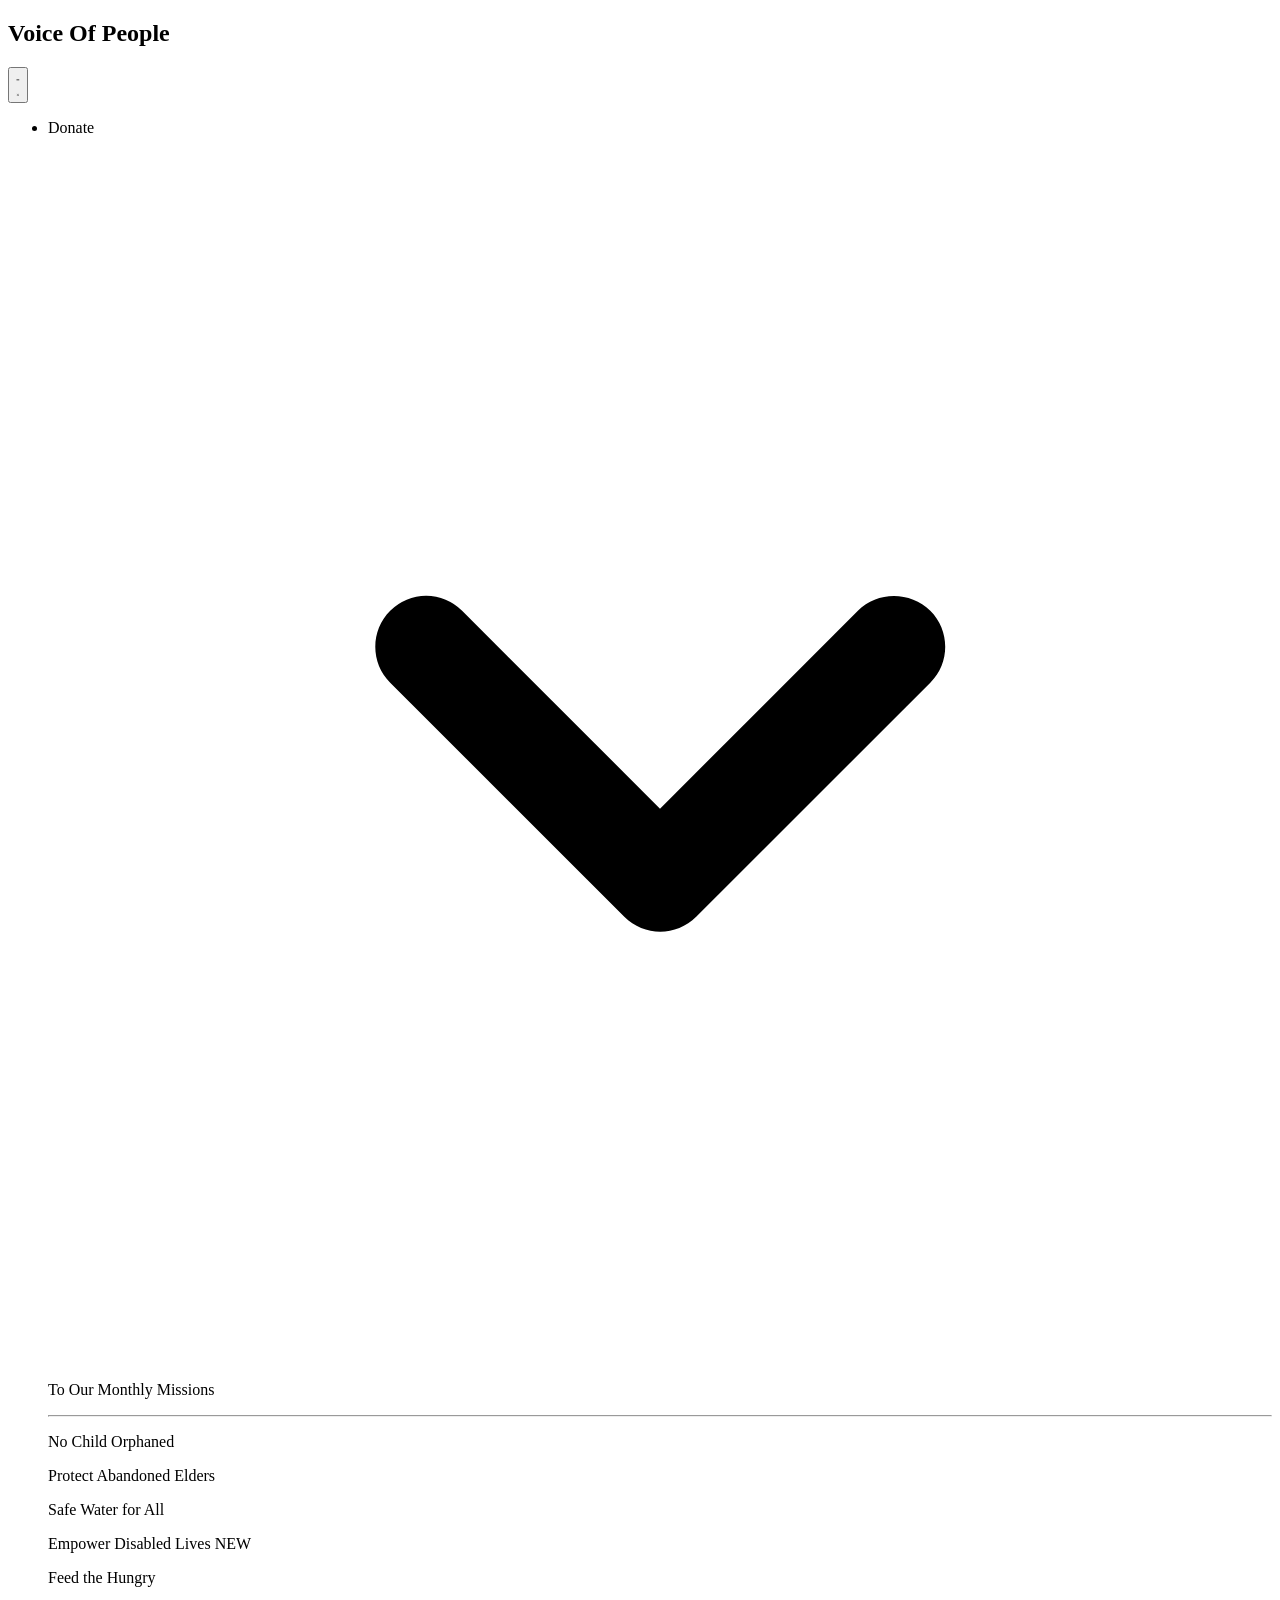
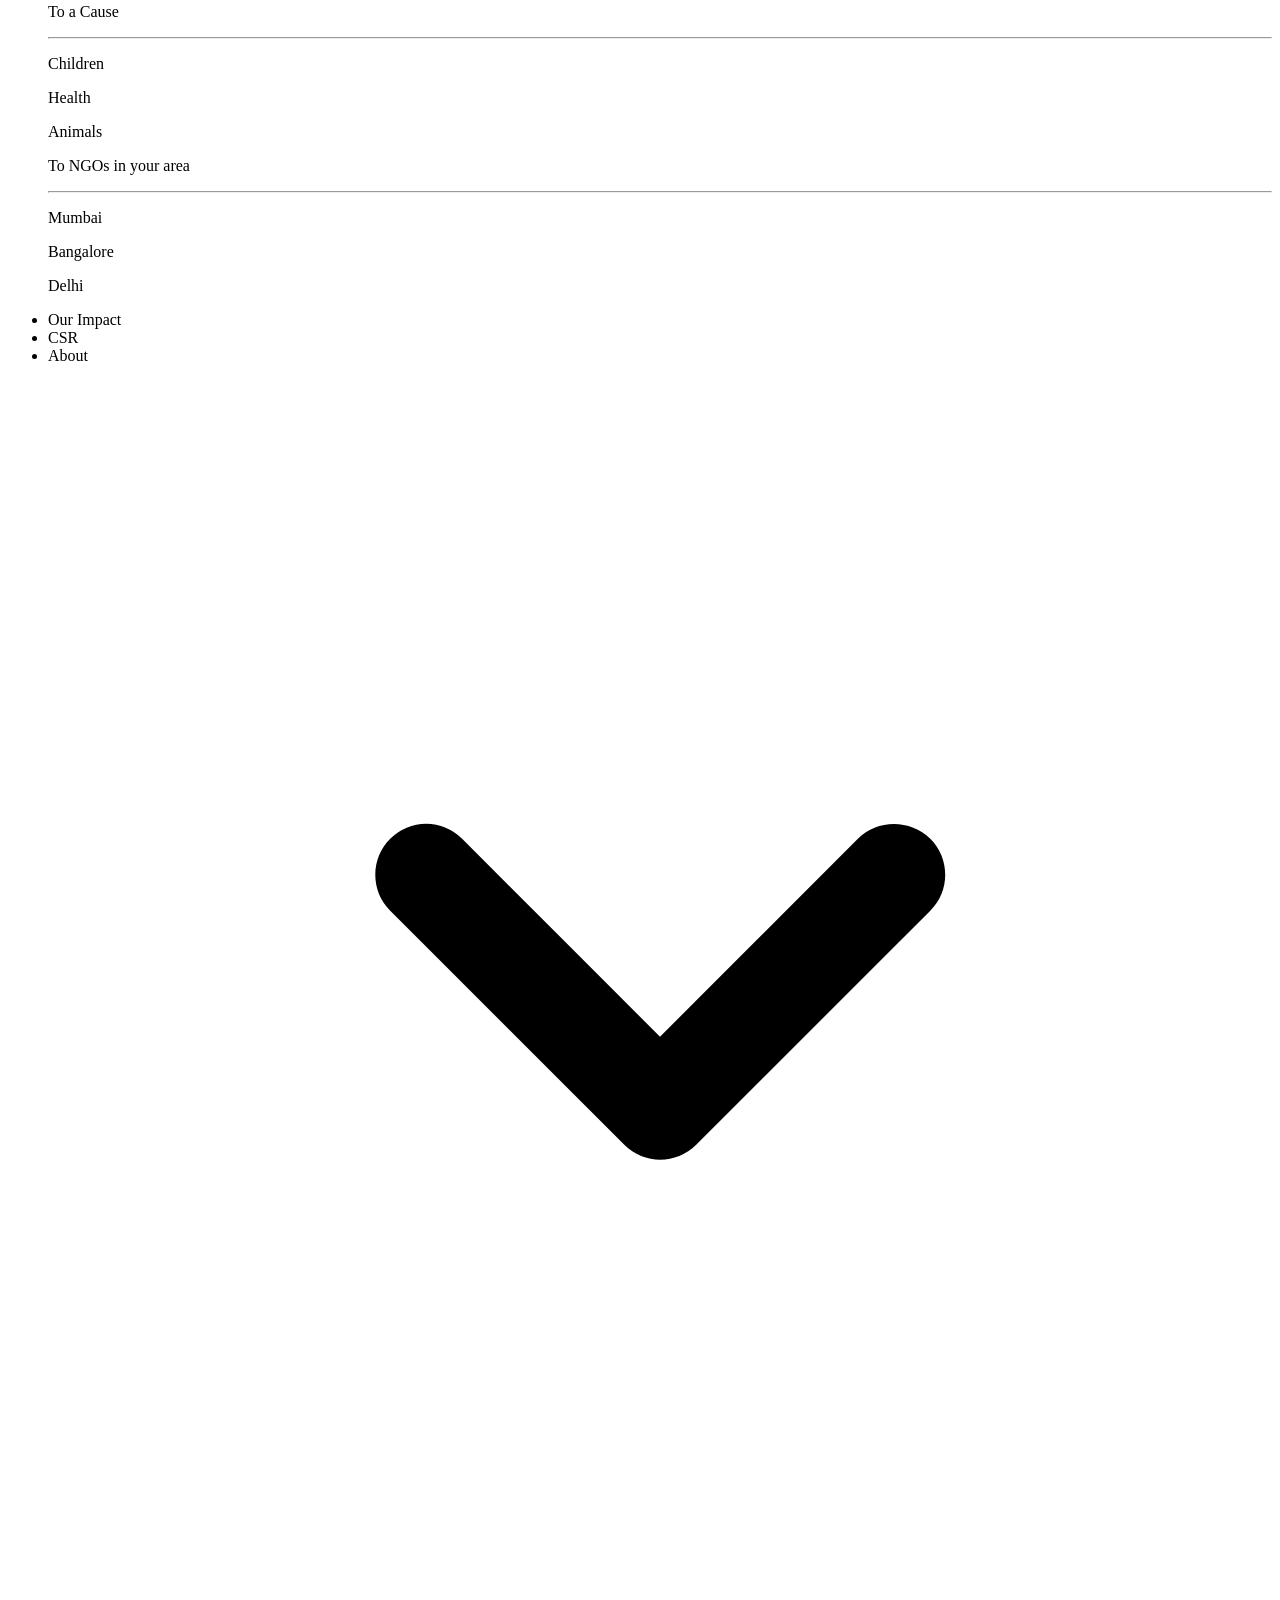
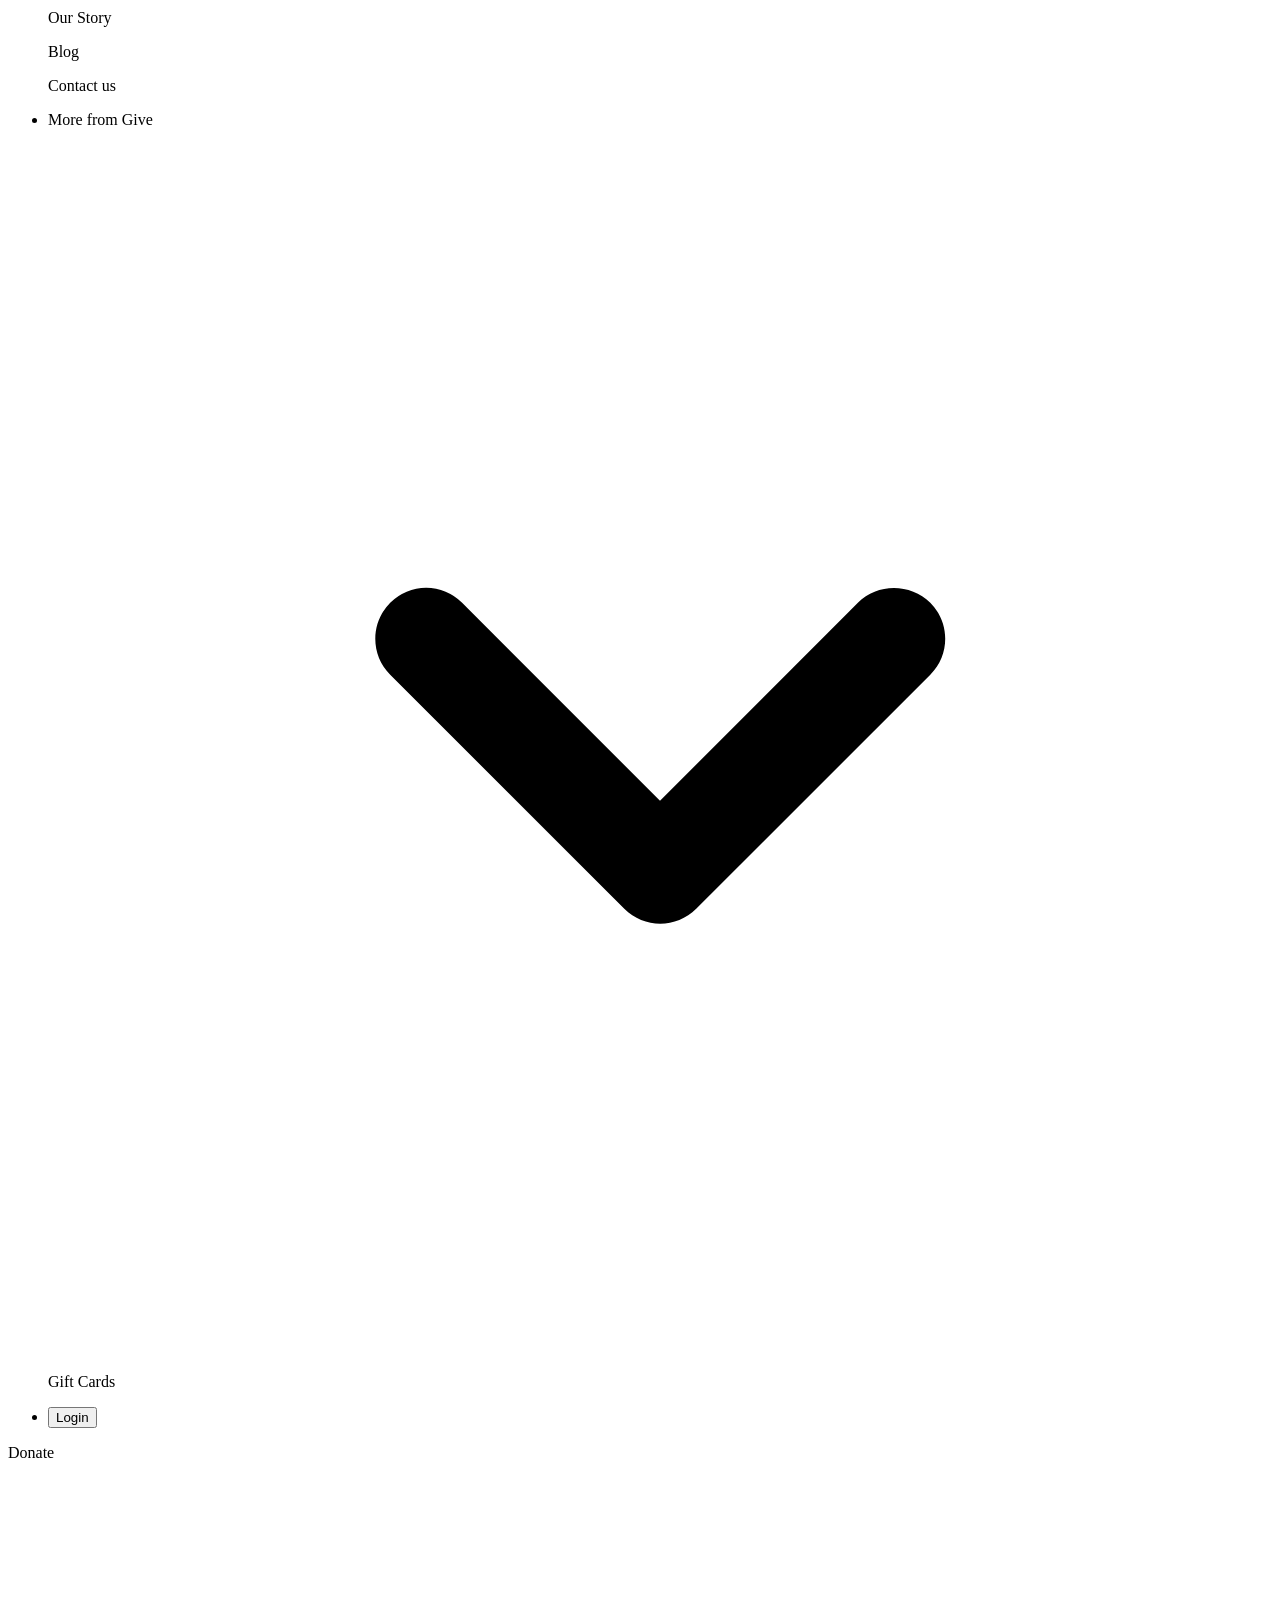
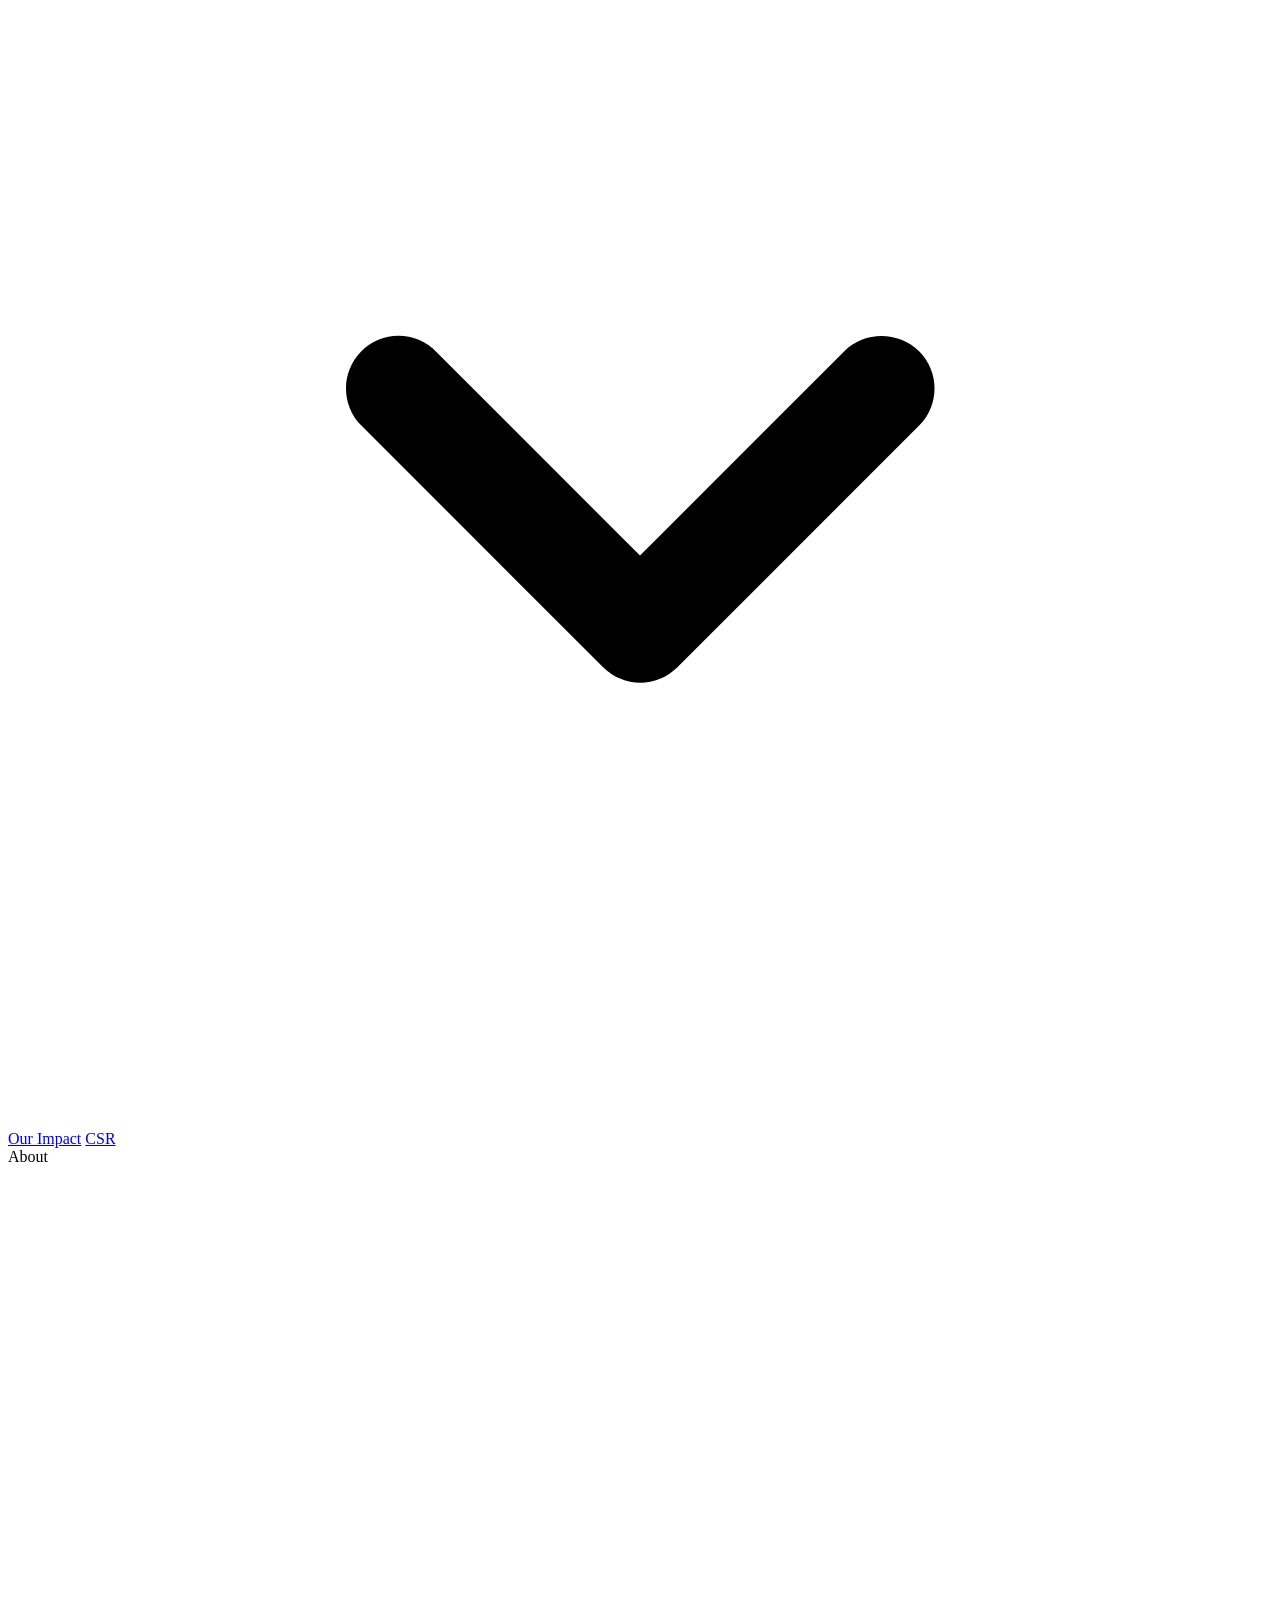
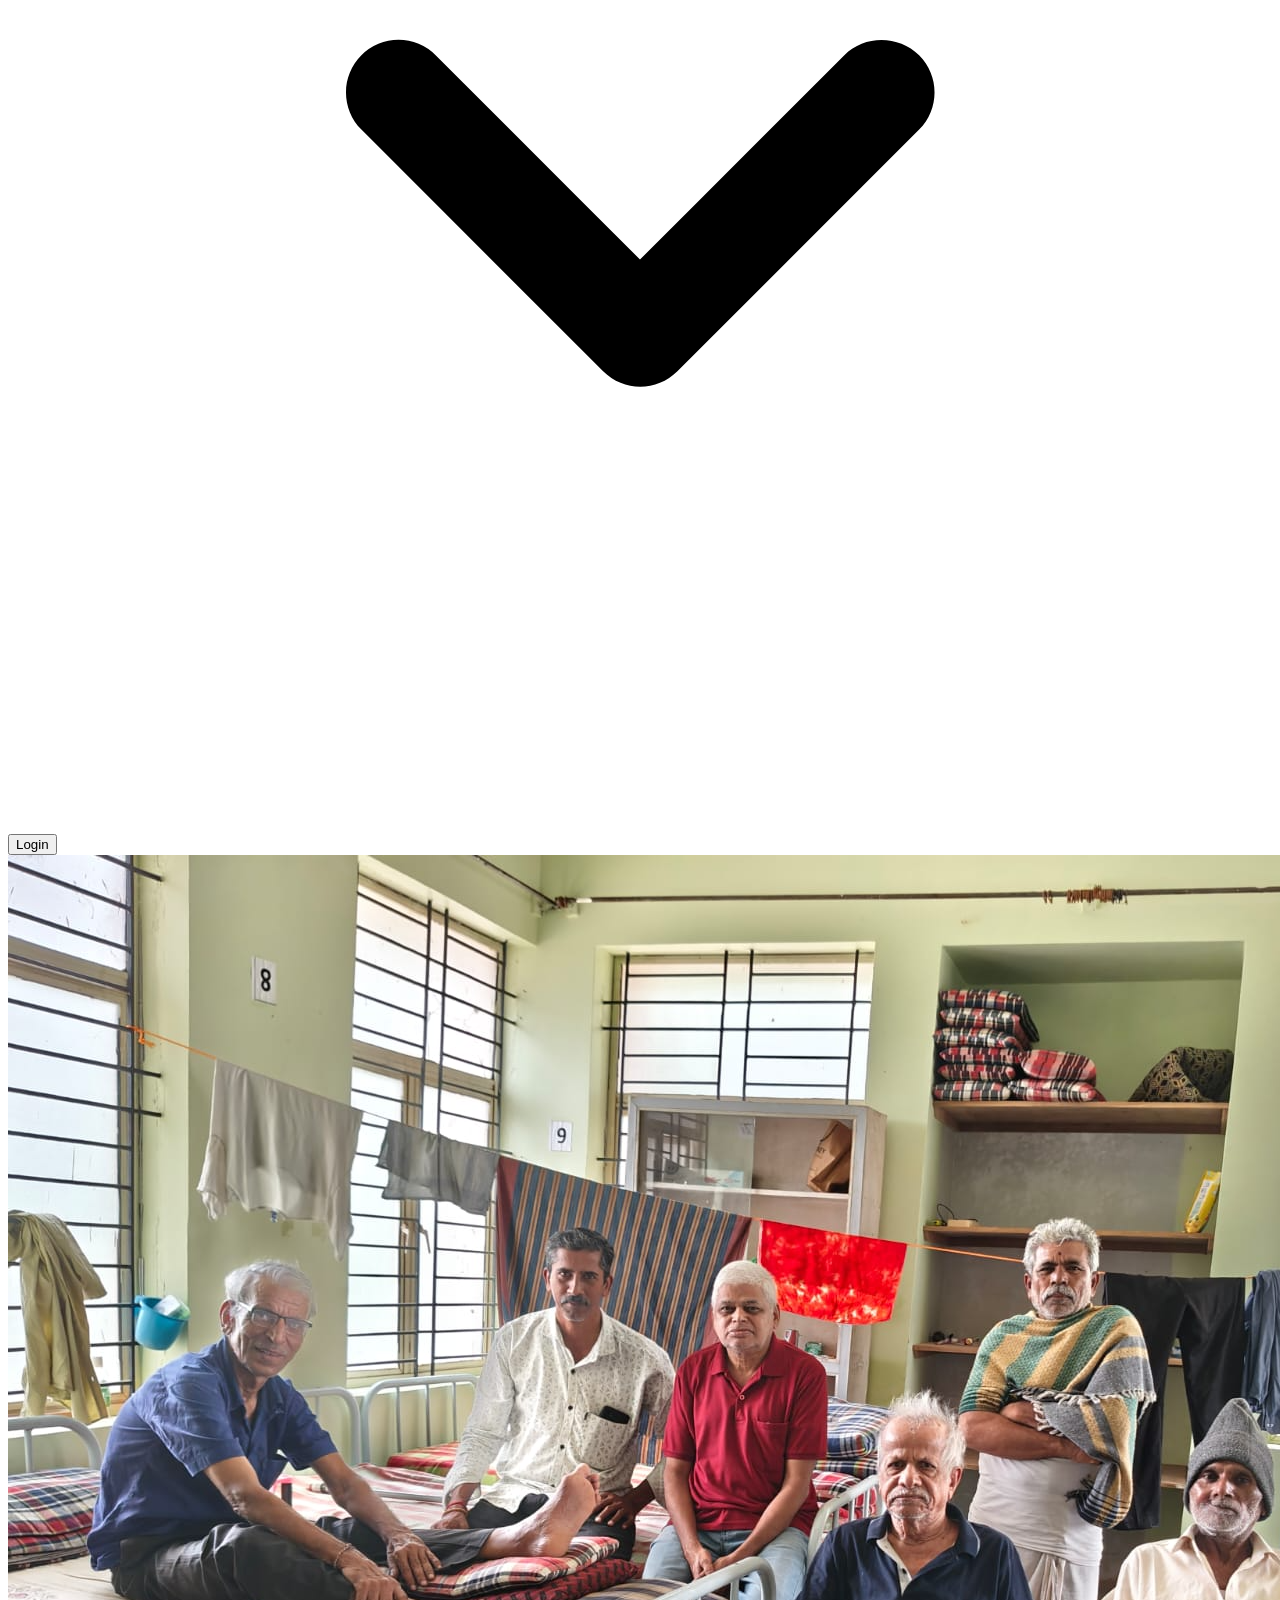
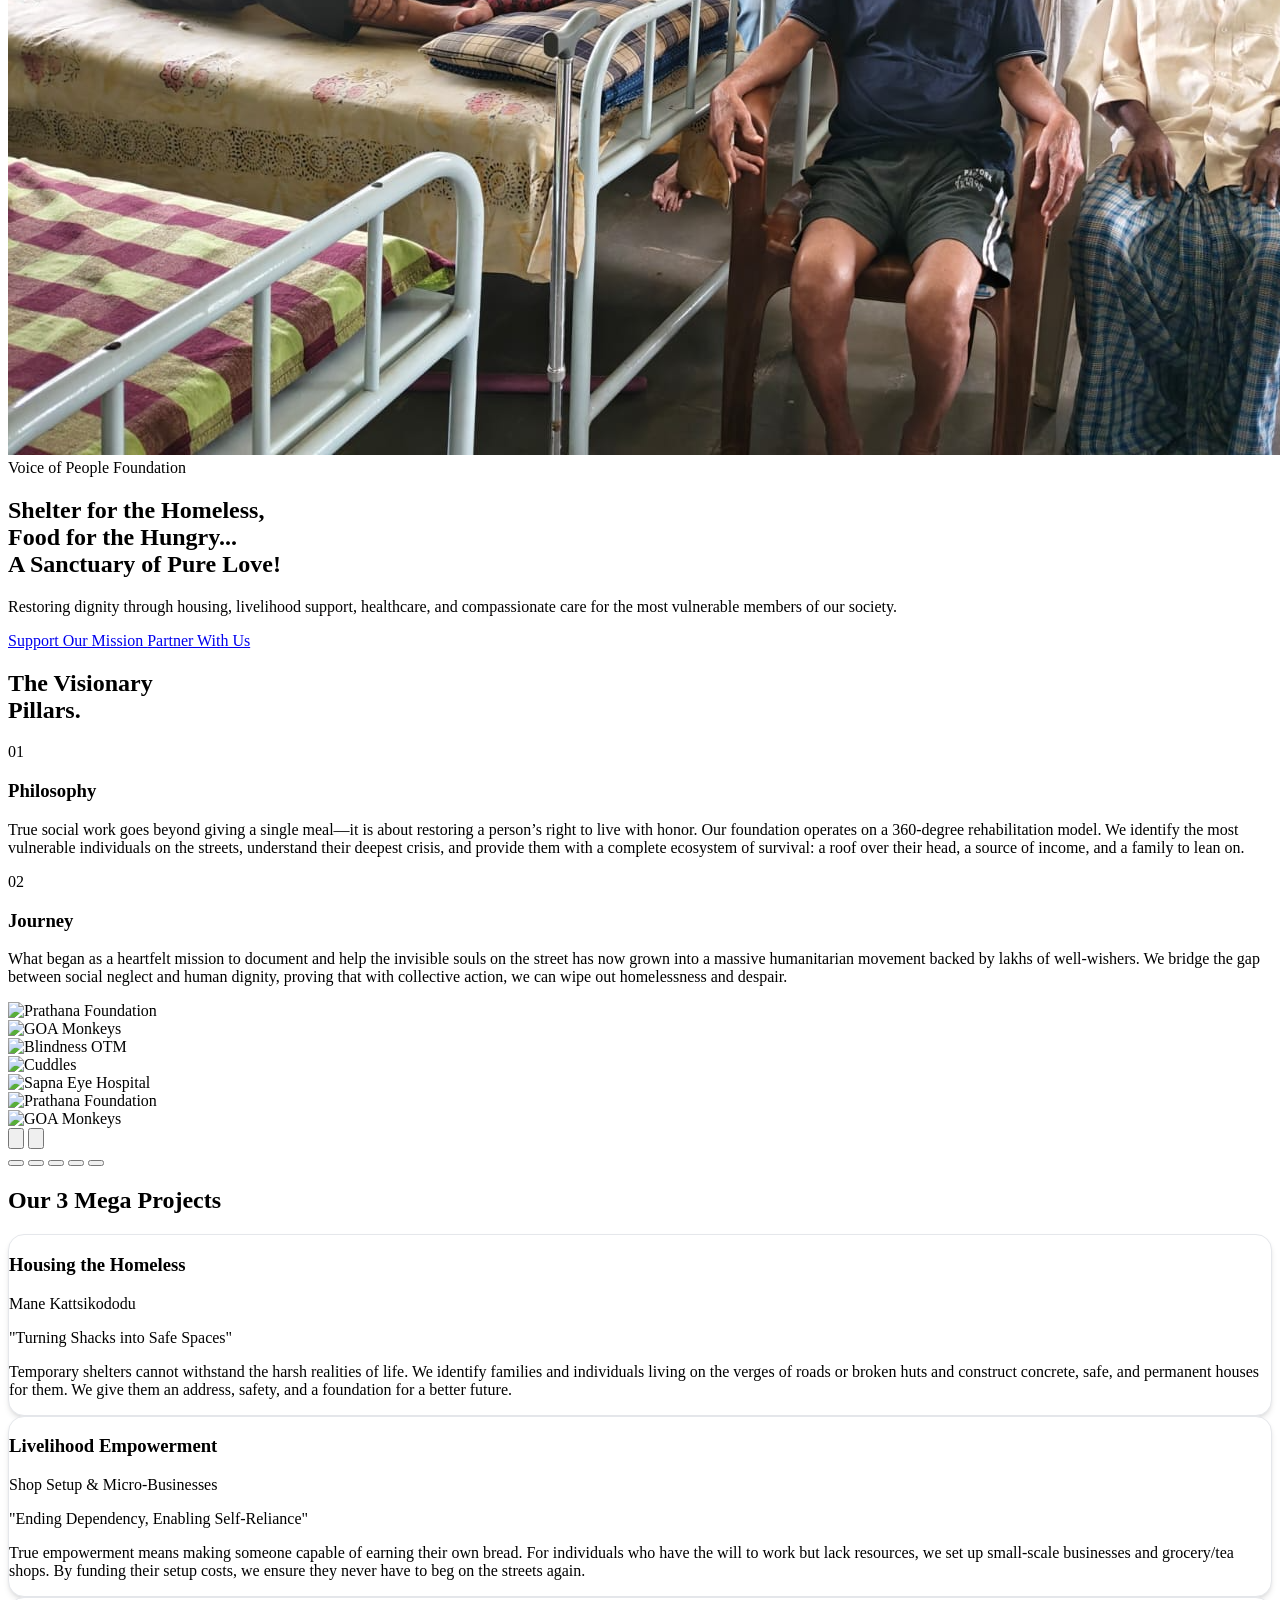
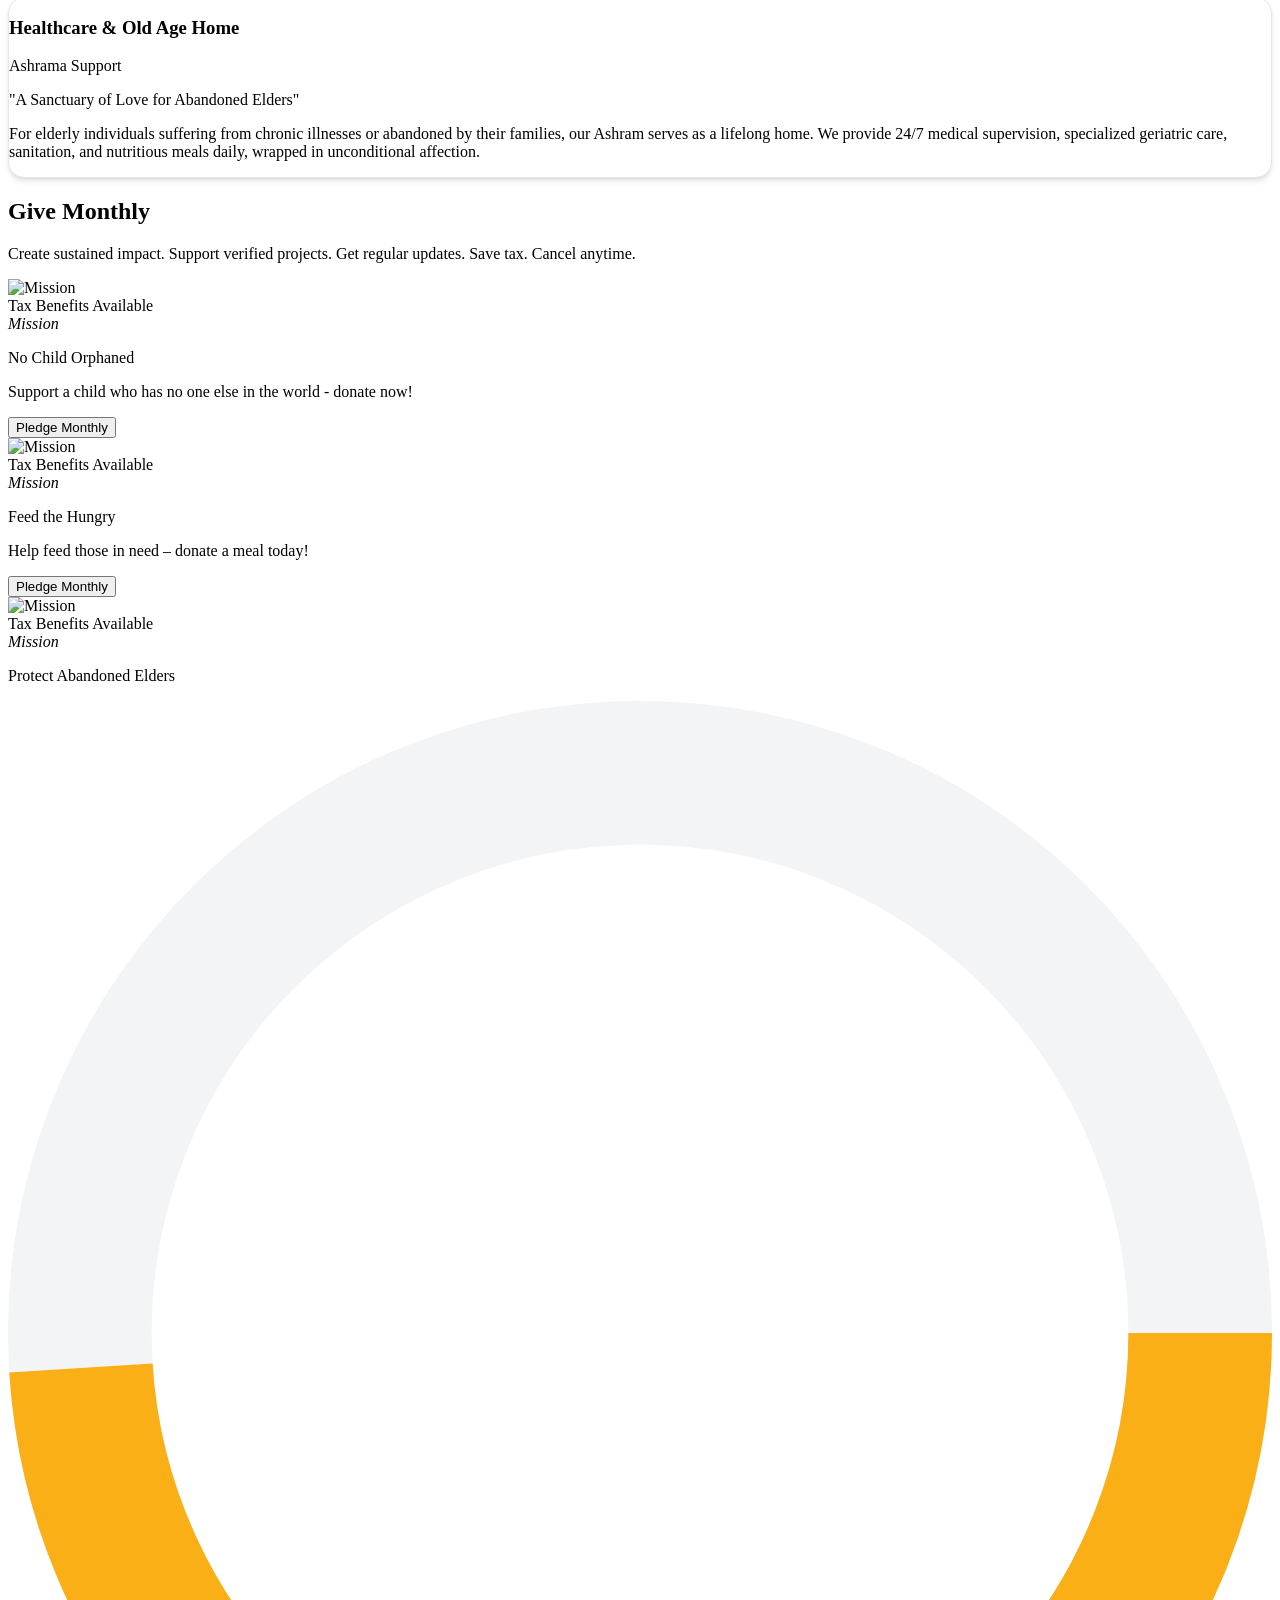
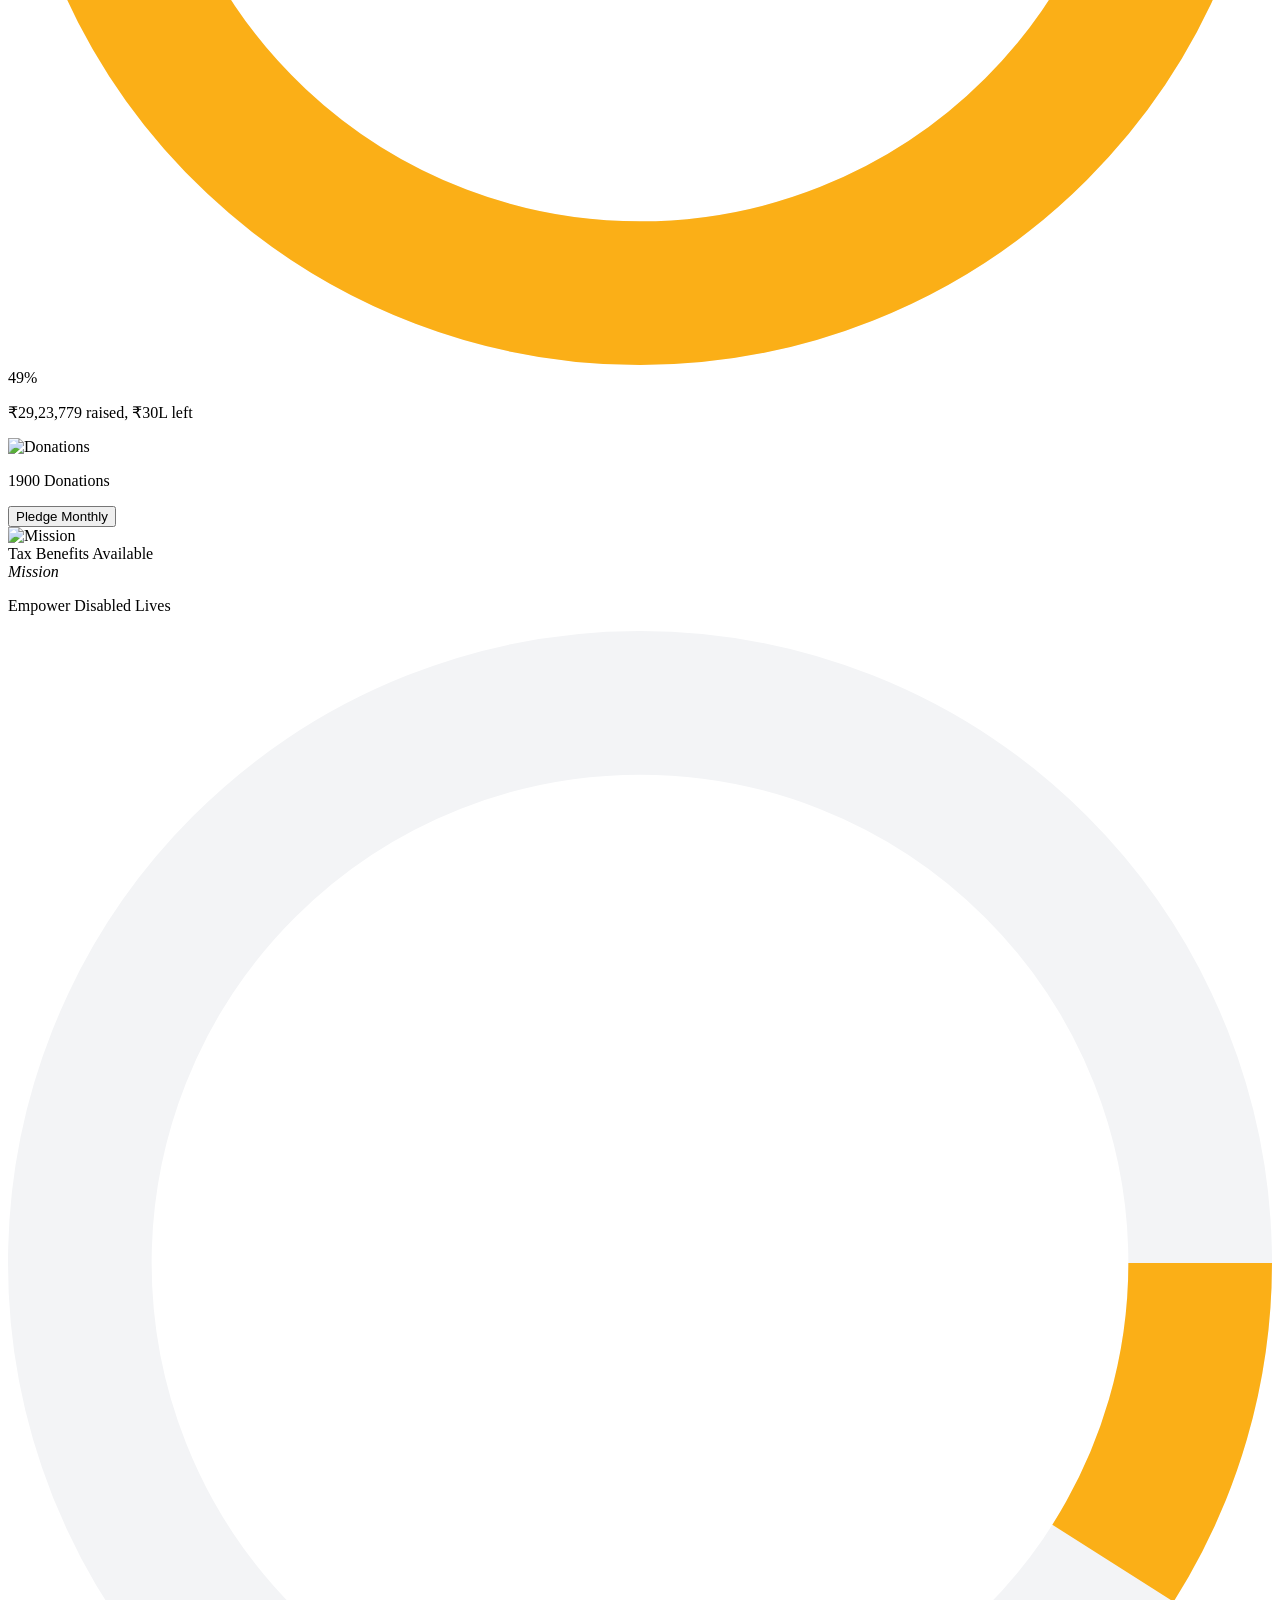
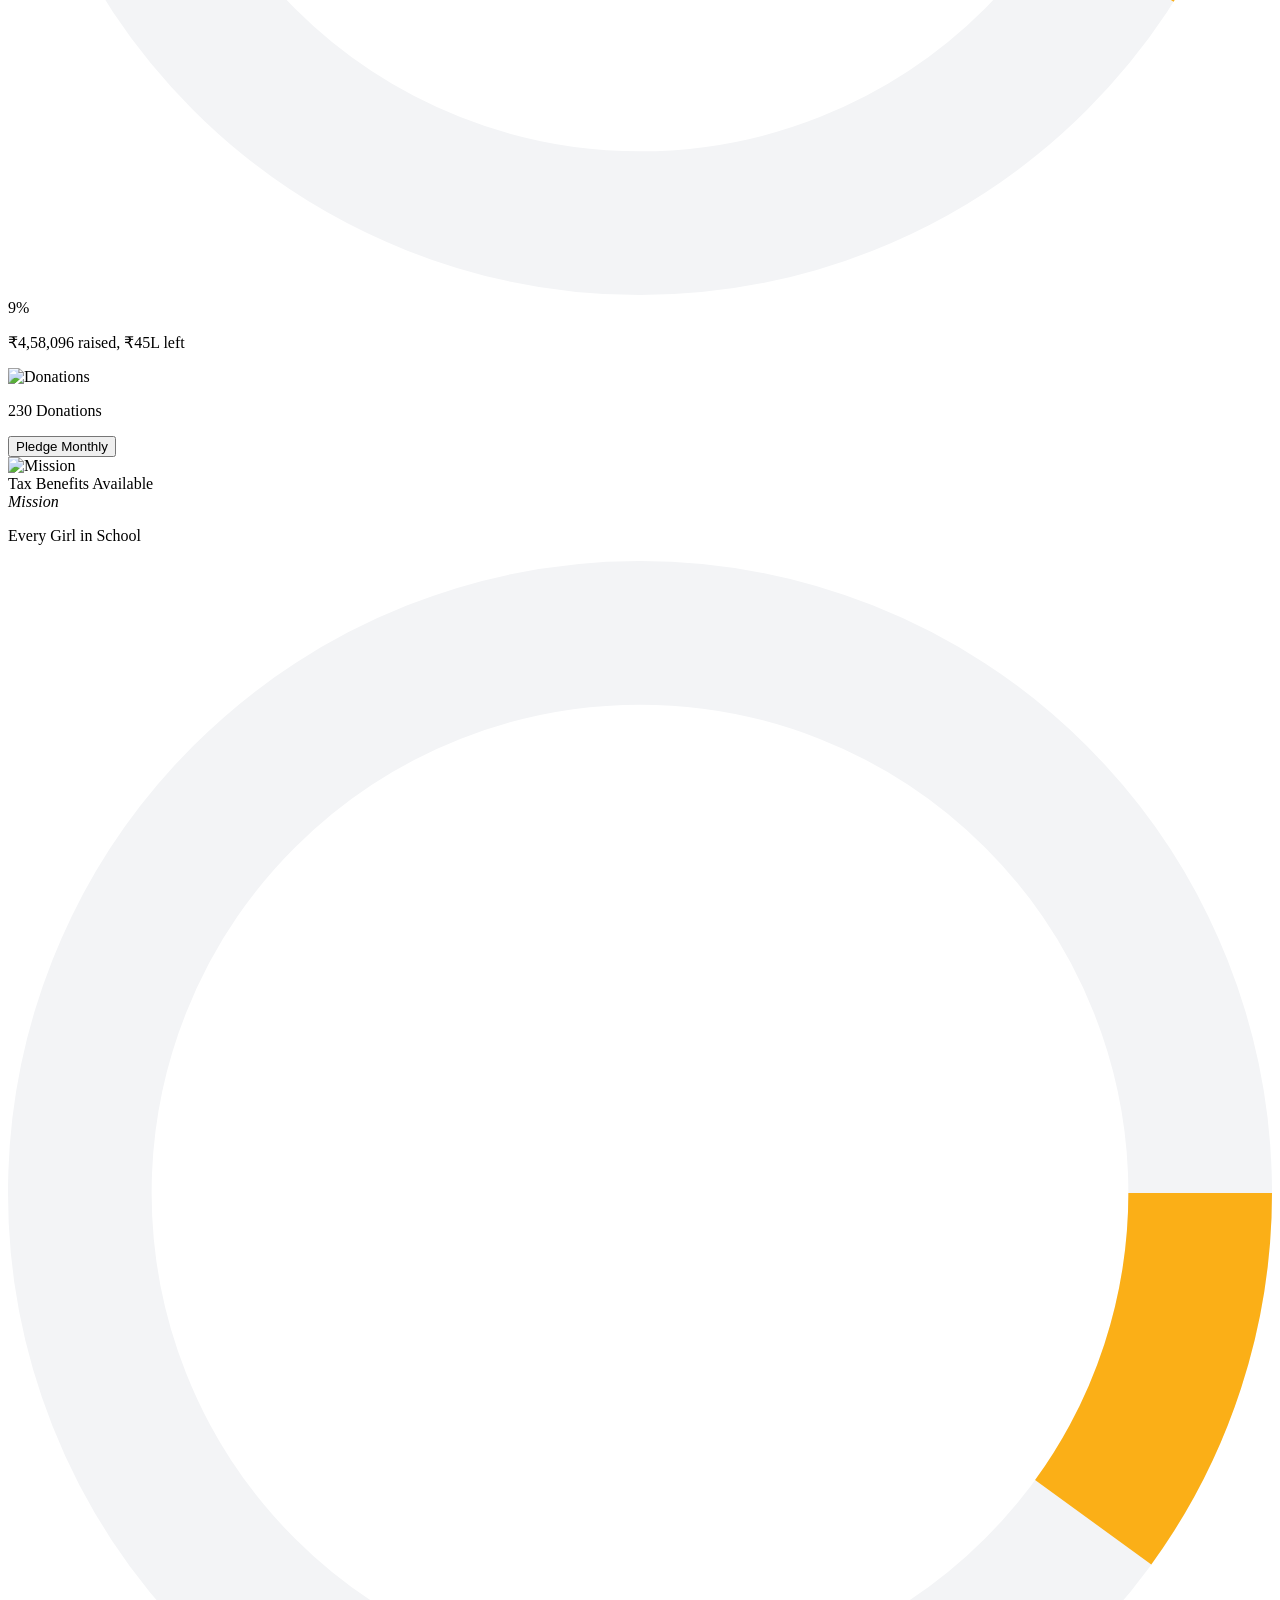
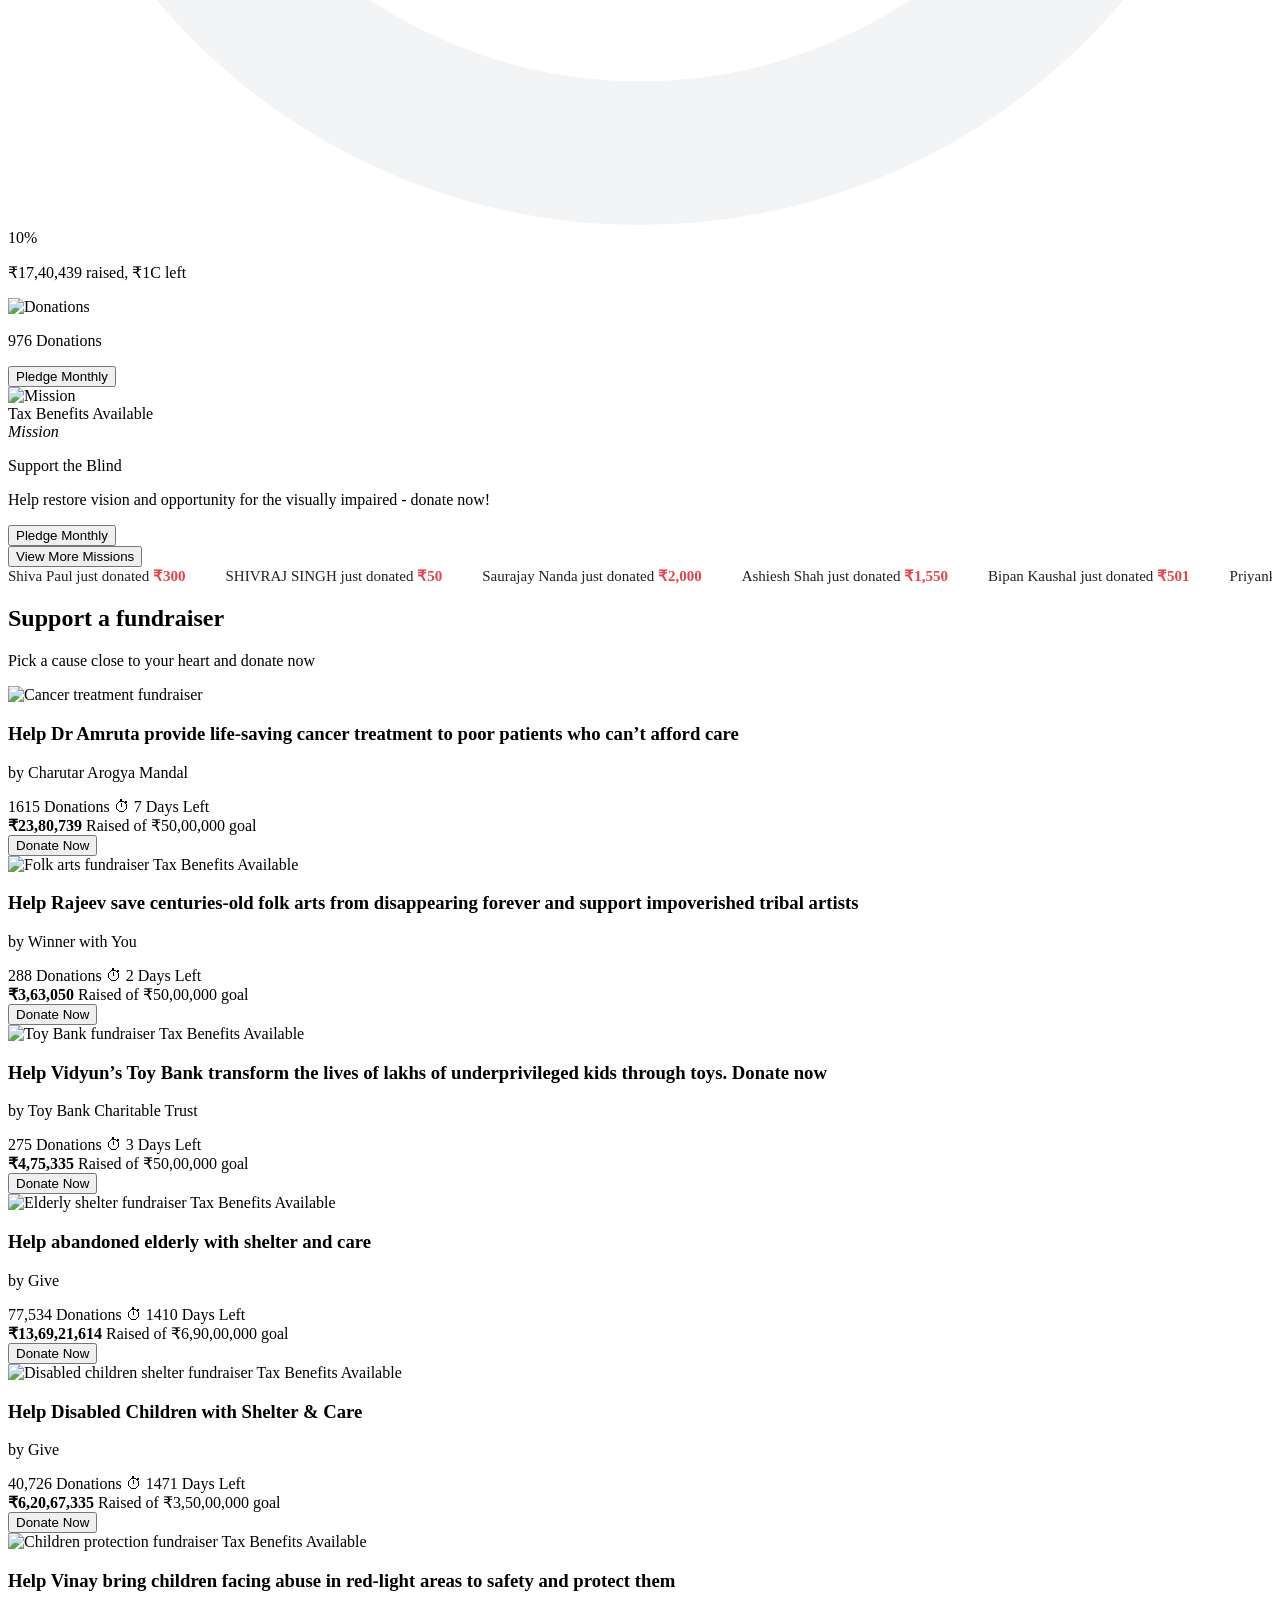
==== index.html @ ca7886cb "fix redirects" ====
<!DOCTYPE html>
<html lang="en">

<head>
    <meta charset="UTF-8">
    <meta name="viewport" content="width=device-width, initial-scale=1.0">
    <title>Responsive Navigation</title>
    <script src="https://cdn.tailwindcss.com"></script>
    <link rel="stylesheet" href="style.css">
</head>

<body class="bg-gray-50 min-h-screen">

    <!-- ================= Navbar Section ================ -->
    <nav id="navbar" class="fixed top-0 left-0 w-full bg-white z-[99] border-b border-gray-100 shadow-sm">
        <div
            class="max-w-[1216px] mx-auto h-[86px] flex items-center justify-between lg:justify-start px-4 sm:px-6 lg:px-8 py-[18px]">

            <!-- Logo -->
            <div class="h-full cursor-pointer flex items-center shrink-0">
                <h1
                    class="text-2xl lg:text-3xl font-black bg-gradient-to-r from-purple-600 via-pink-500 to-red-500 bg-clip-text text-transparent tracking-wide drop-shadow-sm">
                    Voice Of People
                </h1>
            </div>

            <!-- Mobile Hamburger Toggle -->
            <button id="mobile-menu-btn" class="lg:hidden p-2 text-gray-600 hover:text-rose-600 focus:outline-none">
                <!-- Hamburger Icon -->
                <svg id="icon-menu" class="w-8 h-8 fill-current" viewBox="0 0 24 24">
                    <path d="M3 18h18v-2H3zm0-5h18v-2H3zm0-7v2h18V6z"></path>
                </svg>
                <!-- Close (X) Icon (Hidden by default) -->
                <svg id="icon-close" class="w-8 h-8 fill-current hidden" viewBox="0 0 24 24">
                    <path
                        d="M19 6.41L17.59 5 12 10.59 6.41 5 5 6.41 10.59 12 5 17.59 6.41 19 12 13.41 17.59 19 19 17.59 13.41 12z">
                    </path>
                </svg>
            </button>

            <!-- ========================================= -->
            <!-- DESKTOP NAVIGATION (Hidden on Mobile)     -->
            <!-- ========================================= -->
            <div class="hidden lg:flex flex-grow w-full justify-end ml-8">
                <ul class="flex items-center space-x-2 xl:space-x-4">

                    <!-- Donate (Mega Menu) -->
                    <li class="group relative px-3 py-2 cursor-pointer">
                        <div class="flex items-center text-gray-700 hover:text-rose-600 transition-colors">
                            <span class="text-base font-medium">Donate</span>
                            <svg class="w-5 h-5 ml-1 fill-current transition-transform duration-200 group-hover:rotate-180"
                                viewBox="0 0 24 24">
                                <path
                                    d="M15.88 9.29 12 13.17 8.12 9.29a.9959.9959 0 0 0-1.41 0c-.39.39-.39 1.02 0 1.41l4.59 4.59c.39.39 1.02.39 1.41 0l4.59-4.59c.39-.39.39-1.02 0-1.41-.39-.38-1.03-.39-1.42 0">
                                </path>
                            </svg>
                        </div>
                        <!-- Mega Dropdown Inner -->
                        <div
                            class="absolute top-full left-1/2 -translate-x-[60%] pt-4 opacity-0 invisible group-hover:opacity-100 group-hover:visible transition-all duration-300 z-50">
                            <div class="bg-white rounded-2xl shadow-xl border border-gray-100 p-8 flex gap-8 w-max">
                                <div class="flex flex-col gap-4">
                                    <div class="w-full">
                                        <p class="text-[13px] font-bold tracking-wider text-gray-500 uppercase">To Our
                                            Monthly Missions</p>
                                        <hr class="mt-2 border-gray-200">
                                    </div>
                                    <div class="h-[246px] flex flex-col flex-wrap content-start gap-x-12 gap-y-3 pr-4">
                                        <p class="text-[15px] text-gray-700 hover:text-rose-600 transition-colors">No
                                            Child Orphaned</p>
                                        <p class="text-[15px] text-gray-700 hover:text-rose-600 transition-colors">
                                            Protect Abandoned Elders</p>
                                        <p class="text-[15px] text-gray-700 hover:text-rose-600 transition-colors">Safe
                                            Water for All</p>
                                        <p
                                            class="text-[15px] text-gray-700 hover:text-rose-600 transition-colors flex items-center">
                                            Empower Disabled Lives <span
                                                class="ml-2 bg-amber-100 text-amber-700 text-[10px] font-bold px-1.5 py-0.5 rounded">NEW</span>
                                        </p>
                                        <!-- Truncated for brevity, functions exactly as previous desktop code -->
                                        <p class="text-[15px] text-gray-700 hover:text-rose-600 transition-colors">Feed
                                            the Hungry</p>
                                    </div>
                                </div>
                                <div class="w-[176px] flex flex-col gap-4">
                                    <div class="w-full">
                                        <p class="text-[13px] font-bold tracking-wider text-gray-500 uppercase">To a
                                            Cause</p>
                                        <hr class="mt-2 border-gray-200">
                                    </div>
                                    <div class="flex flex-col gap-4">
                                        <p class="text-[15px] text-gray-700 hover:text-rose-600 transition-colors">
                                            Children</p>
                                        <p class="text-[15px] text-gray-700 hover:text-rose-600 transition-colors">
                                            Health</p>
                                        <p class="text-[15px] text-gray-700 hover:text-rose-600 transition-colors">
                                            Animals</p>
                                    </div>
                                </div>
                                <div class="w-[176px] flex flex-col gap-4">
                                    <div class="w-full">
                                        <p class="text-[13px] font-bold tracking-wider text-gray-500 uppercase">To NGOs
                                            in your area</p>
                                        <hr class="mt-2 border-gray-200">
                                    </div>
                                    <div class="flex flex-col gap-4">
                                        <p class="text-[15px] text-gray-700 hover:text-rose-600 transition-colors">
                                            Mumbai</p>
                                        <p class="text-[15px] text-gray-700 hover:text-rose-600 transition-colors">
                                            Bangalore</p>
                                        <p class="text-[15px] text-gray-700 hover:text-rose-600 transition-colors">Delhi
                                        </p>
                                    </div>
                                </div>
                            </div>
                        </div>
                    </li>

                    <!-- Direct Links -->
                    <li class="px-3 py-2 cursor-pointer"><span
                            class="text-base font-medium text-gray-700 hover:text-rose-600 transition-colors">Our
                            Impact</span></li>
                    <li class="px-3 py-2 cursor-pointer"><span
                            class="text-base font-medium text-gray-700 hover:text-rose-600 transition-colors">CSR</span>
                    </li>

                    <!-- About -->
                    <li class="group relative px-3 py-2 cursor-pointer">
                        <div class="flex items-center text-gray-700 hover:text-rose-600 transition-colors">
                            <span class="text-base font-medium">About</span>
                            <svg class="w-5 h-5 ml-1 fill-current transition-transform duration-200 group-hover:rotate-180"
                                viewBox="0 0 24 24">
                                <path
                                    d="M15.88 9.29 12 13.17 8.12 9.29a.9959.9959 0 0 0-1.41 0c-.39.39-.39 1.02 0 1.41l4.59 4.59c.39.39 1.02.39 1.41 0l4.59-4.59c.39-.39.39-1.02 0-1.41-.39-.38-1.03-.39-1.42 0">
                                </path>
                            </svg>
                        </div>
                        <div
                            class="absolute top-full left-0 pt-4 opacity-0 invisible group-hover:opacity-100 group-hover:visible transition-all duration-300 z-50">
                            <div
                                class="bg-white rounded-xl shadow-xl border border-gray-100 py-2 w-[240px] flex flex-col">
                                <p class="px-5 py-2.5 text-[15px] text-gray-700 hover:bg-gray-50 hover:text-rose-600">
                                    Our Story</p>
                                <p class="px-5 py-2.5 text-[15px] text-gray-700 hover:bg-gray-50 hover:text-rose-600">
                                    Blog</p>
                                <p class="px-5 py-2.5 text-[15px] text-gray-700 hover:bg-gray-50 hover:text-rose-600">
                                    Contact us</p>
                            </div>
                        </div>
                    </li>

                    <!-- More -->
                    <li class="group relative px-3 py-2 cursor-pointer">
                        <div class="flex items-center text-gray-700 hover:text-rose-600 transition-colors">
                            <span class="text-base font-medium">More from Give</span>
                            <svg class="w-5 h-5 ml-1 fill-current transition-transform duration-200 group-hover:rotate-180"
                                viewBox="0 0 24 24">
                                <path
                                    d="M15.88 9.29 12 13.17 8.12 9.29a.9959.9959 0 0 0-1.41 0c-.39.39-.39 1.02 0 1.41l4.59 4.59c.39.39 1.02.39 1.41 0l4.59-4.59c.39-.39.39-1.02 0-1.41-.39-.38-1.03-.39-1.42 0">
                                </path>
                            </svg>
                        </div>
                        <div
                            class="absolute top-full left-0 pt-4 opacity-0 invisible group-hover:opacity-100 group-hover:visible transition-all duration-300 z-50">
                            <div
                                class="bg-white rounded-xl shadow-xl border border-gray-100 py-2 w-[276px] flex flex-col">
                                <p class="px-5 py-2.5 text-[15px] text-gray-700 hover:bg-gray-50 hover:text-rose-600">
                                    Gift Cards</p>
                            </div>
                        </div>
                    </li>

                    <!-- Login -->
                    <li class="ml-4 pl-4 border-l border-gray-200">
                        <button
                            class="bg-white border-2 border-rose-500 text-rose-600 hover:bg-rose-50 font-semibold px-6 py-2 rounded-full transition-colors duration-200">Login</button>
                    </li>
                </ul>
            </div>

        </div>

        <!-- ========================================= -->
        <!-- MOBILE NAVIGATION MENU (Hidden on Desktop)-->
        <!-- ========================================= -->
        <div id="mobile-menu-drawer"
            class="hidden lg:hidden bg-white w-full h-[calc(100vh-86px)] overflow-y-auto border-t border-gray-100 absolute left-0 top-[86px]">
            <div class="flex flex-col px-6 py-6 space-y-2">

                <!-- Mobile Donate Accordion -->
                <details class="group border-b border-gray-100 pb-2">
                    <summary
                        class="flex justify-between items-center text-lg font-medium text-gray-800 py-3 cursor-pointer">
                        Donate
                        <svg class="w-6 h-6 fill-current text-gray-500 transition-transform duration-200"
                            viewBox="0 0 24 24">
                            <path
                                d="M15.88 9.29 12 13.17 8.12 9.29a.9959.9959 0 0 0-1.41 0c-.39.39-.39 1.02 0 1.41l4.59 4.59c.39.39 1.02.39 1.41 0l4.59-4.59c.39-.39.39-1.02 0-1.41-.39-.38-1.03-.39-1.42 0">
                            </path>
                        </svg>
                    </summary>
                    <div class="pl-4 pb-4 flex flex-col space-y-4 mt-2">
                        <div>
                            <p class="text-xs font-bold text-gray-400 uppercase tracking-wide mb-2">Missions</p>
                            <ul class="space-y-3">
                                <li class="text-[15px] text-gray-600">No Child Orphaned</li>
                                <li class="text-[15px] text-gray-600">Protect Abandoned Elders</li>
                                <li class="text-[15px] text-gray-600 flex items-center">Support the Blind <span
                                        class="ml-2 bg-amber-100 text-amber-700 text-[10px] font-bold px-1.5 py-0.5 rounded">NEW</span>
                                </li>
                            </ul>
                        </div>
                        <div>
                            <p class="text-xs font-bold text-gray-400 uppercase tracking-wide mb-2">Causes</p>
                            <ul class="space-y-3">
                                <li class="text-[15px] text-gray-600">Children</li>
                                <li class="text-[15px] text-gray-600">Health</li>
                            </ul>
                        </div>
                    </div>
                </details>

                <!-- Mobile Direct Links -->
                <a href="#" class="block text-lg font-medium text-gray-800 py-3 border-b border-gray-100">Our Impact</a>
                <a href="#" class="block text-lg font-medium text-gray-800 py-3 border-b border-gray-100">CSR</a>

                <!-- Mobile About Accordion -->
                <details class="group border-b border-gray-100 pb-2">
                    <summary
                        class="flex justify-between items-center text-lg font-medium text-gray-800 py-3 cursor-pointer">
                        About
                        <svg class="w-6 h-6 fill-current text-gray-500 transition-transform duration-200"
                            viewBox="0 0 24 24">
                            <path
                                d="M15.88 9.29 12 13.17 8.12 9.29a.9959.9959 0 0 0-1.41 0c-.39.39-.39 1.02 0 1.41l4.59 4.59c.39.39 1.02.39 1.41 0l4.59-4.59c.39-.39.39-1.02 0-1.41-.39-.38-1.03-.39-1.42 0">
                            </path>
                        </svg>
                    </summary>
                    <div class="pl-4 pb-2 flex flex-col space-y-3 mt-1">
                        <a href="#" class="text-[15px] text-gray-600 py-1">Our Story</a>
                        <a href="#" class="text-[15px] text-gray-600 py-1">How Your Donation Works</a>
                        <a href="#" class="text-[15px] text-gray-600 py-1">Blog</a>
                        <a href="#" class="text-[15px] text-gray-600 py-1">Contact us</a>
                    </div>
                </details>

                <!-- Mobile Login Button -->
                <div class="pt-8 pb-12">
                    <button
                        class="w-full bg-rose-500 text-white font-semibold text-lg py-3.5 rounded-full shadow-md hover:bg-rose-600 transition-colors">
                        Login
                    </button>
                </div>

            </div>
        </div>
    </nav>

    <!-- ================= Hero Banner Slider ================ -->
    <section id="hero-banner" class="relative min-h-screen flex items-center justify-center overflow-hidden">

        <!-- Background Image -->
        <div class="absolute inset-0">
            <img src="./assests/hero.png" alt="Voice of People" class="w-full h-full object-cover">
            <div class="absolute inset-0 bg-black/55"></div>
        </div>

        <!-- Content -->
        <div class="relative z-10 max-w-5xl mx-auto text-center px-6">
            <span
                class="inline-block px-4 py-2 mb-6 mt-24 text-sm font-semibold tracking-wider uppercase rounded-full bg-white/10 text-white backdrop-blur-sm border border-white/20">
                Voice of People Foundation
            </span>

            <h1 class="text-white text-4xl sm:text-5xl md:text-6xl lg:text-7xl font-extrabold leading-tight mb-8">
                Shelter for the Homeless,
                <br class="hidden md:block" />
                Food for the Hungry...
                <br />
                A Sanctuary of Pure Love!
            </h1>

            <p class="max-w-3xl mx-auto text-lg md:text-xl text-gray-200 mb-10 leading-relaxed">
                Restoring dignity through housing, livelihood support,
                healthcare, and compassionate care for the most vulnerable
                members of our society.
            </p>

            <div class="flex flex-col sm:flex-row justify-center gap-4 sm:gap-6">
                <a href="#donate"
                    class="bg-red-600 text-white font-semibold py-4 px-8 rounded-full shadow-xl hover:bg-red-700 transition duration-300">
                    Support Our Mission
                </a>

                <a href="#partner"
                    class="bg-white/10 backdrop-blur-md border border-white/30 text-white font-semibold py-4 px-8 rounded-full hover:bg-white/20 transition duration-300">
                    Partner With Us
                </a>
            </div>
        </div>
    </section>

    <!-- ================= About Us Section ================ -->
    <section id="about-us" class="py-24 bg-white">
        <div class="max-w-7xl mx-auto px-6 lg:px-8">

            <!-- Structural top border -->
            <div>
                <div class="grid lg:grid-cols-12 gap-16 lg:gap-8">

                    <!-- Left Column: High-Impact Title -->
                    <div class="lg:col-span-5">
                        <h2
                            class="text-4xl md:text-5xl lg:text-6xl font-bold tracking-tight text-gray-900 leading-tight">
                            The Visionary<br />Pillars.
                        </h2>
                    </div>

                    <!-- Right Column: Content Grid -->
                    <div class="lg:col-span-7 grid md:grid-cols-2 gap-12 lg:gap-16">

                        <!-- Core Philosophy -->
                        <div>
                            <!-- Visible numbering and header -->
                            <div class="flex items-center gap-4 mb-5">
                                <span class="text-sm font-mono font-bold text-gray-400">01</span>
                                <h3 class="text-sm font-bold uppercase tracking-widest text-gray-900">
                                    Philosophy
                                </h3>
                            </div>
                            <p class="text-gray-800 text-lg leading-relaxed">
                                True social work goes beyond giving a single meal—it is about restoring a person’s right
                                to live with honor. Our foundation operates on a 360-degree rehabilitation model. We
                                identify the most vulnerable individuals on the streets, understand their deepest
                                crisis, and provide them with a complete ecosystem of survival: a roof over their head,
                                a source of income, and a family to lean on.
                            </p>
                        </div>

                        <!-- Our Journey -->
                        <div>
                            <!-- Visible numbering and header -->
                            <div class="flex items-center gap-4 mb-5">
                                <span class="text-sm font-mono font-bold text-gray-400">02</span>
                                <h3 class="text-sm font-bold uppercase tracking-widest text-gray-900">
                                    Journey
                                </h3>
                            </div>
                            <p class="text-gray-800 text-lg leading-relaxed">
                                What began as a heartfelt mission to document and help the invisible souls on the street
                                has now grown into a massive humanitarian movement backed by lakhs of well-wishers. We
                                bridge the gap between social neglect and human dignity, proving that with collective
                                action, we can wipe out homelessness and despair.
                            </p>
                        </div>

                    </div>
                </div>
            </div>

        </div>
    </section>

    <div class="relative w-full mx-auto group">

        <!-- Slider Track (Center Mode via Padding & Snap) -->
        <!-- CHANGED: md:px-[10%] to md:px-[5%] -->
        <div id="hero-slider" class="slider-track flex overflow-x-auto snap-x snap-mandatory no-scrollbar gap-4">

            <!-- Slide 1: GOA Monkeys -->
            <!-- CHANGED: md:w-[80%] to md:w-[90%] -->
            <div
                class="slide snap-center shrink-0 w-[100%] md:w-[90%] relative h-[180px] sm:h-[320px] transition-transform duration-300">
                <img alt="GOA Monkeys" src="https://cfstatic.give.do/fe08052f-9bfa-40b7-b096-c2d6ac7c63ab.webp"
                    class="w-full h-[72%] md:h-full object-fit md:object-cover rounded-[15px] shadow-md">
            </div>

            <!-- Slide 2: Blindness OTM -->
            <div
                class="slide snap-center shrink-0 w-[100%] md:w-[90%] relative h-[180px] sm:h-[320px] transition-transform duration-300">
                <img alt="Blindness OTM" src="https://cfstatic.give.do/fd21b01d-c414-40ad-846d-87ec40ef2282.webp"
                    class="w-full h-[72%] md:h-full object-fit md:object-cover rounded-[15px] shadow-md">
            </div>

            <!-- Slide 3: Cuddles -->
            <div
                class="slide snap-center shrink-0 w-[100%] md:w-[90%] relative h-[180px] sm:h-[320px] transition-transform duration-300">
                <img alt="Cuddles" src="https://cfstatic.give.do/548ec663-aa3b-4d90-ad4d-4762ee278ff0.webp"
                    class="w-full h-[72%] md:h-full object-fit md:object-cover rounded-[15px] shadow-md">
            </div>

            <!-- Slide 4: Sapna Eye Hospital -->
            <div
                class="slide snap-center shrink-0 w-[100%] md:w-[90%] relative h-[180px] sm:h-[320px] transition-transform duration-300">
                <img alt="Sapna Eye Hospital" src="https://cfstatic.give.do/87e37f4b-5980-4c91-b287-3c1ee2456983.webp"
                    class="w-full h-[72%] md:h-full object-fit md:object-cover rounded-[15px] shadow-md">
            </div>

            <!-- Slide 5: Prathana Foundation -->
            <div
                class="slide snap-center shrink-0 w-[100%] md:w-[90%] relative h-[180px] sm:h-[320px] transition-transform duration-300">
                <img alt="Prathana Foundation" src="https://cfstatic.give.do/74049a58-0912-4264-9d88-0162191799da.webp"
                    class="w-full h-[72%] md:h-full object-fit md:object-cover rounded-[15px] shadow-md">
            </div>

        </div>

        <!-- Navigation Arrows -->
        <button id="prev-btn"
            class="absolute left-2 md:left-6 top-[30%] md:top-1/2 -translate-y-1/2 w-10 h-10 md:w-12 md:h-12 bg-white/90 hover:bg-white text-gray-800 rounded-full shadow-lg flex items-center justify-center transition-all opacity-0 group-hover:opacity-100 focus:opacity-100 z-10"
            aria-label="Previous slide">
            <svg class="w-6 h-6 fill-current" viewBox="0 0 24 24">
                <path d="M15.41 7.41L14 6l-6 6 6 6 1.41-1.41L10.83 12z"></path>
            </svg>
        </button>

        <button id="next-btn"
            class="absolute right-2 md:right-6 top-[30%] md:top-1/2 -translate-y-1/2 w-10 h-10 md:w-12 md:h-12 bg-white/90 hover:bg-white text-gray-800 rounded-full shadow-lg flex items-center justify-center transition-all opacity-0 group-hover:opacity-100 focus:opacity-100 z-10"
            aria-label="Next slide">
            <svg class="w-6 h-6 fill-current" viewBox="0 0 24 24">
                <path d="M10 6L8.59 7.41 13.17 12l-4.58 4.59L10 18l6-6z"></path>
            </svg>
        </button>

        <!-- Pagination Dots -->
        <div class="flex justify-center items-center gap-2 md:mt-6">
            <button
                class="dot active w-2.5 h-2.5 rounded-full border border-gray-300 bg-gray-300 transition-all duration-300"
                data-index="0" aria-label="Go to slide 1"></button>
            <button class="dot w-2.5 h-2.5 rounded-full border border-gray-300 bg-gray-300 transition-all duration-300"
                data-index="1" aria-label="Go to slide 2"></button>
            <button class="dot w-2.5 h-2.5 rounded-full border border-gray-300 bg-gray-300 transition-all duration-300"
                data-index="2" aria-label="Go to slide 3"></button>
            <button class="dot w-2.5 h-2.5 rounded-full border border-gray-300 bg-gray-300 transition-all duration-300"
                data-index="3" aria-label="Go to slide 4"></button>
            <button class="dot w-2.5 h-2.5 rounded-full border border-gray-300 bg-gray-300 transition-all duration-300"
                data-index="4" aria-label="Go to slide 5"></button>
        </div>

    </div>

    <!-- ================= What We Do Section ================ -->
    <section id="what-we-do" class="py-16 lg:py-24 bg-gray-50">
        <div class="max-w-7xl mx-auto px-4 sm:px-6 lg:px-8">
            <div class="text-center mb-12">
                <h2 class="text-4xl md:text-5xl font-bold text-gray-800">Our 3 Mega Projects</h2>
            </div>
            <div class="grid grid-cols-1 md:grid-cols-2 lg:grid-cols-3 gap-8">
                <!-- Card 1 -->
                <div class="project-card">
                    <div class="p-8">
                        <h3 class="text-2xl font-bold text-gray-900">Housing the Homeless</h3>
                        <p class="text-sm font-semibold text-red-600 uppercase tracking-wider mt-1">Mane Kattsikododu
                        </p>
                        <p class="text-lg font-medium text-gray-700 mt-4 italic">"Turning Shacks into Safe Spaces"</p>
                        <p class="text-gray-600 mt-4">
                            Temporary shelters cannot withstand the harsh realities of life. We identify families and
                            individuals living on the verges of roads or broken huts and construct concrete, safe, and
                            permanent houses for them. We give them an address, safety, and a foundation for a better
                            future.
                        </p>
                    </div>
                </div>
                <!-- Card 2 -->
                <div class="project-card">
                    <div class="p-8">
                        <h3 class="text-2xl font-bold text-gray-900">Livelihood Empowerment</h3>
                        <p class="text-sm font-semibold text-red-600 uppercase tracking-wider mt-1">Shop Setup &
                            Micro-Businesses</p>
                        <p class="text-lg font-medium text-gray-700 mt-4 italic">"Ending Dependency, Enabling
                            Self-Reliance"</p>
                        <p class="text-gray-600 mt-4">
                            True empowerment means making someone capable of earning their own bread. For individuals
                            who
                            have the will to work but lack resources, we set up small-scale businesses and grocery/tea
                            shops. By funding their setup costs, we ensure they never have to beg on the streets again.
                        </p>
                    </div>
                </div>
                <!-- Card 3 -->
                <div class="project-card">
                    <div class="p-8">
                        <h3 class="text-2xl font-bold text-gray-900">Healthcare & Old Age Home</h3>
                        <p class="text-sm font-semibold text-red-600 uppercase tracking-wider mt-1">Ashrama Support</p>
                        <p class="text-lg font-medium text-gray-700 mt-4 italic">"A Sanctuary of Love for Abandoned
                            Elders"</p>
                        <p class="text-gray-600 mt-4">
                            For elderly individuals suffering from chronic illnesses or abandoned by their families, our
                            Ashram serves as a lifelong home. We provide 24/7 medical supervision, specialized geriatric
                            care, sanitation, and nutritious meals daily, wrapped in unconditional affection.
                        </p>
                    </div>
                </div>
            </div>
        </div>
    </section>

    <!-- ================= Monthly Missions Section ================ -->
    <section id="monthly-missions" class="max-w-[1216px] mx-auto px-4 sm:px-6 lg:px-8 pt-16">
        <!-- Section Header -->
        <div class="text-center mb-10">
            <h2 class="text-3xl font-bold text-gray-900 mb-3">Give Monthly</h2>
            <p class="text-[17px] text-gray-600 max-w-2xl mx-auto leading-relaxed">
                Create sustained impact. Support verified projects. Get regular updates. Save tax. Cancel anytime.
            </p>
        </div>

        <!-- Missions Grid -->
        <div class="grid grid-cols-1 sm:grid-cols-2 lg:grid-cols-3 gap-6">

            <!-- Card 1: No Child Orphaned -->
            <div
                class="bg-white rounded-2xl border border-gray-100 shadow-[0_4px_16px_rgba(0,0,0,0.04)] hover:shadow-[0_8px_24px_rgba(0,0,0,0.08)] transition-shadow duration-300 flex flex-col overflow-hidden">
                <div class="relative h-48 w-full shrink-0">
                    <img alt="Mission" src="https://cfstatic.give.do/11c63b49-8a95-412d-89ad-88949c6c9e1b.webp"
                        class="object-cover w-full h-full">
                    <!-- Gradient Overlay -->
                    <div class="absolute inset-0 bg-gradient-to-t from-black/80 via-black/20 to-transparent"></div>
                    <!-- Tax Badge -->
                    <div
                        class="absolute top-3 left-3 bg-black/60 backdrop-blur-sm text-white text-[10px] font-bold px-2.5 py-1 rounded-md uppercase tracking-wide">
                        Tax Benefits Available
                    </div>
                    <!-- Mission Title -->
                    <div class="absolute bottom-3 left-4 text-white">
                        <i class="text-[11px] opacity-90 font-serif tracking-wide">Mission</i>
                        <p class="text-lg font-bold leading-tight mt-0.5">No Child Orphaned</p>
                    </div>
                </div>
                <div class="p-5 flex-grow flex flex-col">
                    <p class="text-[15px] font-semibold text-[#222] leading-[24px]">
                        Support a child who has no one else in the world - <span class="text-[#E7424B] font-bold">donate
                            now!</span>
                    </p>
                </div>
                <div class="p-5 pt-0 mt-auto">
                    <button
                        class="animate-shiny-button w-full bg-[#E7424B] hover:bg-[#d43740] text-white font-semibold py-2.5 rounded-lg transition-colors text-[15px]">
                        Pledge Monthly
                    </button>
                </div>
            </div>

            <!-- Card 2: Feed the Hungry -->
            <div
                class="bg-white rounded-2xl border border-gray-100 shadow-[0_4px_16px_rgba(0,0,0,0.04)] hover:shadow-[0_8px_24px_rgba(0,0,0,0.08)] transition-shadow duration-300 flex flex-col overflow-hidden">
                <div class="relative h-48 w-full shrink-0">
                    <img alt="Mission" src="https://cfstatic.give.do/eed03c53-fe9f-4550-8eac-5d21f7d41511.webp"
                        class="object-cover w-full h-full">
                    <div class="absolute inset-0 bg-gradient-to-t from-black/80 via-black/20 to-transparent"></div>
                    <div
                        class="absolute top-3 left-3 bg-black/60 backdrop-blur-sm text-white text-[10px] font-bold px-2.5 py-1 rounded-md uppercase tracking-wide">
                        Tax Benefits Available
                    </div>
                    <div class="absolute bottom-3 left-4 text-white">
                        <i class="text-[11px] opacity-90 font-serif tracking-wide">Mission</i>
                        <p class="text-lg font-bold leading-tight mt-0.5">Feed the Hungry</p>
                    </div>
                </div>
                <div class="p-5 flex-grow flex flex-col">
                    <p class="text-[15px] font-semibold text-[#222] leading-[24px]">
                        Help feed those in need – <span class="text-[#E7424B] font-bold">donate a meal</span> today!
                    </p>
                </div>
                <div class="p-5 pt-0 mt-auto">
                    <button
                        class="animate-shiny-button w-full bg-[#E7424B] hover:bg-[#d43740] text-white font-semibold py-2.5 rounded-lg transition-colors text-[15px]">
                        Pledge Monthly
                    </button>
                </div>
            </div>

            <!-- Card 3: Protect Abandoned Elders (49%) -->
            <div
                class="bg-white rounded-2xl border border-gray-100 shadow-[0_4px_16px_rgba(0,0,0,0.04)] hover:shadow-[0_8px_24px_rgba(0,0,0,0.08)] transition-shadow duration-300 flex flex-col overflow-hidden">
                <div class="relative h-48 w-full shrink-0">
                    <img alt="Mission" src="https://cfstatic.give.do/5d693490-2265-424a-aa10-bbd3fc06b771.webp"
                        class="object-cover w-full h-full">
                    <div class="absolute inset-0 bg-gradient-to-t from-black/80 via-black/20 to-transparent"></div>
                    <div
                        class="absolute top-3 left-3 bg-black/60 backdrop-blur-sm text-white text-[10px] font-bold px-2.5 py-1 rounded-md uppercase tracking-wide">
                        Tax Benefits Available
                    </div>
                    <div class="absolute bottom-3 left-4 text-white">
                        <i class="text-[11px] opacity-90 font-serif tracking-wide">Mission</i>
                        <p class="text-lg font-bold leading-tight mt-0.5">Protect Abandoned Elders</p>
                    </div>
                </div>
                <div class="p-5 flex-grow flex flex-col justify-center">
                    <div class="flex items-start gap-4">
                        <!-- Exact SVG Circular Progress (49%) -->
                        <div class="relative w-[40px] h-[40px] shrink-0 flex items-center justify-center">
                            <svg class="absolute inset-0 transform -rotate-90 w-full h-full" viewBox="22 22 44 44">
                                <circle cx="44" cy="44" r="19.5" fill="none" stroke="#f3f4f6" stroke-width="5"
                                    stroke-dasharray="122.522" stroke-dashoffset="0"></circle>
                                <circle cx="44" cy="44" r="19.5" fill="none" stroke="#fbaf17" stroke-width="5"
                                    stroke-dasharray="122.522" stroke-dashoffset="62.486"></circle>
                            </svg>
                            <span class="text-[11px] font-bold text-gray-800 absolute">49%</span>
                        </div>

                        <div class="flex flex-col">
                            <p class="text-[14px] text-[#222]">
                                <span class="text-[#E7424B] font-bold tracking-tight">₹29,23,779</span> raised,
                                <span class="font-bold tracking-tight">₹30L</span> left
                            </p>
                            <div class="flex items-center gap-1.5 mt-2">
                                <img src="https://cfstatic.give.do/cfb41077-269b-4376-a68a-aa45355843fd.webp"
                                    alt="Donations" class="h-4 w-auto object-contain">
                                <p class="text-xs text-gray-500 font-medium">1900 Donations</p>
                            </div>
                        </div>
                    </div>
                </div>
                <div class="p-5 pt-0 mt-auto">
                    <button
                        class="animate-shiny-button w-full bg-[#E7424B] hover:bg-[#d43740] text-white font-semibold py-2.5 rounded-lg transition-colors text-[15px]">
                        Pledge Monthly
                    </button>
                </div>
            </div>

            <!-- Card 4: Empower Disabled Lives (9%) -->
            <div
                class="bg-white rounded-2xl border border-gray-100 shadow-[0_4px_16px_rgba(0,0,0,0.04)] hover:shadow-[0_8px_24px_rgba(0,0,0,0.08)] transition-shadow duration-300 flex flex-col overflow-hidden">
                <div class="relative h-48 w-full shrink-0">
                    <img alt="Mission" src="https://cfstatic.give.do/e0ef4921-2747-477c-9561-2247f26ee428.webp"
                        class="object-cover w-full h-full">
                    <div class="absolute inset-0 bg-gradient-to-t from-black/80 via-black/20 to-transparent"></div>
                    <div
                        class="absolute top-3 left-3 bg-black/60 backdrop-blur-sm text-white text-[10px] font-bold px-2.5 py-1 rounded-md uppercase tracking-wide">
                        Tax Benefits Available
                    </div>
                    <div class="absolute bottom-3 left-4 text-white">
                        <i class="text-[11px] opacity-90 font-serif tracking-wide">Mission</i>
                        <p class="text-lg font-bold leading-tight mt-0.5">Empower Disabled Lives</p>
                    </div>
                </div>
                <div class="p-5 flex-grow flex flex-col justify-center">
                    <div class="flex items-start gap-4">
                        <!-- Exact SVG Circular Progress (9%) -->
                        <div class="relative w-[40px] h-[40px] shrink-0 flex items-center justify-center">
                            <svg class="absolute inset-0 transform -rotate-90 w-full h-full" viewBox="22 22 44 44">
                                <circle cx="44" cy="44" r="19.5" fill="none" stroke="#f3f4f6" stroke-width="5"
                                    stroke-dasharray="122.522" stroke-dashoffset="0"></circle>
                                <circle cx="44" cy="44" r="19.5" fill="none" stroke="#fbaf17" stroke-width="5"
                                    stroke-dasharray="122.522" stroke-dashoffset="111.495"></circle>
                            </svg>
                            <span class="text-[11px] font-bold text-gray-800 absolute">9%</span>
                        </div>

                        <div class="flex flex-col">
                            <p class="text-[14px] text-[#222]">
                                <span class="text-[#E7424B] font-bold tracking-tight">₹4,58,096</span> raised,
                                <span class="font-bold tracking-tight">₹45L</span> left
                            </p>
                            <div class="flex items-center gap-1.5 mt-2">
                                <img src="https://cfstatic.give.do/cfb41077-269b-4376-a68a-aa45355843fd.webp"
                                    alt="Donations" class="h-4 w-auto object-contain">
                                <p class="text-xs text-gray-500 font-medium">230 Donations</p>
                            </div>
                        </div>
                    </div>
                </div>
                <div class="p-5 pt-0 mt-auto">
                    <button
                        class="animate-shiny-button w-full bg-[#E7424B] hover:bg-[#d43740] text-white font-semibold py-2.5 rounded-lg transition-colors text-[15px]">
                        Pledge Monthly
                    </button>
                </div>
            </div>

            <!-- Card 5: Every Girl in School (10%) -->
            <div
                class="bg-white rounded-2xl border border-gray-100 shadow-[0_4px_16px_rgba(0,0,0,0.04)] hover:shadow-[0_8px_24px_rgba(0,0,0,0.08)] transition-shadow duration-300 flex flex-col overflow-hidden">
                <div class="relative h-48 w-full shrink-0">
                    <img alt="Mission" src="https://cfstatic.give.do/dd034353-70ec-4ec8-8586-78dfbc700f24.webp"
                        class="object-cover w-full h-full">
                    <div class="absolute inset-0 bg-gradient-to-t from-black/80 via-black/20 to-transparent"></div>
                    <div
                        class="absolute top-3 left-3 bg-black/60 backdrop-blur-sm text-white text-[10px] font-bold px-2.5 py-1 rounded-md uppercase tracking-wide">
                        Tax Benefits Available
                    </div>
                    <div class="absolute bottom-3 left-4 text-white">
                        <i class="text-[11px] opacity-90 font-serif tracking-wide">Mission</i>
                        <p class="text-lg font-bold leading-tight mt-0.5">Every Girl in School</p>
                    </div>
                </div>
                <div class="p-5 flex-grow flex flex-col justify-center">
                    <div class="flex items-start gap-4">
                        <!-- Exact SVG Circular Progress (10%) -->
                        <div class="relative w-[40px] h-[40px] shrink-0 flex items-center justify-center">
                            <svg class="absolute inset-0 transform -rotate-90 w-full h-full" viewBox="22 22 44 44">
                                <circle cx="44" cy="44" r="19.5" fill="none" stroke="#f3f4f6" stroke-width="5"
                                    stroke-dasharray="122.522" stroke-dashoffset="0"></circle>
                                <circle cx="44" cy="44" r="19.5" fill="none" stroke="#fbaf17" stroke-width="5"
                                    stroke-dasharray="122.522" stroke-dashoffset="110.27"></circle>
                            </svg>
                            <span class="text-[11px] font-bold text-gray-800 absolute">10%</span>
                        </div>

                        <div class="flex flex-col">
                            <p class="text-[14px] text-[#222]">
                                <span class="text-[#E7424B] font-bold tracking-tight">₹17,40,439</span> raised,
                                <span class="font-bold tracking-tight">₹1C</span> left
                            </p>
                            <div class="flex items-center gap-1.5 mt-2">
                                <img src="https://cfstatic.give.do/cfb41077-269b-4376-a68a-aa45355843fd.webp"
                                    alt="Donations" class="h-4 w-auto object-contain">
                                <p class="text-xs text-gray-500 font-medium">976 Donations</p>
                            </div>
                        </div>
                    </div>
                </div>
                <div class="p-5 pt-0 mt-auto">
                    <button
                        class="animate-shiny-button w-full bg-[#E7424B] hover:bg-[#d43740] text-white font-semibold py-2.5 rounded-lg transition-colors text-[15px]">
                        Pledge Monthly
                    </button>
                </div>
            </div>

            <!-- Card 6: Support the Blind -->
            <div
                class="bg-white rounded-2xl border border-gray-100 shadow-[0_4px_16px_rgba(0,0,0,0.04)] hover:shadow-[0_8px_24px_rgba(0,0,0,0.08)] transition-shadow duration-300 flex flex-col overflow-hidden">
                <div class="relative h-48 w-full shrink-0">
                    <img alt="Mission" src="https://cfstatic.give.do/221a2750-86c3-48b1-afd9-90f9fd83ed4d.webp"
                        class="object-cover w-full h-full">
                    <div class="absolute inset-0 bg-gradient-to-t from-black/80 via-black/20 to-transparent"></div>
                    <div
                        class="absolute top-3 left-3 bg-black/60 backdrop-blur-sm text-white text-[10px] font-bold px-2.5 py-1 rounded-md uppercase tracking-wide">
                        Tax Benefits Available
                    </div>
                    <div class="absolute bottom-3 left-4 text-white">
                        <i class="text-[11px] opacity-90 font-serif tracking-wide">Mission</i>
                        <p class="text-lg font-bold leading-tight mt-0.5">Support the Blind</p>
                    </div>
                </div>
                <div class="p-5 flex-grow flex flex-col">
                    <p class="text-[15px] font-semibold text-[#222] leading-[24px]">
                        Help restore vision and opportunity for the visually impaired - <span
                            class="text-[#E7424B] font-bold">donate now!</span>
                    </p>
                </div>
                <div class="p-5 pt-0 mt-auto">
                    <button
                        class="animate-shiny-button w-full bg-[#E7424B] hover:bg-[#d43740] text-white font-semibold py-2.5 rounded-lg transition-colors text-[15px]">
                        Pledge Monthly
                    </button>
                </div>
            </div>

        </div>

        <!-- View More Button -->
        <div class="mt-12 flex justify-center">
            <button
                class="border-[1.5px] border-gray-300 text-gray-700 hover:text-[#E7424B] hover:border-[#E7424B] bg-transparent font-semibold py-2.5 px-8 rounded-full transition-colors text-[15px]">
                View More Missions
            </button>
        </div>
    </section>

    <!-- Donation Ticker -->
    <section class="w-full bg-[#FFF5F5] py-3 mt-8 overflow-hidden">

        <div class="ticker-wrapper">
            <div class="ticker-track">

                <!-- Item -->
                <div class="ticker-item">
                    Shiva Paul just donated <b>₹300</b>
                </div>

                <div class="ticker-item">
                    SHIVRAJ SINGH just donated <b>₹50</b>
                </div>

                <div class="ticker-item">
                    Saurajay Nanda just donated <b>₹2,000</b>
                </div>

                <div class="ticker-item">
                    Ashiesh Shah just donated <b>₹1,550</b>
                </div>

                <div class="ticker-item">
                    Bipan Kaushal just donated <b>₹501</b>
                </div>

                <div class="ticker-item">
                    Priyanka just donated <b>₹1,500</b>
                </div>

                <div class="ticker-item">
                    Gavin Desa just donated <b>₹500</b>
                </div>

                <!-- Duplicate for smooth infinite loop -->
                <div class="ticker-item">
                    Shiva Paul just donated <b>₹300</b>
                </div>

                <div class="ticker-item">
                    SHIVRAJ SINGH just donated <b>₹50</b>
                </div>

                <div class="ticker-item">
                    Saurajay Nanda just donated <b>₹2,000</b>
                </div>

                <div class="ticker-item">
                    Ashiesh Shah just donated <b>₹1,550</b>
                </div>

                <div class="ticker-item">
                    Bipan Kaushal just donated <b>₹501</b>
                </div>

                <div class="ticker-item">
                    Priyanka just donated <b>₹1,500</b>
                </div>

                <div class="ticker-item">
                    Gavin Desa just donated <b>₹500</b>
                </div>

            </div>
        </div>

    </section>

    <section class="w-full bg-white py-16">
        <div class="max-w-7xl mx-auto px-6 lg:px-10">

            <!-- Section Header -->
            <div class="text-center mb-12">
                <h2 class="text-3xl md:text-4xl font-bold text-gray-900 mb-3">Support a fundraiser</h2>
                <p class="text-gray-600 text-lg">Pick a cause close to your heart and donate now</p>
            </div>

            <!-- Campaign Cards Grid -->
            <div class="grid grid-cols-1 md:grid-cols-2 lg:grid-cols-3 gap-8">

                <!-- Card 1 -->
                <div
                    class="group bg-white rounded-2xl overflow-hidden shadow-md border border-gray-100 flex flex-col transition-all duration-300 md:hover:shadow-xl md:hover:-translate-y-1">
                    <div class="relative h-56">
                        <img src="https://cfstatic.give.do/7b5924bd-6af8-4a3f-a468-53691eab9377.webp"
                            alt="Cancer treatment fundraiser" class="w-full h-full object-cover" />
                    </div>
                    <div class="p-6 flex flex-col flex-grow">
                        <h3 class="text-lg font-bold text-gray-900 leading-snug mb-1 line-clamp-2">
                            Help Dr Amruta provide life-saving cancer treatment to poor patients who can’t afford care
                        </h3>
                        <p class="text-sm text-gray-500 mb-6">by <span class="font-medium text-gray-700">Charutar Arogya
                                Mandal</span></p>

                        <div class="mt-auto">
                            <!-- Always Visible Info -->
                            <div class="flex justify-between text-sm text-gray-600 font-medium mb-3">
                                <span>1615 Donations</span>
                                <span>⏱ 7 Days Left</span>
                            </div>

                            <div class="relative flex flex-col md:block">
                                <!-- Stats (Visible on mobile, Fades out on md+ hover) -->
                                <div
                                    class="transition-all duration-300 md:group-hover:opacity-10 md:group-hover:blur-[2px]">
                                    <div class="w-full bg-gray-200 h-2 rounded-full mb-3 overflow-hidden">
                                        <div class="bg-red-500 h-full rounded-full" style="width: 48%;"></div>
                                    </div>
                                    <div class="text-sm">
                                        <strong class="text-gray-900 text-base font-bold">₹23,80,739</strong>
                                        <span class="text-gray-500">Raised of ₹50,00,000 goal</span>
                                    </div>
                                </div>

                                <!-- Donate Button (Static on mobile, Absolute Overlay on md+ hover) -->
                                <div
                                    class="mt-4 md:mt-0 md:absolute md:inset-0 flex items-center justify-center md:opacity-0 md:pointer-events-none md:group-hover:opacity-100 md:group-hover:pointer-events-auto transition-all duration-300 z-10">
                                    <button
                                        class="w-full py-3 md:py-2.5 rounded-lg bg-red-500 text-white font-semibold shadow-md hover:bg-red-600 transition-transform transform md:scale-95 md:group-hover:scale-100">
                                        Donate Now
                                    </button>
                                </div>
                            </div>
                        </div>
                    </div>
                </div>

                <!-- Card 2 -->
                <div
                    class="group bg-white rounded-2xl overflow-hidden shadow-md border border-gray-100 flex flex-col transition-all duration-300 md:hover:shadow-xl md:hover:-translate-y-1">
                    <div class="relative h-56">
                        <img src="https://cfstatic.give.do/a0a9b9d9-5c24-4cda-a3f6-e24fd56815f4.webp"
                            alt="Folk arts fundraiser" class="w-full h-full object-cover" />
                        <span
                            class="absolute top-4 left-4 bg-white/90 backdrop-blur-sm text-xs font-semibold px-3 py-1 rounded-full text-green-700 shadow-sm">
                            Tax Benefits Available
                        </span>
                    </div>
                    <div class="p-6 flex flex-col flex-grow">
                        <h3 class="text-lg font-bold text-gray-900 leading-snug mb-1 line-clamp-2">
                            Help Rajeev save centuries-old folk arts from disappearing forever and support impoverished
                            tribal artists
                        </h3>
                        <p class="text-sm text-gray-500 mb-6">by <span class="font-medium text-gray-700">Winner with
                                You</span></p>

                        <div class="mt-auto">
                            <!-- Always Visible Info -->
                            <div class="flex justify-between text-sm text-gray-600 font-medium mb-3">
                                <span>288 Donations</span>
                                <span>⏱ 2 Days Left</span>
                            </div>

                            <div class="relative flex flex-col md:block">
                                <!-- Stats (Visible on mobile, Fades out on md+ hover) -->
                                <div
                                    class="transition-all duration-300 md:group-hover:opacity-10 md:group-hover:blur-[2px]">
                                    <div class="w-full bg-gray-200 h-2 rounded-full mb-3 overflow-hidden">
                                        <div class="bg-red-500 h-full rounded-full" style="width: 7%;"></div>
                                    </div>
                                    <div class="text-sm">
                                        <strong class="text-gray-900 text-base font-bold">₹3,63,050</strong>
                                        <span class="text-gray-500">Raised of ₹50,00,000 goal</span>
                                    </div>
                                </div>

                                <!-- Donate Button -->
                                <div
                                    class="mt-4 md:mt-0 md:absolute md:inset-0 flex items-center justify-center md:opacity-0 md:pointer-events-none md:group-hover:opacity-100 md:group-hover:pointer-events-auto transition-all duration-300 z-10">
                                    <button
                                        class="w-full py-3 md:py-2.5 rounded-lg bg-red-500 text-white font-semibold shadow-md hover:bg-red-600 transition-transform transform md:scale-95 md:group-hover:scale-100">
                                        Donate Now
                                    </button>
                                </div>
                            </div>
                        </div>
                    </div>
                </div>

                <!-- Card 3 -->
                <div
                    class="group bg-white rounded-2xl overflow-hidden shadow-md border border-gray-100 flex flex-col transition-all duration-300 md:hover:shadow-xl md:hover:-translate-y-1">
                    <div class="relative h-56">
                        <img src="https://cfstatic.give.do/489b5434-33b4-4ab5-aea6-847a1ddc7935.webp"
                            alt="Toy Bank fundraiser" class="w-full h-full object-cover" />
                        <span
                            class="absolute top-4 left-4 bg-white/90 backdrop-blur-sm text-xs font-semibold px-3 py-1 rounded-full text-green-700 shadow-sm">
                            Tax Benefits Available
                        </span>
                    </div>
                    <div class="p-6 flex flex-col flex-grow">
                        <h3 class="text-lg font-bold text-gray-900 leading-snug mb-1 line-clamp-2">
                            Help Vidyun’s Toy Bank transform the lives of lakhs of underprivileged kids through toys.
                            Donate now
                        </h3>
                        <p class="text-sm text-gray-500 mb-6">by <span class="font-medium text-gray-700">Toy Bank
                                Charitable Trust</span></p>

                        <div class="mt-auto">
                            <!-- Always Visible Info -->
                            <div class="flex justify-between text-sm text-gray-600 font-medium mb-3">
                                <span>275 Donations</span>
                                <span>⏱ 3 Days Left</span>
                            </div>

                            <div class="relative flex flex-col md:block">
                                <!-- Stats (Visible on mobile, Fades out on md+ hover) -->
                                <div
                                    class="transition-all duration-300 md:group-hover:opacity-10 md:group-hover:blur-[2px]">
                                    <div class="w-full bg-gray-200 h-2 rounded-full mb-3 overflow-hidden">
                                        <div class="bg-red-500 h-full rounded-full" style="width: 10%;"></div>
                                    </div>
                                    <div class="text-sm">
                                        <strong class="text-gray-900 text-base font-bold">₹4,75,335</strong>
                                        <span class="text-gray-500">Raised of ₹50,00,000 goal</span>
                                    </div>
                                </div>

                                <!-- Donate Button -->
                                <div
                                    class="mt-4 md:mt-0 md:absolute md:inset-0 flex items-center justify-center md:opacity-0 md:pointer-events-none md:group-hover:opacity-100 md:group-hover:pointer-events-auto transition-all duration-300 z-10">
                                    <button
                                        class="w-full py-3 md:py-2.5 rounded-lg bg-red-500 text-white font-semibold shadow-md hover:bg-red-600 transition-transform transform md:scale-95 md:group-hover:scale-100">
                                        Donate Now
                                    </button>
                                </div>
                            </div>
                        </div>
                    </div>
                </div>

                <!-- Card 4 -->
                <div
                    class="group bg-white rounded-2xl overflow-hidden shadow-md border border-gray-100 flex flex-col transition-all duration-300 md:hover:shadow-xl md:hover:-translate-y-1">
                    <div class="relative h-56">
                        <img src="https://cfstatic.give.do/58d1e335-c879-44dd-b34c-88623294819d.webp"
                            alt="Elderly shelter fundraiser" class="w-full h-full object-cover" />
                        <span
                            class="absolute top-4 left-4 bg-white/90 backdrop-blur-sm text-xs font-semibold px-3 py-1 rounded-full text-green-700 shadow-sm">
                            Tax Benefits Available
                        </span>
                    </div>
                    <div class="p-6 flex flex-col flex-grow">
                        <h3 class="text-lg font-bold text-gray-900 leading-snug mb-1 line-clamp-2">
                            Help abandoned elderly with shelter and care
                        </h3>
                        <p class="text-sm text-gray-500 mb-6">by <span class="font-medium text-gray-700">Give</span></p>

                        <div class="mt-auto">
                            <!-- Always Visible Info -->
                            <div class="flex justify-between text-sm text-gray-600 font-medium mb-3">
                                <span>77,534 Donations</span>
                                <span>⏱ 1410 Days Left</span>
                            </div>

                            <div class="relative flex flex-col md:block">
                                <!-- Stats (Visible on mobile, Fades out on md+ hover) -->
                                <div
                                    class="transition-all duration-300 md:group-hover:opacity-10 md:group-hover:blur-[2px]">
                                    <div class="w-full bg-gray-200 h-2 rounded-full mb-3 overflow-hidden">
                                        <div class="bg-red-500 h-full rounded-full" style="width: 100%;"></div>
                                    </div>
                                    <div class="text-sm">
                                        <strong class="text-gray-900 text-base font-bold">₹13,69,21,614</strong>
                                        <span class="text-gray-500">Raised of ₹6,90,00,000 goal</span>
                                    </div>
                                </div>

                                <!-- Donate Button -->
                                <div
                                    class="mt-4 md:mt-0 md:absolute md:inset-0 flex items-center justify-center md:opacity-0 md:pointer-events-none md:group-hover:opacity-100 md:group-hover:pointer-events-auto transition-all duration-300 z-10">
                                    <button
                                        class="w-full py-3 md:py-2.5 rounded-lg bg-red-500 text-white font-semibold shadow-md hover:bg-red-600 transition-transform transform md:scale-95 md:group-hover:scale-100">
                                        Donate Now
                                    </button>
                                </div>
                            </div>
                        </div>
                    </div>
                </div>

                <!-- Card 5 -->
                <div
                    class="group bg-white rounded-2xl overflow-hidden shadow-md border border-gray-100 flex flex-col transition-all duration-300 md:hover:shadow-xl md:hover:-translate-y-1">
                    <div class="relative h-56">
                        <img src="https://cfstatic.give.do/a2e3adb9-4809-4ac8-a0bc-6c1c25edeff9.webp"
                            alt="Disabled children shelter fundraiser" class="w-full h-full object-cover" />
                        <span
                            class="absolute top-4 left-4 bg-white/90 backdrop-blur-sm text-xs font-semibold px-3 py-1 rounded-full text-green-700 shadow-sm">
                            Tax Benefits Available
                        </span>
                    </div>
                    <div class="p-6 flex flex-col flex-grow">
                        <h3 class="text-lg font-bold text-gray-900 leading-snug mb-1 line-clamp-2">
                            Help Disabled Children with Shelter & Care
                        </h3>
                        <p class="text-sm text-gray-500 mb-6">by <span class="font-medium text-gray-700">Give</span></p>

                        <div class="mt-auto">
                            <!-- Always Visible Info -->
                            <div class="flex justify-between text-sm text-gray-600 font-medium mb-3">
                                <span>40,726 Donations</span>
                                <span>⏱ 1471 Days Left</span>
                            </div>

                            <div class="relative flex flex-col md:block">
                                <!-- Stats (Visible on mobile, Fades out on md+ hover) -->
                                <div
                                    class="transition-all duration-300 md:group-hover:opacity-10 md:group-hover:blur-[2px]">
                                    <div class="w-full bg-gray-200 h-2 rounded-full mb-3 overflow-hidden">
                                        <div class="bg-red-500 h-full rounded-full" style="width: 100%;"></div>
                                    </div>
                                    <div class="text-sm">
                                        <strong class="text-gray-900 text-base font-bold">₹6,20,67,335</strong>
                                        <span class="text-gray-500">Raised of ₹3,50,00,000 goal</span>
                                    </div>
                                </div>

                                <!-- Donate Button -->
                                <div
                                    class="mt-4 md:mt-0 md:absolute md:inset-0 flex items-center justify-center md:opacity-0 md:pointer-events-none md:group-hover:opacity-100 md:group-hover:pointer-events-auto transition-all duration-300 z-10">
                                    <button
                                        class="w-full py-3 md:py-2.5 rounded-lg bg-red-500 text-white font-semibold shadow-md hover:bg-red-600 transition-transform transform md:scale-95 md:group-hover:scale-100">
                                        Donate Now
                                    </button>
                                </div>
                            </div>
                        </div>
                    </div>
                </div>

                <!-- Card 6 -->
                <div
                    class="group bg-white rounded-2xl overflow-hidden shadow-md border border-gray-100 flex flex-col transition-all duration-300 md:hover:shadow-xl md:hover:-translate-y-1">
                    <div class="relative h-56">
                        <img src="https://cfstatic.give.do/8484bab7-7bd7-49dd-8a03-840f14344985.webp"
                            alt="Children protection fundraiser" class="w-full h-full object-cover" />
                        <span
                            class="absolute top-4 left-4 bg-white/90 backdrop-blur-sm text-xs font-semibold px-3 py-1 rounded-full text-green-700 shadow-sm">
                            Tax Benefits Available
                        </span>
                    </div>
                    <div class="p-6 flex flex-col flex-grow">
                        <h3 class="text-lg font-bold text-gray-900 leading-snug mb-1 line-clamp-2">
                            Help Vinay bring children facing abuse in red-light areas to safety and protect them
                        </h3>
                        <p class="text-sm text-gray-500 mb-6">by <span class="font-medium text-gray-700">Social
                                Activities Integration</span></p>

                        <div class="mt-auto">
                            <!-- Always Visible Info -->
                            <div class="flex justify-between text-sm text-gray-600 font-medium mb-3">
                                <span>8,528 Donations</span>
                                <span>⏱ 2 Days Left</span>
                            </div>

                            <div class="relative flex flex-col md:block">
                                <!-- Stats (Visible on mobile, Fades out on md+ hover) -->
                                <div
                                    class="transition-all duration-300 md:group-hover:opacity-10 md:group-hover:blur-[2px]">
                                    <div class="w-full bg-gray-200 h-2 rounded-full mb-3 overflow-hidden">
                                        <div class="bg-red-500 h-full rounded-full" style="width: 100%;"></div>
                                    </div>
                                    <div class="text-sm">
                                        <strong class="text-gray-900 text-base font-bold">₹96,57,453</strong>
                                        <span class="text-gray-500">Raised of ₹90,00,000 goal</span>
                                    </div>
                                </div>

                                <!-- Donate Button -->
                                <div
                                    class="mt-4 md:mt-0 md:absolute md:inset-0 flex items-center justify-center md:opacity-0 md:pointer-events-none md:group-hover:opacity-100 md:group-hover:pointer-events-auto transition-all duration-300 z-10">
                                    <button
                                        class="w-full py-3 md:py-2.5 rounded-lg bg-red-500 text-white font-semibold shadow-md hover:bg-red-600 transition-transform transform md:scale-95 md:group-hover:scale-100">
                                        Donate Now
                                    </button>
                                </div>
                            </div>
                        </div>
                    </div>
                </div>

            </div>

            <!-- See More Button -->
            <div class="mt-12 flex justify-center">
                <button
                    class="px-8 py-3 rounded-full border-2 border-gray-300 text-gray-700 font-medium hover:border-gray-900 hover:text-gray-900 transition flex items-center gap-2">
                    See More
                    <span aria-hidden="true">&rarr;</span>
                </button>
            </div>

        </div>
    </section>

    <!-- ================= NGO Partners Section ================ -->
    <section id="ngo-partners" class="w-full overflow-hidden bg-white pt-16">
        <div class="max-w-[1216px] mx-auto px-4 sm:px-6 lg:px-8">

            <!-- Section Header -->
            <div class="mb-10 text-center">
                <h2 class="text-3xl md:text-4xl font-bold text-[#222] mb-3">
                    Our trusted NGO partners
                </h2>
                <p class="text-[17px] text-gray-600">
                    We have been raising funds for credible nonprofits for 20+ years
                </p>
            </div>

            <!-- Draggable/Scrollable Partners Container -->
            <div id="ngo-slider"
                class="snap-container flex gap-5 overflow-x-auto snap-x snap-mandatory no-scrollbar cursor-grab active:cursor-grabbing pb-8 pt-2">

                <!-- Partner Card 1 -->
                <div
                    class="snap-start shrink-0 w-[200px] bg-white rounded-xl shadow-[0_2px_8px_rgba(0,0,0,0.06)] border border-gray-100 flex flex-col overflow-hidden hover:shadow-[0_4px_16px_rgba(0,0,0,0.1)] transition-shadow duration-300 select-none pointer-events-none">
                    <div class="h-[120px] w-full p-4 flex items-center justify-center bg-white">
                        <img alt="Saint Hardyal Educational and Orphans Welfare Society"
                            src="https://cfstatic.give.do/066c13ff-9391-4175-b22e-93d6a6b0121e.jpg"
                            class="max-h-full max-w-full object-contain">
                    </div>
                    <div
                        class="h-[80px] p-3 border-t border-gray-50 flex items-center justify-center text-center bg-gray-50/50">
                        <p class="text-[13px] font-semibold text-gray-700 leading-tight line-clamp-3">Saint Hardyal
                            Educational and Orphans Welfare Society</p>
                    </div>
                </div>

                <!-- Partner Card 2 -->
                <div
                    class="snap-start shrink-0 w-[200px] bg-white rounded-xl shadow-[0_2px_8px_rgba(0,0,0,0.06)] border border-gray-100 flex flex-col overflow-hidden hover:shadow-[0_4px_16px_rgba(0,0,0,0.1)] transition-shadow duration-300 select-none pointer-events-none">
                    <div class="h-[120px] w-full p-4 flex items-center justify-center bg-white">
                        <img alt="Sharanalayam" src="https://cfstatic.give.do/a8185fad-f8cb-408c-b741-4e769db0bf3c.png"
                            class="max-h-full max-w-full object-contain">
                    </div>
                    <div
                        class="h-[80px] p-3 border-t border-gray-50 flex items-center justify-center text-center bg-gray-50/50">
                        <p class="text-[13px] font-semibold text-gray-700 leading-tight line-clamp-3">Sharanalayam</p>
                    </div>
                </div>

                <!-- Partner Card 3 -->
                <div
                    class="snap-start shrink-0 w-[200px] bg-white rounded-xl shadow-[0_2px_8px_rgba(0,0,0,0.06)] border border-gray-100 flex flex-col overflow-hidden hover:shadow-[0_4px_16px_rgba(0,0,0,0.1)] transition-shadow duration-300 select-none pointer-events-none">
                    <div class="h-[120px] w-full p-4 flex items-center justify-center bg-white">
                        <img alt="The Akshaya Patra Foundation"
                            src="https://cfstatic.give.do/f5e6e43e-36e0-4a9b-aff7-aabdfda2b29e.png"
                            class="max-h-full max-w-full object-contain">
                    </div>
                    <div
                        class="h-[80px] p-3 border-t border-gray-50 flex items-center justify-center text-center bg-gray-50/50">
                        <p class="text-[13px] font-semibold text-gray-700 leading-tight line-clamp-3">The Akshaya Patra
                            Foundation</p>
                    </div>
                </div>

                <!-- Partner Card 4 -->
                <div
                    class="snap-start shrink-0 w-[200px] bg-white rounded-xl shadow-[0_2px_8px_rgba(0,0,0,0.06)] border border-gray-100 flex flex-col overflow-hidden hover:shadow-[0_4px_16px_rgba(0,0,0,0.1)] transition-shadow duration-300 select-none pointer-events-none">
                    <div class="h-[120px] w-full p-4 flex items-center justify-center bg-white">
                        <img alt="Satya Special School"
                            src="https://cfstatic.give.do/c6bd5ee4-223b-4d90-81c0-176981309b74.png"
                            class="max-h-full max-w-full object-contain">
                    </div>
                    <div
                        class="h-[80px] p-3 border-t border-gray-50 flex items-center justify-center text-center bg-gray-50/50">
                        <p class="text-[13px] font-semibold text-gray-700 leading-tight line-clamp-3">Satya Special
                            School</p>
                    </div>
                </div>

                <!-- Partner Card 5 -->
                <div
                    class="snap-start shrink-0 w-[200px] bg-white rounded-xl shadow-[0_2px_8px_rgba(0,0,0,0.06)] border border-gray-100 flex flex-col overflow-hidden hover:shadow-[0_4px_16px_rgba(0,0,0,0.1)] transition-shadow duration-300 select-none pointer-events-none">
                    <div class="h-[120px] w-full p-4 flex items-center justify-center bg-white">
                        <img alt="Jeevan Aanand Sanstha"
                            src="https://cfstatic.give.do/98a6bc26-4246-4c53-96ec-39e6d772603d.png"
                            class="max-h-full max-w-full object-contain">
                    </div>
                    <div
                        class="h-[80px] p-3 border-t border-gray-50 flex items-center justify-center text-center bg-gray-50/50">
                        <p class="text-[13px] font-semibold text-gray-700 leading-tight line-clamp-3">Jeevan Aanand
                            Sanstha</p>
                    </div>
                </div>

                <!-- Partner Card 6 -->
                <div
                    class="snap-start shrink-0 w-[200px] bg-white rounded-xl shadow-[0_2px_8px_rgba(0,0,0,0.06)] border border-gray-100 flex flex-col overflow-hidden hover:shadow-[0_4px_16px_rgba(0,0,0,0.1)] transition-shadow duration-300 select-none pointer-events-none">
                    <div class="h-[120px] w-full p-4 flex items-center justify-center bg-white">
                        <img alt="Udayan Care" src="https://cfstatic.give.do/617e1e69-72aa-4cc7-9799-05a3948aa2e2.jpg"
                            class="max-h-full max-w-full object-contain">
                    </div>
                    <div
                        class="h-[80px] p-3 border-t border-gray-50 flex items-center justify-center text-center bg-gray-50/50">
                        <p class="text-[13px] font-semibold text-gray-700 leading-tight line-clamp-3">Udayan Care</p>
                    </div>
                </div>

                <!-- Partner Card 7 -->
                <div
                    class="snap-start shrink-0 w-[200px] bg-white rounded-xl shadow-[0_2px_8px_rgba(0,0,0,0.06)] border border-gray-100 flex flex-col overflow-hidden hover:shadow-[0_4px_16px_rgba(0,0,0,0.1)] transition-shadow duration-300 select-none pointer-events-none">
                    <div class="h-[120px] w-full p-4 flex items-center justify-center bg-white">
                        <img alt="Gandhi Bhavan International Trust"
                            src="https://cfstatic.give.do/b54326ac-3a34-4228-a9e9-21daada60d49.jpg"
                            class="max-h-full max-w-full object-contain">
                    </div>
                    <div
                        class="h-[80px] p-3 border-t border-gray-50 flex items-center justify-center text-center bg-gray-50/50">
                        <p class="text-[13px] font-semibold text-gray-700 leading-tight line-clamp-3">Gandhi Bhavan
                            International Trust</p>
                    </div>
                </div>

                <!-- Partner Card 8 -->
                <div
                    class="snap-start shrink-0 w-[200px] bg-white rounded-xl shadow-[0_2px_8px_rgba(0,0,0,0.06)] border border-gray-100 flex flex-col overflow-hidden hover:shadow-[0_4px_16px_rgba(0,0,0,0.1)] transition-shadow duration-300 select-none pointer-events-none">
                    <div class="h-[120px] w-full p-4 flex items-center justify-center bg-white">
                        <img alt="Bhumi" src="https://cfstatic.give.do/3775b557-fcc0-4b35-8d72-531efb281f15.jpg"
                            class="max-h-full max-w-full object-contain">
                    </div>
                    <div
                        class="h-[80px] p-3 border-t border-gray-50 flex items-center justify-center text-center bg-gray-50/50">
                        <p class="text-[13px] font-semibold text-gray-700 leading-tight line-clamp-3">Bhumi</p>
                    </div>
                </div>

                <!-- Partner Card 9 -->
                <div
                    class="snap-start shrink-0 w-[200px] bg-white rounded-xl shadow-[0_2px_8px_rgba(0,0,0,0.06)] border border-gray-100 flex flex-col overflow-hidden hover:shadow-[0_4px_16px_rgba(0,0,0,0.1)] transition-shadow duration-300 select-none pointer-events-none">
                    <div class="h-[120px] w-full p-4 flex items-center justify-center bg-white">
                        <img alt="Cuddles Foundation"
                            src="https://cfstatic.give.do/3400e187-5eba-4728-8abc-cb93be955633.jpg"
                            class="max-h-full max-w-full object-contain">
                    </div>
                    <div
                        class="h-[80px] p-3 border-t border-gray-50 flex items-center justify-center text-center bg-gray-50/50">
                        <p class="text-[13px] font-semibold text-gray-700 leading-tight line-clamp-3">Cuddles Foundation
                        </p>
                    </div>
                </div>

                <!-- Partner Card 10 -->
                <div
                    class="snap-start shrink-0 w-[200px] bg-white rounded-xl shadow-[0_2px_8px_rgba(0,0,0,0.06)] border border-gray-100 flex flex-col overflow-hidden hover:shadow-[0_4px_16px_rgba(0,0,0,0.1)] transition-shadow duration-300 select-none pointer-events-none">
                    <div class="h-[120px] w-full p-4 flex items-center justify-center bg-white">
                        <img alt="Anbagam Rehabilitation Center"
                            src="https://cfstatic.give.do/2a0c7cd3-b703-4320-a8ec-e82f581a122e.jpg"
                            class="max-h-full max-w-full object-contain">
                    </div>
                    <div
                        class="h-[80px] p-3 border-t border-gray-50 flex items-center justify-center text-center bg-gray-50/50">
                        <p class="text-[13px] font-semibold text-gray-700 leading-tight line-clamp-3">Anbagam
                            Rehabilitation Center</p>
                    </div>
                </div>

                <!-- Partner Card 11 -->
                <div
                    class="snap-start shrink-0 w-[200px] bg-white rounded-xl shadow-[0_2px_8px_rgba(0,0,0,0.06)] border border-gray-100 flex flex-col overflow-hidden hover:shadow-[0_4px_16px_rgba(0,0,0,0.1)] transition-shadow duration-300 select-none pointer-events-none">
                    <div class="h-[120px] w-full p-4 flex items-center justify-center bg-white">
                        <img alt="VOICE OF SLUM" src="https://cfstatic.give.do/d87b5e98-c19a-48d5-9a50-4084a81793aa.png"
                            class="max-h-full max-w-full object-contain">
                    </div>
                    <div
                        class="h-[80px] p-3 border-t border-gray-50 flex items-center justify-center text-center bg-gray-50/50">
                        <p class="text-[13px] font-semibold text-gray-700 leading-tight line-clamp-3">VOICE OF SLUM</p>
                    </div>
                </div>

                <!-- Partner Card 12 -->
                <div
                    class="snap-start shrink-0 w-[200px] bg-white rounded-xl shadow-[0_2px_8px_rgba(0,0,0,0.06)] border border-gray-100 flex flex-col overflow-hidden hover:shadow-[0_4px_16px_rgba(0,0,0,0.1)] transition-shadow duration-300 select-none pointer-events-none">
                    <div class="h-[120px] w-full p-4 flex items-center justify-center bg-white">
                        <img alt="Apni Shala Foundation"
                            src="https://cfstatic.give.do/d36750c5-9864-4c3c-a064-8b30e78705c3.png"
                            class="max-h-full max-w-full object-contain">
                    </div>
                    <div
                        class="h-[80px] p-3 border-t border-gray-50 flex items-center justify-center text-center bg-gray-50/50">
                        <p class="text-[13px] font-semibold text-gray-700 leading-tight line-clamp-3">Apni Shala
                            Foundation</p>
                    </div>
                </div>

            </div>
        </div>
    </section>

    <!-- ================= Impact Section ================ -->
    <section id="impact" class="w-full bg-white border-y border-gray-100 py-16 lg:py-24">
        <div class="max-w-[1216px] mx-auto px-4 sm:px-6 lg:px-8">

            <!-- Flex Container (Stacks on mobile, row on large screens) -->
            <div class="flex flex-col lg:flex-row items-center justify-between gap-12 lg:gap-8">

                <!-- Left Side: Main Heading & Stats -->
                <div class="w-full lg:w-3/5 flex flex-col items-center lg:items-start text-center lg:text-left">

                    <!-- Voice Of People Logo -->
                    <div class="mb-8">
                        <div class="inline-block">
                            <h1
                                class="text-3xl sm:text-4xl font-extrabold bg-gradient-to-r from-purple-600 via-pink-500 to-red-500 bg-clip-text text-transparent tracking-wide leading-none">
                                Voice Of People
                            </h1>
                        </div>
                    </div>

                    <!-- Heading -->
                    <h1
                        class="text-[36px] sm:text-[44px] md:text-[52px] leading-[1.1] font-bold text-[#222] mb-12 tracking-tight">
                        India’s most trusted online <br class="hidden sm:block"> donation platform
                    </h1>

                    <!-- Stats Grid -->
                    <div class="grid sm:grid-cols-3 gap-8">
                        <!-- Badge 1 -->
                        <div class="impact-badge">
                            <div class="text-4xl mb-3">🏠</div>
                            <div class="text-3xl font-extrabold text-gray-800" id="homes-built-counter">150+</div>
                            <p class="text-base font-semibold text-gray-600 mt-1">Permanent Homes Built</p>
                        </div>
                        <!-- Badge 2 -->
                        <div class="impact-badge">
                            <div class="text-4xl mb-3">🏪</div>
                            <div class="text-3xl font-extrabold text-gray-800" id="livelihoods-counter">50+</div>
                            <p class="text-base font-semibold text-gray-600 mt-1">Livelihoods Created</p>
                        </div>
                        <!-- Badge 3 -->
                        <div class="impact-badge">
                            <div class="text-4xl mb-3">👴</div>
                            <div class="text-3xl font-extrabold text-gray-800" id="elders-rehab-counter">300+</div>
                            <p class="text-base font-semibold text-gray-600 mt-1">Abandoned Elders Rehabilitated</p>
                        </div>
                    </div>
                </div>

                <!-- Right Side: Impact Card -->
                <div class="w-full sm:w-[80%] md:w-[60%] lg:w-2/5 max-w-md mx-auto lg:mx-0">
                    <div
                        class="bg-[#faf9f9] border border-gray-100 rounded-3xl p-8 sm:p-10 flex flex-col items-center text-center shadow-[0_4px_24px_rgba(0,0,0,0.03)] hover:shadow-[0_8px_32px_rgba(0,0,0,0.06)] transition-shadow duration-300">

                        <!-- Illustration -->
                        <div class="mb-8 w-40 h-40 flex items-center justify-center">
                            <img alt="platform_change"
                                src="https://cfstatic.give.do/0e989cea-e90f-4882-bc88-46e2cbfd9718.png"
                                class="w-full h-full object-contain">
                        </div>

                        <!-- Card Text -->
                        <p class="text-[22px] sm:text-[24px] font-bold text-[#222] mb-3 leading-tight">
                            Witness the positive change we’ve made!
                        </p>
                        <p class="text-[15px] text-gray-600 mb-8 leading-relaxed">
                            Read about the impact that we have created over the past years
                        </p>

                        <!-- CTA Button (Full Width) -->
                        <button
                            class="w-full bg-[#E7424B] hover:bg-[#d43740] text-white font-semibold text-[16px] py-3.5 rounded-xl transition-colors duration-200 shadow-sm">
                            Read about our Impact
                        </button>

                    </div>
                </div>

            </div>
        </div>
    </section>

    <!-- ================= Testimonials Section ================ -->
    <section id="testimonials" class="w-full overflow-hidden bg-white py-16 border-y border-gray-100">
        <div class="max-w-[1216px] mx-auto px-4 sm:px-6 lg:px-8">

            <!-- Section Header -->
            <div class="mb-10 text-center md:text-left">
                <h2 class="text-3xl md:text-4xl font-bold text-[#222]">
                    What our partners say about <span class="text-[#E7424B]">Voice Of People</span>
                </h2>
            </div>

            <!-- Scrollable Cards Container (Grabbing/Swiping UI) -->
            <div id="testimonial-slider"
                class="snap-container flex gap-6 overflow-x-auto snap-x snap-mandatory no-scrollbar cursor-grab active:cursor-grabbing pb-8">

                <!-- Testimonial Card 1 -->
                <div
                    class="snap-center shrink-0 w-[85vw] sm:w-[400px] bg-[#f9fafb] rounded-2xl p-8 flex flex-col justify-between border border-gray-100 select-none">
                    <p class="text-[16px] leading-[26px] text-gray-700 mb-8">
                        "Voice Of People makes generosity effortless with its user-friendly platform, offering a
                        wide range of
                        trusted NGOs and causes to support. Whether you prefer monthly contributions for sustained
                        impact or a one-time donation, the choice is yours. Plus, transparent usage reports ensure you
                        know exactly how your kindness transforms lives."
                    </p>
                    <div class="flex items-center gap-4 mt-auto">
                        <div class="w-14 h-14 rounded-full overflow-hidden bg-gray-200 shrink-0 pointer-events-none">
                            <img src="https://cfstatic.give.do/a6c957eb-1827-4f9a-a0a4-5c05ef53d3f0.png"
                                alt="K P K Purushothaman" class="w-full h-full object-cover">
                        </div>
                        <div>
                            <p class="font-bold text-[16px] text-gray-900">K P K Purushothaman</p>
                            <p class="text-[14px] text-gray-500 mt-0.5">Believes in trustworthy and impactful giving</p>
                        </div>
                    </div>
                </div>

                <!-- Testimonial Card 2 -->
                <div
                    class="snap-center shrink-0 w-[85vw] sm:w-[400px] bg-[#f9fafb] rounded-2xl p-8 flex flex-col justify-between border border-gray-100 select-none">
                    <p class="text-[16px] leading-[26px] text-gray-700 mb-8">
                        "When Nick & I decided to start our #TogetherForIndia fundraiser for the COVID-19 crisis, we
                        wanted a partner with experience & boots on the ground. So we turned to GiveIndia. They were
                        transparent, providing regular updates on where & how funds were deployed. Their team of
                        professional, passionate people ensured aid was given where most needed."
                    </p>
                    <div class="flex items-center gap-4 mt-auto">
                        <div class="w-14 h-14 rounded-full overflow-hidden bg-gray-200 shrink-0 pointer-events-none">
                            <div
                                class="w-full h-full bg-[#E7424B]/10 flex items-center justify-center text-[#E7424B] font-bold text-xl">
                                PC</div>
                        </div>
                        <div>
                            <p class="font-bold text-[16px] text-gray-900">Priyanka Chopra</p>
                            <p class="text-[14px] text-gray-500 mt-0.5">#TogetherForIndia Campaign</p>
                        </div>
                    </div>
                </div>

                <!-- Testimonial Card 3 -->
                <div
                    class="snap-center shrink-0 w-[85vw] sm:w-[400px] bg-[#f9fafb] rounded-2xl p-8 flex flex-col justify-between border border-gray-100 select-none">
                    <p class="text-[16px] leading-[26px] text-gray-700 mb-8">
                        "What truly resonated with me about Voice Of People was the platform's trustworthiness and
                        the assurance
                        that my donation would be used effectively. The transparency of information about the NGOs, the
                        ease of use, and the excellent customer support all contributed to a positive giving
                        experience."
                    </p>
                    <div class="flex items-center gap-4 mt-auto">
                        <div class="w-14 h-14 rounded-full overflow-hidden bg-gray-200 shrink-0 pointer-events-none">
                            <img src="https://cfstatic.give.do/21121ccd-4fe8-44f0-b981-aeebd14407be.webp"
                                alt="Sudip Karmakar" class="w-full h-full object-cover">
                        </div>
                        <div>
                            <p class="font-bold text-[16px] text-gray-900">Sudip Karmakar</p>
                            <p class="text-[14px] text-gray-500 mt-0.5">Joined the mission to turn compassion into
                                action</p>
                        </div>
                    </div>
                </div>

                <!-- Testimonial Card 4 -->
                <div
                    class="snap-center shrink-0 w-[85vw] sm:w-[400px] bg-[#f9fafb] rounded-2xl p-8 flex flex-col justify-between border border-gray-100 select-none">
                    <p class="text-[16px] leading-[26px] text-gray-700 mb-8">
                        "What truly sets Voice Of People apart is the platform's commitment to transparency. The
                        comprehensive
                        information provided about each NGO, combined with the ease of navigation and secure payment
                        options, instilled a deep sense of trust. Knowing that I am contributing to a meaningful cause
                        further solidified my confidence."
                    </p>
                    <div class="flex items-center gap-4 mt-auto">
                        <div class="w-14 h-14 rounded-full overflow-hidden bg-gray-200 shrink-0 pointer-events-none">
                            <img src="https://cfstatic.give.do/9d0b90d3-94fb-4780-a33f-d0d964e00526.webp"
                                alt="Ravinder Kaur" class="w-full h-full object-cover">
                        </div>
                        <div>
                            <p class="font-bold text-[16px] text-gray-900">Ravinder Kaur</p>
                            <p class="text-[14px] text-gray-500 mt-0.5">Committed donor since 2023</p>
                        </div>
                    </div>
                </div>

                <!-- Testimonial Card 5 -->
                <div
                    class="snap-center shrink-0 w-[85vw] sm:w-[400px] bg-[#f9fafb] rounded-2xl p-8 flex flex-col justify-between border border-gray-100 select-none">
                    <p class="text-[16px] leading-[26px] text-gray-700 mb-8">
                        "People often wonder where the money would go. I can tell you, I started working with GiveIndia
                        when the pandemic first broke a year ago. We validate them, it's a very good, reliable
                        organization. People should have confidence in giving to GiveIndia and know that the money will
                        be used immediately to help somebody."
                    </p>
                    <div class="flex items-center gap-4 mt-auto">
                        <div class="w-14 h-14 rounded-full overflow-hidden bg-gray-200 shrink-0 pointer-events-none">
                            <div
                                class="w-full h-full bg-[#E7424B]/10 flex items-center justify-center text-[#E7424B] font-bold text-xl">
                                VK</div>
                        </div>
                        <div>
                            <p class="font-bold text-[16px] text-gray-900">Vinod Khosla</p>
                            <p class="text-[14px] text-gray-500 mt-0.5">Khosla Ventures</p>
                        </div>
                    </div>
                </div>

            </div>
        </div>
    </section>

    <section class="w-full bg-[#f8f8f8] py-16 overflow-hidden">
        <div class="max-w-7xl mx-auto px-6 lg:px-10">

            <div class="grid grid-cols-1 lg:grid-cols-2 gap-10 items-start">

                <!-- Left -->
                <div class="space-y-5">
                    <h2 class="text-4xl md:text-5xl font-bold text-gray-900">
                        Blog
                    </h2>

                    <p class="text-gray-600 text-lg leading-relaxed max-w-md">
                        Packed with information, initiatives and impact of the social sector
                    </p>

                    <button
                        class="px-6 py-3 rounded-full border border-black text-black font-medium hover:bg-black hover:text-white transition-all duration-300">
                        Learn More
                    </button>
                </div>

                <!-- Right -->
                <div class="relative">

                    <!-- Slider -->
                    <div id="blogSlider"
                        class="flex gap-6 overflow-x-auto scrollbar-hide snap-x snap-mandatory cursor-grab active:cursor-grabbing select-none">

                    </div>

                    <!-- Buttons -->
                    <div class="flex items-center gap-3 mt-6">
                        <button id="prevBtn"
                            class="w-11 h-11 rounded-full border border-gray-300 flex items-center justify-center hover:bg-black hover:text-white transition">
                            ←
                        </button>

                        <button id="nextBtn"
                            class="w-11 h-11 rounded-full border border-gray-300 flex items-center justify-center hover:bg-black hover:text-white transition">
                            →
                        </button>
                    </div>

                </div>

            </div>
        </div>
    </section>
    <!-- Hide Scrollbar -->
    <style>
        .scrollbar-hide::-webkit-scrollbar {
            display: none;
        }

        .scrollbar-hide {
            -ms-overflow-style: none;
            scrollbar-width: none;
        }
    </style>
    <script>
        const blogs = [
            {
                title: "Fight starvation with Mission: Feed the Hungry",
                date: "7 June 2024",
                image:
                    "https://cfstatic.give.do/27ad7f74-2241-4c0e-90db-a048963caa5b.webp",
                link:
                    "https://give.do/blog/mission-feed-the-hungry-fights-starvation-one-food-donation-at-a-time/",
                image: "https://cfstatic.give.do/27ad7f74-2241-4c0e-90db-a048963caa5b.webp",
                link: "#",
            },

            {
                title:
                    "What do dogs, cats, buffaloes and hens have in common?",
                title: "What do dogs, cats, buffaloes and hens have in common?",
                date: "1 May 2024",
                image:
                    "https://cfstatic.give.do/74ea06a5-7a84-4254-ad52-e219d06a9528.webp",
                link:
                    "https://give.do/blog/india-animal-foundation-what-do-dogs-cats-horses-buffaloes-and-hens-have-in-common/",
                image: "https://cfstatic.give.do/74ea06a5-7a84-4254-ad52-e219d06a9528.webp",
                link: "#",
            },

            {
                title:
                    "Your monthly donation can help children & elders in need",
                title: "Your monthly donation can help children & elders in need",
                date: "24 April 2024",
                image:
                    "https://cfstatic.give.do/c90f020b-a875-4ec3-89ea-29ad183aae75.webp",
                link:
                    "https://give.do/blog/your-monthly-donation-can-help-orphans-elders-and-schoolgirls/",
                image: "https://cfstatic.give.do/c90f020b-a875-4ec3-89ea-29ad183aae75.webp",
                link: "#",
            },

            {
                title:
                    "10 FAQs on tax savings and 80G deductions for donations",
                title: "10 FAQs on tax savings and 80G deductions for donations",
                date: "3 April 2024",
                image:
                    "https://cfstatic.give.do/c190a492-0c1d-44fb-93ec-c78c2d676e04.webp",
                link:
                    "https://give.do/blog/10-faqs-on-tax-savings-and-80g-deduction-on-your-charitable-donations/",
                image: "https://cfstatic.give.do/c190a492-0c1d-44fb-93ec-c78c2d676e04.webp",
                link: "#",
            },

            {
                title:
                    "Make a birthday donation to an NGO in your loved one’s name",
                title: "Make a birthday donation to an NGO in your loved one’s name",
                date: "19 March 2024",
                image:
                    "https://cfstatic.give.do/8c24da6c-3f4a-439c-bd6f-d1c6c13f6690.webp",
                link:
                    "https://give.do/blog/heres-how-a-birthday-donation-to-an-ngo-is-a-unique-and-meaningful-idea/",
                image: "https://cfstatic.give.do/8c24da6c-3f4a-439c-bd6f-d1c6c13f6690.webp",
                link: "#",
            },

            {
                title:
                    "10 cancer care NGOs in India helping the poor",
                title: "10 cancer care NGOs in India helping the poor",
                date: "4 February 2024",
                image:
                    "https://cfstatic.give.do/011237e4-ce6c-4e29-9882-cfd9a1948632.webp",
                link:
                    "https://give.do/blog/10-cancer-care-ngos-in-india-helping-poor-to-fight-cancer/",
                image: "https://cfstatic.give.do/011237e4-ce6c-4e29-9882-cfd9a1948632.webp",
                link: "#",
            },
        ];
        // SLIDER
        const slider = document.getElementById("blogSlider");

        // RENDER CARDS
        blogs.forEach((blog) => {
            slider.innerHTML += `
            <a href="${blog.link}"
               class="min-w-[320px] bg-white rounded-3xl overflow-hidden shadow-sm snap-start block">

                <img src="${blog.image}"
                    class="w-full h-56 object-cover pointer-events-none" />

                <div class="p-5">
                    <h3 class="text-lg font-semibold text-gray-900 leading-snug">
                        ${blog.title}
                    </h3>

                    <p class="text-sm text-gray-500 mt-3">
                        ${blog.date}
                    </p>
                </div>
            </a>
        `;
        });

        // BUTTONS
        document.getElementById('nextBtn').onclick = () => {
            slider.scrollBy({
                left: 350,
                behavior: 'smooth'
            });
        };

        document.getElementById('prevBtn').onclick = () => {
            slider.scrollBy({
                left: -350,
                behavior: 'smooth'
            });
        };

        // DRAG SCROLL
        let isDown = false;
        let startX;
        let scrollLeft;

        slider.addEventListener('mousedown', (e) => {
            isDown = true;

            startX = e.pageX - slider.offsetLeft;
            scrollLeft = slider.scrollLeft;

            slider.classList.add('cursor-grabbing');
        });

        slider.addEventListener('mouseleave', () => {
            isDown = false;
            slider.classList.remove('cursor-grabbing');
        });

        slider.addEventListener('mouseup', () => {
            isDown = false;
            slider.classList.remove('cursor-grabbing');
        });

        slider.addEventListener('mousemove', (e) => {
            if (!isDown) return;

            e.preventDefault();

            const x = e.pageX - slider.offsetLeft;
            const walk = (x - startX) * 2;

            slider.scrollLeft = scrollLeft - walk;
        });
    </script>

    <!-- ================= Get Involved Section ================ -->

    <section class="w-full mb-10">
        <div class="max-w-7xl mx-auto p-4 sm:p-6 lg:p-8">

            <!-- Content Wrapper with Custom RGB Gradient -->
            <!-- Changes direction: top-to-bottom on mobile, left-to-right on desktop -->
            <div
                class="bg-gradient-to-b md:bg-gradient-to-r from-[rgb(250,233,225)] to-[rgb(250,234,225)] rounded-3xl p-6 sm:p-10 lg:p-14 flex flex-col md:flex-row items-center justify-between gap-8 md:gap-12 overflow-hidden">

                <!-- Left Side: Text & Buttons -->
                <div class="w-full md:w-1/2 flex flex-col items-center md:items-start text-center md:text-left z-10">

                    <!-- Heading -->
                    <h2 class="text-3xl sm:text-4xl lg:text-5xl font-bold text-gray-900 leading-tight mb-4">
                        Get involved in social change in India
                    </h2>

                    <!-- Sub-title -->
                    <p class="text-base sm:text-lg text-gray-700 mb-8 max-w-md">
                        Discover and donate to fundraisers or start your own
                    </p>

                    <!-- Buttons Wrapper -->
                    <div
                        class="flex flex-col sm:flex-row items-center justify-center md:justify-start gap-4 w-full sm:w-auto">

                        <!-- Primary Button -->
                        <button
                            class="w-full sm:w-auto bg-[#E7424B] hover:bg-[#d43740] text-white font-semibold text-sm sm:text-base py-3 px-8 rounded-xl transition-all duration-200 shadow-[0_4px_12px_rgba(231,66,75,0.2)] hover:shadow-[0_6px_16px_rgba(231,66,75,0.3)] whitespace-nowrap">
                            Start a Fundraiser
                        </button>

                        <!-- Secondary Button -->
                        <button
                            class="w-full sm:w-auto bg-transparent border-2 border-[#E7424B] text-[#E7424B] hover:bg-[#E7424B] hover:text-white font-semibold text-sm sm:text-base py-3 px-8 rounded-xl transition-all duration-200 whitespace-nowrap">
                            Donate to a fundraiser
                        </button>

                    </div>
                </div>

                <!-- Right Side: Swapping Banner Images -->
                <!-- The 'mix-blend-multiply' class makes the white fades in the PNG disappear into the background color -->
                <div class="w-full md:w-1/2 flex justify-center md:justify-end mt-4 md:mt-0 mix-blend-multiply">
                    <picture class="w-full max-w-[360px] md:max-w-[480px] lg:max-w-[550px]">
                        <!-- Desktop Image -->
                        <source media="(min-width: 768px)"
                            srcset="https://cfstatic.give.do/60e932a9-70d6-4d84-89d1-f69a50349dcb.png">
                        <!-- Mobile Image -->
                        <img alt="Social change in India banner"
                            src="https://cfstatic.give.do/8ba1a0a6-8e7c-4898-88ad-40b7240a7482.png"
                            class="w-full h-auto object-contain" loading="lazy">
                    </picture>
                </div>

            </div>

        </div>
    </section>

    <!-- ================= Contact Section ================ -->
    <section id="contact" class="bg-white mb-16 py-16 lg:py-24">
        <div class="max-w-7xl mx-auto px-4 sm:px-6 lg:px-8">
            <div class="grid grid-cols-1 md:grid-cols-2 gap-12 items-center">
                <!-- Left: Info -->
                <div class="space-y-8">
                    <div>
                        <h2 class="text-4xl md:text-5xl font-bold text-gray-800 mb-4">Get In Touch</h2>
                        <p class="text-lg text-gray-600">We would love to hear from you. Here's how you can reach us.
                        </p>
                    </div>
                    <div class="space-y-6">
                        <!-- Address -->
                        <div class="flex items-start gap-4">
                            <div class="contact-icon">
                                <svg xmlns="http://www.w3.org/2000/svg" class="h-6 w-6" fill="none" viewBox="0 0 24 24"
                                    stroke="currentColor" stroke-width="2">
                                    <path stroke-linecap="round" stroke-linejoin="round"
                                        d="M17.657 16.657L13.414 20.9a1.998 1.998 0 01-2.827 0l-4.244-4.243a8 8 0 1111.314 0z" />
                                    <path stroke-linecap="round" stroke-linejoin="round"
                                        d="M15 11a3 3 0 11-6 0 3 3 0 016 0z" />
                                </svg>
                            </div>
                            <div>
                                <h3 class="text-lg font-semibold text-gray-900">Our Ashrama</h3>
                                <p class="text-gray-600">Voice of People Ashrama<br>Davanagere-Harihara
                                    Road,<br>Opposite
                                    Bathi Lake</p>
                            </div>
                        </div>
                        <!-- Email -->
                        <div class="flex items-start gap-4">
                            <div class="contact-icon">
                                <svg xmlns="http://www.w3.org/2000/svg" class="h-6 w-6" fill="none" viewBox="0 0 24 24"
                                    stroke="currentColor" stroke-width="2">
                                    <path stroke-linecap="round" stroke-linejoin="round"
                                        d="M3 8l7.89 5.26a2 2 0 002.22 0L21 8M5 19h14a2 2 0 002-2V7a2 2 0 00-2-2H5a2 2 0 00-2 2v10a2 2 0 002 2z" />
                                </svg>
                            </div>
                            <div>
                                <h3 class="text-lg font-semibold text-gray-900">Email Us</h3>
                                <a href="mailto:voiceofpeoplegvt@gmail.com"
                                    class="text-red-600 hover:underline">voiceofpeoplegvt@gmail.com</a>
                            </div>
                        </div>
                        <!-- Phone -->
                        <div class="flex items-start gap-4">
                            <div class="contact-icon">
                                <svg xmlns="http://www.w3.org/2000/svg" class="h-6 w-6" fill="none" viewBox="0 0 24 24"
                                    stroke="currentColor" stroke-width="2">
                                    <path stroke-linecap="round" stroke-linejoin="round"
                                        d="M3 5a2 2 0 012-2h3.28a1 1 0 01.948.684l1.498 4.493a1 1 0 01-.502 1.21l-2.257 1.13a11.042 11.042 0 005.516 5.516l1.13-2.257a1 1 0 011.21-.502l4.493 1.498a1 1 0 01.684.949V19a2 2 0 01-2 2h-1C9.716 21 3 14.284 3 6V5z" />
                                </svg>
                            </div>
                            <div>
                                <h3 class="text-lg font-semibold text-gray-900">Call Us</h3>
                                <p class="text-gray-600">8660210206</p>
                            </div>
                        </div>
                        <!-- Instagram -->
                        <div class="flex items-start gap-4">
                            <div class="contact-icon">
                                <svg xmlns="http://www.w3.org/2000/svg" class="h-6 w-6" fill="none" viewBox="0 0 24 24"
                                    stroke="currentColor" stroke-width="2">
                                    <rect width="20" height="20" x="2" y="2" rx="5" ry="5" />
                                    <path d="M16 11.37A4 4 0 1 1 12.63 8 4 4 0 0 1 16 11.37zM17.5 6.5h.01" />
                                </svg>
                            </div>
                            <div>
                                <h3 class="text-lg font-semibold text-gray-900">Follow Us</h3>
                                <a href="#" class="text-red-600 hover:underline">@thevoiceofpeople</a>
                            </div>
                        </div>
                    </div>
                </div>
                <!-- Right: Map/Image placeholder -->
                <div class="h-80 md:h-full w-full bg-gray-200 rounded-2xl flex items-center justify-center">
                    <p class="text-gray-500">Map Placeholder</p>
                </div>
            </div>
        </div>
    </section>

    <!-- ================= FAQ Section ================ -->
    <section id="faq"
        class="max-w-[1216px] mx-auto px-4 sm:px-6 lg:px-8 bg-white py-16 rounded-2xl shadow-sm border border-gray-100">
        <section>
            <!-- Grid Container: Stacks on mobile, side-by-side on md+ screens -->
            <div class="flex flex-col md:flex-row gap-10 lg:gap-16">

                <!-- Left Side: Title & Subtitle (md: 5 columns equivalent) -->
                <div class="md:w-5/12 flex flex-col">
                    <h2 id="faq_title" class="text-3xl md:text-4xl font-bold text-[#222] mb-4">
                        FAQs
                    </h2>
                    <p class="text-[16px] text-gray-600 leading-relaxed max-w-md">
                        Everything you need to know about our initiatives, if you have any other questions please reach
                        out to us at:
                        <a href="mailto:support@voiceofpeoplengo.org" id="open_fc_widget"
                            class="text-[#E7424B] font-semibold hover:underline">
                            support@voiceofpeoplengo.org
                        </a>
                    </p>
                </div>

                <!-- Right Side: Accordion Items (md: 7 columns equivalent) -->
                <div class="md:w-7/12 flex flex-col space-y-4">

                    <!-- Accordion 1 -->
                    <div
                        class="accordion-item border border-gray-200 rounded-xl overflow-hidden transition-colors duration-300 hover:border-gray-300">
                        <button
                            class="accordion-header w-full flex justify-between items-center p-5 text-left bg-white hover:bg-gray-50 focus:outline-none">
                            <span class="text-[16px] sm:text-[17px] font-semibold text-gray-800 pr-4">What does Voice Of
                                People NGO
                                do?</span>
                            <span class="text-gray-400 shrink-0">
                                <!-- Plus Icon -->
                                <svg class="icon-plus w-6 h-6 fill-current" focusable="false" aria-hidden="true"
                                    viewBox="0 0 24 24">
                                    <path
                                        d="M13 7h-2v4H7v2h4v4h2v-4h4v-2h-4zm-1-5C6.49 2 2 6.49 2 12s4.49 10 10 10 10-4.49 10-10S17.51 2 12 2m0 18c-4.41 0-8-3.59-8-8s3.59-8 8-8 8 3.59 8 8-3.59 8-8 8">
                                    </path>
                                </svg>
                                <!-- Minus Icon (Hidden by default) -->
                                <svg class="icon-minus w-6 h-6 fill-current hidden" focusable="false" aria-hidden="true"
                                    viewBox="0 0 24 24">
                                    <path
                                        d="M7 11h10v2H7zm5-9C6.48 2 2 6.48 2 12s4.48 10 10 10 10-4.48 10-10S17.52 2 12 2zm0 18c-4.41 0-8-3.59-8-8s3.59-8 8-8 8 3.59 8 8-3.59 8-8 8z">
                                    </path>
                                </svg>
                            </span>
                        </button>
                        <div class="accordion-content bg-white">
                            <div class="accordion-inner">
                                <p class="px-5 pb-5 text-[15px] text-gray-600 leading-relaxed">
                                    Voice Of People is India's most trusted online donation platform. We help you
                                    support
                                    verified non-profits and causes you care about, ensuring your contributions create a
                                    real, measurable impact on the ground.
                                </p>
                            </div>
                        </div>
                    </div>

                    <!-- Accordion 2 -->
                    <div
                        class="accordion-item border border-gray-200 rounded-xl overflow-hidden transition-colors duration-300 hover:border-gray-300">
                        <button
                            class="accordion-header w-full flex justify-between items-center p-5 text-left bg-white hover:bg-gray-50 focus:outline-none">
                            <span class="text-[16px] sm:text-[17px] font-semibold text-gray-800 pr-4">How can I donate
                                online?</span>
                            <span class="text-gray-400 shrink-0">
                                <svg class="icon-plus w-6 h-6 fill-current" focusable="false" aria-hidden="true"
                                    viewBox="0 0 24 24">
                                    <path
                                        d="M13 7h-2v4H7v2h4v4h2v-4h4v-2h-4zm-1-5C6.49 2 2 6.49 2 12s4.49 10 10 10 10-4.49 10-10S17.51 2 12 2m0 18c-4.41 0-8-3.59-8-8s3.59-8 8-8 8 3.59 8 8-3.59 8-8 8">
                                    </path>
                                </svg>
                                <svg class="icon-minus w-6 h-6 fill-current hidden" focusable="false" aria-hidden="true"
                                    viewBox="0 0 24 24">
                                    <path
                                        d="M7 11h10v2H7zm5-9C6.48 2 2 6.48 2 12s4.48 10 10 10 10-4.48 10-10S17.52 2 12 2zm0 18c-4.41 0-8-3.59-8-8s3.59-8 8-8 8 3.59 8 8-3.59 8-8 8z">
                                    </path>
                                </svg>
                            </span>
                        </button>
                        <div class="accordion-content bg-white">
                            <div class="accordion-inner">
                                <p class="px-5 pb-5 text-[15px] text-gray-600 leading-relaxed">
                                    You can easily donate by selecting a mission or a specific NGO, choosing your
                                    desired donation amount, and completing the transaction using our secure payment
                                    gateway (Cards, UPI, Net Banking, etc.).
                                </p>
                            </div>
                        </div>
                    </div>

                    <!-- Accordion 3 -->
                    <div
                        class="accordion-item border border-gray-200 rounded-xl overflow-hidden transition-colors duration-300 hover:border-gray-300">
                        <button
                            class="accordion-header w-full flex justify-between items-center p-5 text-left bg-white hover:bg-gray-50 focus:outline-none">
                            <span class="text-[16px] sm:text-[17px] font-semibold text-gray-800 pr-4">Is there a minimum
                                donation amount?</span>
                            <span class="text-gray-400 shrink-0">
                                <svg class="icon-plus w-6 h-6 fill-current" focusable="false" aria-hidden="true"
                                    viewBox="0 0 24 24">
                                    <path
                                        d="M13 7h-2v4H7v2h4v4h2v-4h4v-2h-4zm-1-5C6.49 2 2 6.49 2 12s4.49 10 10 10 10-4.49 10-10S17.51 2 12 2m0 18c-4.41 0-8-3.59-8-8s3.59-8 8-8 8 3.59 8 8-3.59 8-8 8">
                                    </path>
                                </svg>
                                <svg class="icon-minus w-6 h-6 fill-current hidden" focusable="false" aria-hidden="true"
                                    viewBox="0 0 24 24">
                                    <path
                                        d="M7 11h10v2H7zm5-9C6.48 2 2 6.48 2 12s4.48 10 10 10 10-4.48 10-10S17.52 2 12 2zm0 18c-4.41 0-8-3.59-8-8s3.59-8 8-8 8 3.59 8 8-3.59 8-8 8z">
                                    </path>
                                </svg>
                            </span>
                        </button>
                        <div class="accordion-content bg-white">
                            <div class="accordion-inner">
                                <p class="px-5 pb-5 text-[15px] text-gray-600 leading-relaxed">
                                    The minimum donation amount typically depends on the payment gateway requirements,
                                    but generally, you can start making an impact with as little as ₹100.
                                </p>
                            </div>
                        </div>
                    </div>

                    <!-- Accordion 4 -->
                    <div
                        class="accordion-item border border-gray-200 rounded-xl overflow-hidden transition-colors duration-300 hover:border-gray-300">
                        <button
                            class="accordion-header w-full flex justify-between items-center p-5 text-left bg-white hover:bg-gray-50 focus:outline-none">
                            <span class="text-[16px] sm:text-[17px] font-semibold text-gray-800 pr-4">How do I claim tax
                                exemption against my donation?</span>
                            <span class="text-gray-400 shrink-0">
                                <svg class="icon-plus w-6 h-6 fill-current" focusable="false" aria-hidden="true"
                                    viewBox="0 0 24 24">
                                    <path
                                        d="M13 7h-2v4H7v2h4v4h2v-4h4v-2h-4zm-1-5C6.49 2 2 6.49 2 12s4.49 10 10 10 10-4.49 10-10S17.51 2 12 2m0 18c-4.41 0-8-3.59-8-8s3.59-8 8-8 8 3.59 8 8-3.59 8-8 8">
                                    </path>
                                </svg>
                                <svg class="icon-minus w-6 h-6 fill-current hidden" focusable="false" aria-hidden="true"
                                    viewBox="0 0 24 24">
                                    <path
                                        d="M7 11h10v2H7zm5-9C6.48 2 2 6.48 2 12s4.48 10 10 10 10-4.48 10-10S17.52 2 12 2zm0 18c-4.41 0-8-3.59-8-8s3.59-8 8-8 8 3.59 8 8-3.59 8-8 8z">
                                    </path>
                                </svg>
                            </span>
                        </button>
                        <div class="accordion-content bg-white">
                            <div class="accordion-inner">
                                <p class="px-5 pb-5 text-[15px] text-gray-600 leading-relaxed">
                                    Upon successful donation, you will automatically receive an 80G tax exemption
                                    receipt on your registered email address, which you can use while filing your IT
                                    returns.
                                </p>
                            </div>
                        </div>
                    </div>

                    <!-- Accordion 5 -->
                    <div
                        class="accordion-item border border-gray-200 rounded-xl overflow-hidden transition-colors duration-300 hover:border-gray-300">
                        <button
                            class="accordion-header w-full flex justify-between items-center p-5 text-left bg-white hover:bg-gray-50 focus:outline-none">
                            <span class="text-[16px] sm:text-[17px] font-semibold text-gray-800 pr-4">What are the
                                causes I can support through Voice Of People?</span>
                            <span class="text-gray-400 shrink-0">
                                <svg class="icon-plus w-6 h-6 fill-current" focusable="false" aria-hidden="true"
                                    viewBox="0 0 24 24">
                                    <path
                                        d="M13 7h-2v4H7v2h4v4h2v-4h4v-2h-4zm-1-5C6.49 2 2 6.49 2 12s4.49 10 10 10 10-4.49 10-10S17.51 2 12 2m0 18c-4.41 0-8-3.59-8-8s3.59-8 8-8 8 3.59 8 8-3.59 8-8 8">
                                    </path>
                                </svg>
                                <svg class="icon-minus w-6 h-6 fill-current hidden" focusable="false" aria-hidden="true"
                                    viewBox="0 0 24 24">
                                    <path
                                        d="M7 11h10v2H7zm5-9C6.48 2 2 6.48 2 12s4.48 10 10 10 10-4.48 10-10S17.52 2 12 2zm0 18c-4.41 0-8-3.59-8-8s3.59-8 8-8 8 3.59 8 8-3.59 8-8 8z">
                                    </path>
                                </svg>
                            </span>
                        </button>
                        <div class="accordion-content bg-white">
                            <div class="accordion-inner">
                                <p class="px-5 pb-5 text-[15px] text-gray-600 leading-relaxed">
                                    We host a wide array of causes ranging from child education, hunger eradication, and
                                    elderly care to environmental protection, animal welfare, and women empowerment.
                                </p>
                            </div>
                        </div>
                    </div>

                    <!-- Accordion 6 -->
                    <div
                        class="accordion-item border border-gray-200 rounded-xl overflow-hidden transition-colors duration-300 hover:border-gray-300">
                        <button
                            class="accordion-header w-full flex justify-between items-center p-5 text-left bg-white hover:bg-gray-50 focus:outline-none">
                            <span class="text-[16px] sm:text-[17px] font-semibold text-gray-800 pr-4">How do I know if
                                my donation has reached the beneficiary?</span>
                            <span class="text-gray-400 shrink-0">
                                <svg class="icon-plus w-6 h-6 fill-current" focusable="false" aria-hidden="true"
                                    viewBox="0 0 24 24">
                                    <path
                                        d="M13 7h-2v4H7v2h4v4h2v-4h4v-2h-4zm-1-5C6.49 2 2 6.49 2 12s4.49 10 10 10 10-4.49 10-10S17.51 2 12 2m0 18c-4.41 0-8-3.59-8-8s3.59-8 8-8 8 3.59 8 8-3.59 8-8 8">
                                    </path>
                                </svg>
                                <svg class="icon-minus w-6 h-6 fill-current hidden" focusable="false" aria-hidden="true"
                                    viewBox="0 0 24 24">
                                    <path
                                        d="M7 11h10v2H7zm5-9C6.48 2 2 6.48 2 12s4.48 10 10 10 10-4.48 10-10S17.52 2 12 2zm0 18c-4.41 0-8-3.59-8-8s3.59-8 8-8 8 3.59 8 8-3.59 8-8 8z">
                                    </path>
                                </svg>
                            </span>
                        </button>
                        <div class="accordion-content bg-white">
                            <div class="accordion-inner">
                                <p class="px-5 pb-5 text-[15px] text-gray-600 leading-relaxed">
                                    We believe in 100% transparency. You will receive regular email updates, impact
                                    reports, and occasionally pictures or messages from the ground showing exactly how
                                    your funds are being utilized.
                                </p>
                            </div>
                        </div>
                    </div>

                    <!-- Accordion 7 -->
                    <div
                        class="accordion-item border border-gray-200 rounded-xl overflow-hidden transition-colors duration-300 hover:border-gray-300">
                        <button
                            class="accordion-header w-full flex justify-between items-center p-5 text-left bg-white hover:bg-gray-50 focus:outline-none">
                            <span class="text-[16px] sm:text-[17px] font-semibold text-gray-800 pr-4">Why donate
                                monthly?</span>
                            <span class="text-gray-400 shrink-0">
                                <svg class="icon-plus w-6 h-6 fill-current" focusable="false" aria-hidden="true"
                                    viewBox="0 0 24 24">
                                    <path
                                        d="M13 7h-2v4H7v2h4v4h2v-4h4v-2h-4zm-1-5C6.49 2 2 6.49 2 12s4.49 10 10 10 10-4.49 10-10S17.51 2 12 2m0 18c-4.41 0-8-3.59-8-8s3.59-8 8-8 8 3.59 8 8-3.59 8-8 8">
                                    </path>
                                </svg>
                                <svg class="icon-minus w-6 h-6 fill-current hidden" focusable="false" aria-hidden="true"
                                    viewBox="0 0 24 24">
                                    <path
                                        d="M7 11h10v2H7zm5-9C6.48 2 2 6.48 2 12s4.48 10 10 10 10-4.48 10-10S17.52 2 12 2zm0 18c-4.41 0-8-3.59-8-8s3.59-8 8-8 8 3.59 8 8-3.59 8-8 8z">
                                    </path>
                                </svg>
                            </span>
                        </button>
                        <div class="accordion-content bg-white">
                            <div class="accordion-inner">
                                <p class="px-5 pb-5 text-[15px] text-gray-600 leading-relaxed">
                                    Monthly donations provide a steady and predictable source of funding for NGOs,
                                    allowing them to plan long-term interventions and execute ongoing, sustainable
                                    projects effectively without the fear of sudden resource depletion.
                                </p>
                            </div>
                        </div>
                    </div>

                </div>
            </div>
        </section>
    </section>

    <!-- ================= Footer Section ================ -->
    <footer class="bg-white border-t border-gray-200 pt-12 pb-8 mt-16">
        <div class="max-w-[1216px] mx-auto px-4 sm:px-6 lg:px-8">

            <!-- Top Section: Links & Utilities Grid -->
            <div class="grid grid-cols-2 sm:grid-cols-3 md:grid-cols-5 gap-8 mb-12">

                <!-- Column 1: About Us -->
                <div class="flex flex-col">
                    <h3 class="text-sm font-bold text-gray-900 mb-4">About Us</h3>
                    <ul class="space-y-3 text-[15px] text-gray-600">
                        <li><a href="#about-us" class="hover:text-rose-600 transition-colors">About Us</a></li>
                        <li><a href="#blog" class="hover:text-rose-600 transition-colors">Blog</a></li>
                        <li><a href="#" class="hover:text-rose-600 transition-colors">Indian Festival Calendar</a></li>
                        <li><a href="#" class="hover:text-rose-600 transition-colors">Careers</a></li>
                        <li><a href="#contact" class="hover:text-rose-600 transition-colors">Contact us</a>
                        </li>
                    </ul>
                </div>

                <!-- Column 2: Fundraiser Support -->
                <div class="flex flex-col">
                    <h3 class="text-sm font-bold text-gray-900 mb-4">Fundraiser Support</h3>
                    <ul class="space-y-3 text-[15px] text-gray-600">
                        <li><a href="#faq" class="hover:text-rose-600 transition-colors">FAQs</a></li>
                        <li><a href="#contact" class="hover:text-rose-600 transition-colors">Reach out</a>
                        </li>
                    </ul>
                </div>

                <!-- Column 3: Start a Fundraiser -->
                <div class="flex flex-col">
                    <h3 class="text-sm font-bold text-gray-900 mb-4">Start a Fundraiser for</h3>
                    <ul class="space-y-3 text-[15px] text-gray-600">
                        <li><a href="#" class="hover:text-rose-600 transition-colors">NGO</a></li>
                    </ul>
                </div>

                <!-- Column 4: Donate to -->
                <div class="flex flex-col">
                    <h3 class="text-sm font-bold text-gray-900 mb-4">Donate to</h3>
                    <ul class="space-y-3 text-[15px] text-gray-600">
                        <li><a href="#what-we-do" class="hover:text-rose-600 transition-colors">Social
                                Causes</a></li>
                        <li><a href="#ngo-partners" class="hover:text-rose-600 transition-colors">NGOs</a></li>
                    </ul>
                </div>

                <!-- Column 5: Currency & Social Media -->
                <div class="flex flex-col col-span-2 sm:col-span-1">
                    <!-- Currency Selector -->
                    <div class="mb-6 w-full sm:w-max">
                        <button
                            class="flex items-center justify-between w-full sm:w-[100px] border border-gray-300 rounded px-3 py-1.5 text-sm font-medium text-gray-700 hover:border-gray-400 focus:outline-none transition-colors">
                            <span class="flex items-center gap-1">INR <span
                                    class="text-gray-400 font-normal">(₹)</span></span>
                            <svg class="w-5 h-5 text-gray-500 fill-current" focusable="false" aria-hidden="true"
                                viewBox="0 0 24 24">
                                <path d="M7.41 8.59 12 13.17l4.59-4.58L18 10l-6 6-6-6z"></path>
                            </svg>
                        </button>
                    </div>

                    <!-- Social Icons -->
                    <ul class="flex flex-wrap items-center gap-2 mt-auto">
                        <li>
                            <a href="#"
                                class="flex p-2 text-gray-400 hover:text-blue-600 hover:bg-gray-100 rounded-full transition-all">
                                <svg class="w-5 h-5 fill-current" viewBox="0 0 24 24">
                                    <path
                                        d="M5 3h14a2 2 0 0 1 2 2v14a2 2 0 0 1-2 2H5a2 2 0 0 1-2-2V5a2 2 0 0 1 2-2m13 2h-2.5A3.5 3.5 0 0 0 12 8.5V11h-2v3h2v7h3v-7h3v-3h-3V9a1 1 0 0 1 1-1h2V5z">
                                    </path>
                                </svg>
                            </a>
                        </li>
                        <li>
                            <a href="#"
                                class="flex p-2 text-gray-400 hover:text-sky-500 hover:bg-gray-100 rounded-full transition-all">
                                <svg class="w-5 h-5 fill-current" viewBox="0 0 24 24">
                                    <path
                                        d="M22.46 6c-.77.35-1.6.58-2.46.69.88-.53 1.56-1.37 1.88-2.38-.83.5-1.75.85-2.72 1.05C18.37 4.5 17.26 4 16 4c-2.35 0-4.27 1.92-4.27 4.29 0 .34.04.67.11.98C8.28 9.09 5.11 7.38 3 4.79c-.37.63-.58 1.37-.58 2.15 0 1.49.75 2.81 1.91 3.56-.71 0-1.37-.2-1.95-.5v.03c0 2.08 1.48 3.82 3.44 4.21a4.22 4.22 0 0 1-1.93.07 4.28 4.28 0 0 0 4 2.98 8.521 8.521 0 0 1-5.33 1.84c-.34 0-.68-.02-1.02-.06C3.44 20.29 5.7 21 8.12 21 16 21 20.33 14.46 20.33 8.79c0-.19 0-.37-.01-.56.84-.6 1.56-1.36 2.14-2.23z">
                                    </path>
                                </svg>
                            </a>
                        </li>
                        <li>
                            <a href="#"
                                class="flex p-2 text-gray-400 hover:text-pink-600 hover:bg-gray-100 rounded-full transition-all">
                                <svg class="w-5 h-5 fill-current" viewBox="0 0 24 24">
                                    <path
                                        d="M7.8 2h8.4C19.4 2 22 4.6 22 7.8v8.4a5.8 5.8 0 0 1-5.8 5.8H7.8C4.6 22 2 19.4 2 16.2V7.8A5.8 5.8 0 0 1 7.8 2m-.2 2A3.6 3.6 0 0 0 4 7.6v8.8C4 18.39 5.61 20 7.6 20h8.8a3.6 3.6 0 0 0 3.6-3.6V7.6C20 5.61 18.39 4 16.4 4H7.6m9.65 1.5a1.25 1.25 0 0 1 1.25 1.25A1.25 1.25 0 0 1 17.25 8 1.25 1.25 0 0 1 16 6.75a1.25 1.25 0 0 1 1.25-1.25M12 7a5 5 0 0 1 5 5 5 5 0 0 1-5 5 5 5 0 0 1-5-5 5 5 0 0 1 5-5m0 2a3 3 0 0 0-3 3 3 3 0 0 0 3 3 3 3 0 0 0 3-3 3 3 0 0 0-3-3z">
                                    </path>
                                </svg>
                            </a>
                        </li>
                        <li>
                            <a href="#"
                                class="flex p-2 text-gray-400 hover:text-blue-700 hover:bg-gray-100 rounded-full transition-all">
                                <svg class="w-5 h-5 fill-current" viewBox="0 0 24 24">
                                    <path
                                        d="M19 3a2 2 0 0 1 2 2v14a2 2 0 0 1-2 2H5a2 2 0 0 1-2-2V5a2 2 0 0 1 2-2h14m-.5 15.5v-5.3a3.26 3.26 0 0 0-3.26-3.26c-.85 0-1.84.52-2.32 1.3v-1.11h-2.79v8.37h2.79v-4.93c0-.77.62-1.4 1.39-1.4a1.4 1.4 0 0 1 1.4 1.4v4.93h2.79M6.88 8.56a1.68 1.68 0 0 0 1.68-1.68c0-.93-.75-1.69-1.68-1.69a1.69 1.69 0 0 0-1.69 1.69c0 .93.76 1.68 1.69 1.68m1.39 9.94v-8.37H5.5v8.37h2.77z">
                                    </path>
                                </svg>
                            </a>
                        </li>
                        <li>
                            <a href="#" target="_blank" rel="noopener noreferrer"
                                class="flex p-2 text-gray-400 hover:text-red-600 hover:bg-gray-100 rounded-full transition-all">
                                <svg class="w-5 h-5 fill-current" viewBox="0 0 24 24">
                                    <path
                                        d="M10 15l5.19-3L10 9v6m11.56-7.83c.13.47.22 1.1.28 1.9.07.8.1 1.49.1 2.09L22 12c0 2.19-.16 3.8-.44 4.83-.25.9-.83 1.48-1.73 1.73-.47.13-1.33.22-2.65.28-1.3.07-2.49.1-3.59.1L12 19c-4.19 0-6.8-.16-7.83-.44-.9-.25-1.48-.83-1.73-1.73-.13-.47-.22-1.1-.28-1.9-.07-.8-.1-1.49-.1-2.09L2 12c0-2.19.16-3.8.44-4.83.25-.9.83-1.48 1.73-1.73.47-.13 1.33-.22 2.65-.28 1.3-.07 2.49-.1 3.59-.1L12 5c4.19 0 6.8.16 7.83.44.9.25 1.48.83 1.73 1.73z">
                                    </path>
                                </svg>
                            </a>
                        </li>
                    </ul>
                </div>
            </div>

            <!-- Disclaimer Section -->
            <div class="border-t border-gray-100 pt-8 pb-4">
                <h5 class="text-[15px] font-bold text-gray-900 mb-2">Disclaimer</h5>
                <p class="text-xs text-gray-500 leading-relaxed max-w-full text-justify sm:text-left">
                    Use of children’s information including images, videos, testimonials, etc. in the Campaign is
                    necessary for creating awareness about the charitable cause in order to bring traction to the said
                    charitable cause and obtain donations which can then be used for charitable activities. Information
                    is used and processed with valid consent. This statement is issued in compliance with the Consumer
                    Protection Act, 2019, as amended from time to time.
                </p>
            </div>

            <!-- Bottom Meta Section -->
            <div class="flex flex-col md:flex-row justify-between items-center border-t border-gray-100 pt-6">
                <span class="text-sm text-gray-600 mb-4 md:mb-0">© Voice Of People</span>
                <ul class="flex flex-wrap items-center gap-6 text-sm text-gray-600">
                    <li class="flex flex-col sm:flex-row sm:items-center sm:gap-2">
                      <a href="#" class="hover:text-rose-600 transition-colors">Terms</a>
                        <span class="text-xs text-gray-400 mt-1 sm:mt-0">Updated on 1 April, 2026</span>
                    </li>
                    <li>
                      <a href="#" class="hover:text-rose-600 transition-colors">Privacy Policy</a>
                    </li>
                </ul>
            </div>

        </div>
    </footer>

    <!-- ========================================= -->
    <!--                 SCRIPTS                   -->
    <!-- ========================================= -->
    <script src="script.js"></script>

</body>

</html>
---- style.css ----
/* Accordion animation for FAQ section */
.accordion-content {
    display: grid;
    grid-template-rows: 0fr;
    transition: grid-template-rows 0.3s ease-in-out;
}

.accordion-item.is-open .accordion-content {
    grid-template-rows: 1fr;
}

.accordion-inner {
    overflow: hidden;
}

/* Utility to hide scrollbars on draggable sections */
.no-scrollbar::-webkit-scrollbar {
    display: none;
}

/* Hide scrollbar for IE, Edge and Firefox */
.no-scrollbar {
    -ms-overflow-style: none;
    /* IE and Edge */
    scrollbar-width: none;
    /* Firefox */
}

/* Smooth scrolling for snap containers, disabled when actively dragging */
.snap-container {
    scroll-behavior: smooth;
}


/* Active Dot Styling */
.dot.active {
    background-color: #E7424B;
    width: 24px;
    border-color: #E7424B;
}

/* Smooth behavior */
.slider-track {
    scroll-behavior: smooth;
}

.snap-container.active {
    scroll-behavior: auto;
}

/* Custom scrollbar style for desktop mega menus */
.mega-menu-scroll::-webkit-scrollbar {
    width: 6px;
    height: 6px;
}

.mega-menu-scroll::-webkit-scrollbar-thumb {
    background-color: #cbd5e1;
    border-radius: 4px;
}

/* Remove default arrow from details/summary for mobile accordion */
details>summary {
    list-style: none;
}

details>summary::-webkit-details-marker {
    display: none;
}

/* Rotate arrow icon when mobile accordion (details) is open */
details[open] summary svg {
    transform: rotate(180deg);
}

/* Custom shiny animation for buttons */
.animate-shiny-button {
    position: relative;
    overflow: hidden;
}

.animate-shiny-button::after {
    content: '';
    position: absolute;
    top: 0;
    left: -100%;
    width: 50%;
    height: 100%;
    background: linear-gradient(to right, transparent, rgba(255, 255, 255, 0.3), transparent);
    transform: skewX(-20deg);
    animation: shine 3s infinite;
}

/* Keyframes for the shiny button animation */
@keyframes shine {
    0% {
        left: -100%;
    }

    20% {
        left: 200%;
    }

    100% {
        left: 200%;
    }
}

/* Donation Ticker */

.ticker-wrapper {
    width: 100%;
    overflow: hidden;
    position: relative;
}

.ticker-track {
    display: flex;
    align-items: center;
    gap: 40px;
    width: max-content;
    animation: ticker-scroll 30s linear infinite;
}

.ticker-item {
    flex-shrink: 0;
    white-space: nowrap;
    font-size: 15px;
    color: #222;
}

.ticker-item b {
    color: #E7424B;
}

@keyframes ticker-scroll {
    from {
        transform: translateX(0);
    }

    to {
        transform: translateX(-50%);
    }
}

/* "What We Do" Project Cards */
.project-card {
    background-color: white;
    border-radius: 1rem;
    /* 16px */
    box-shadow: 0 4px 6px -1px rgb(0 0 0 / 0.1), 0 2px 4px -2px rgb(0 0 0 / 0.1);
    transition: all 0.3s ease-in-out;
    border: 1px solid #e5e7eb;
    /* border-gray-200 */
    display: flex;
    flex-direction: column;
}

.project-card:hover {
    transform: translateY(-8px);
    box-shadow: 0 20px 25px -5px rgb(0 0 0 / 0.1), 0 8px 10px -6px rgb(0 0 0 / 0.1);
}

/* Impact Section Badges */
.impact-badge {
    background-color: #f9fafb;
    /* gray-50 */
    border-radius: 1rem;
    /* 16px */
    padding: 2rem;
    /* 32px */
    text-align: center;
    border: 1px solid #e5e7eb;
    /* border-gray-200 */
    transition: all 0.3s ease-in-out;
}

.impact-badge:hover {
    transform: translateY(-4px);
    box-shadow: 0 10px 15px -3px rgb(0 0 0 / 0.1), 0 4px 6px -4px rgb(0 0 0 / 0.1);
    background-color: white;
}

/* Contact Section Icons */
.contact-icon {
    background-color: #fee2e2;
    /* red-100 */
    color: #dc2626;
    /* red-600 */
    border-radius: 50%;
    padding: 0.75rem;
    /* 12px */
    display: inline-flex;
    align-items: center;
    justify-content: center;
}
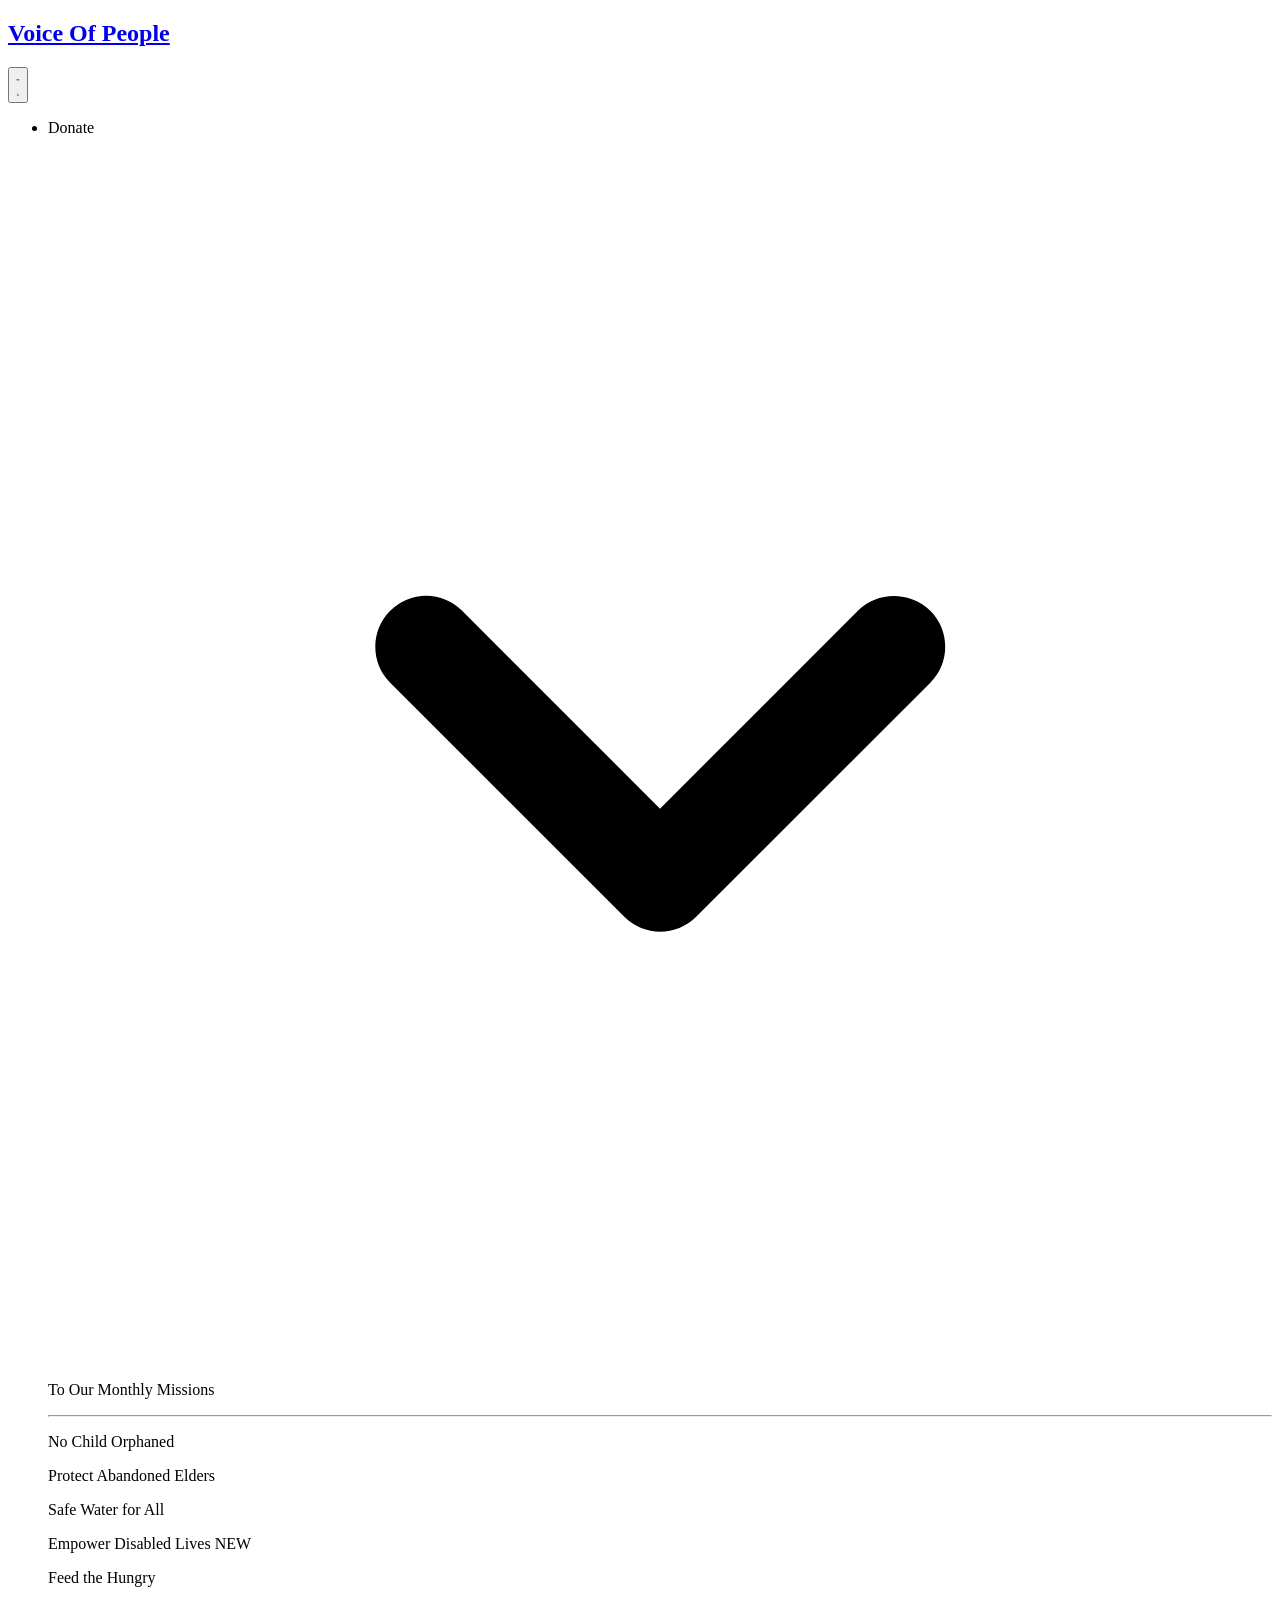
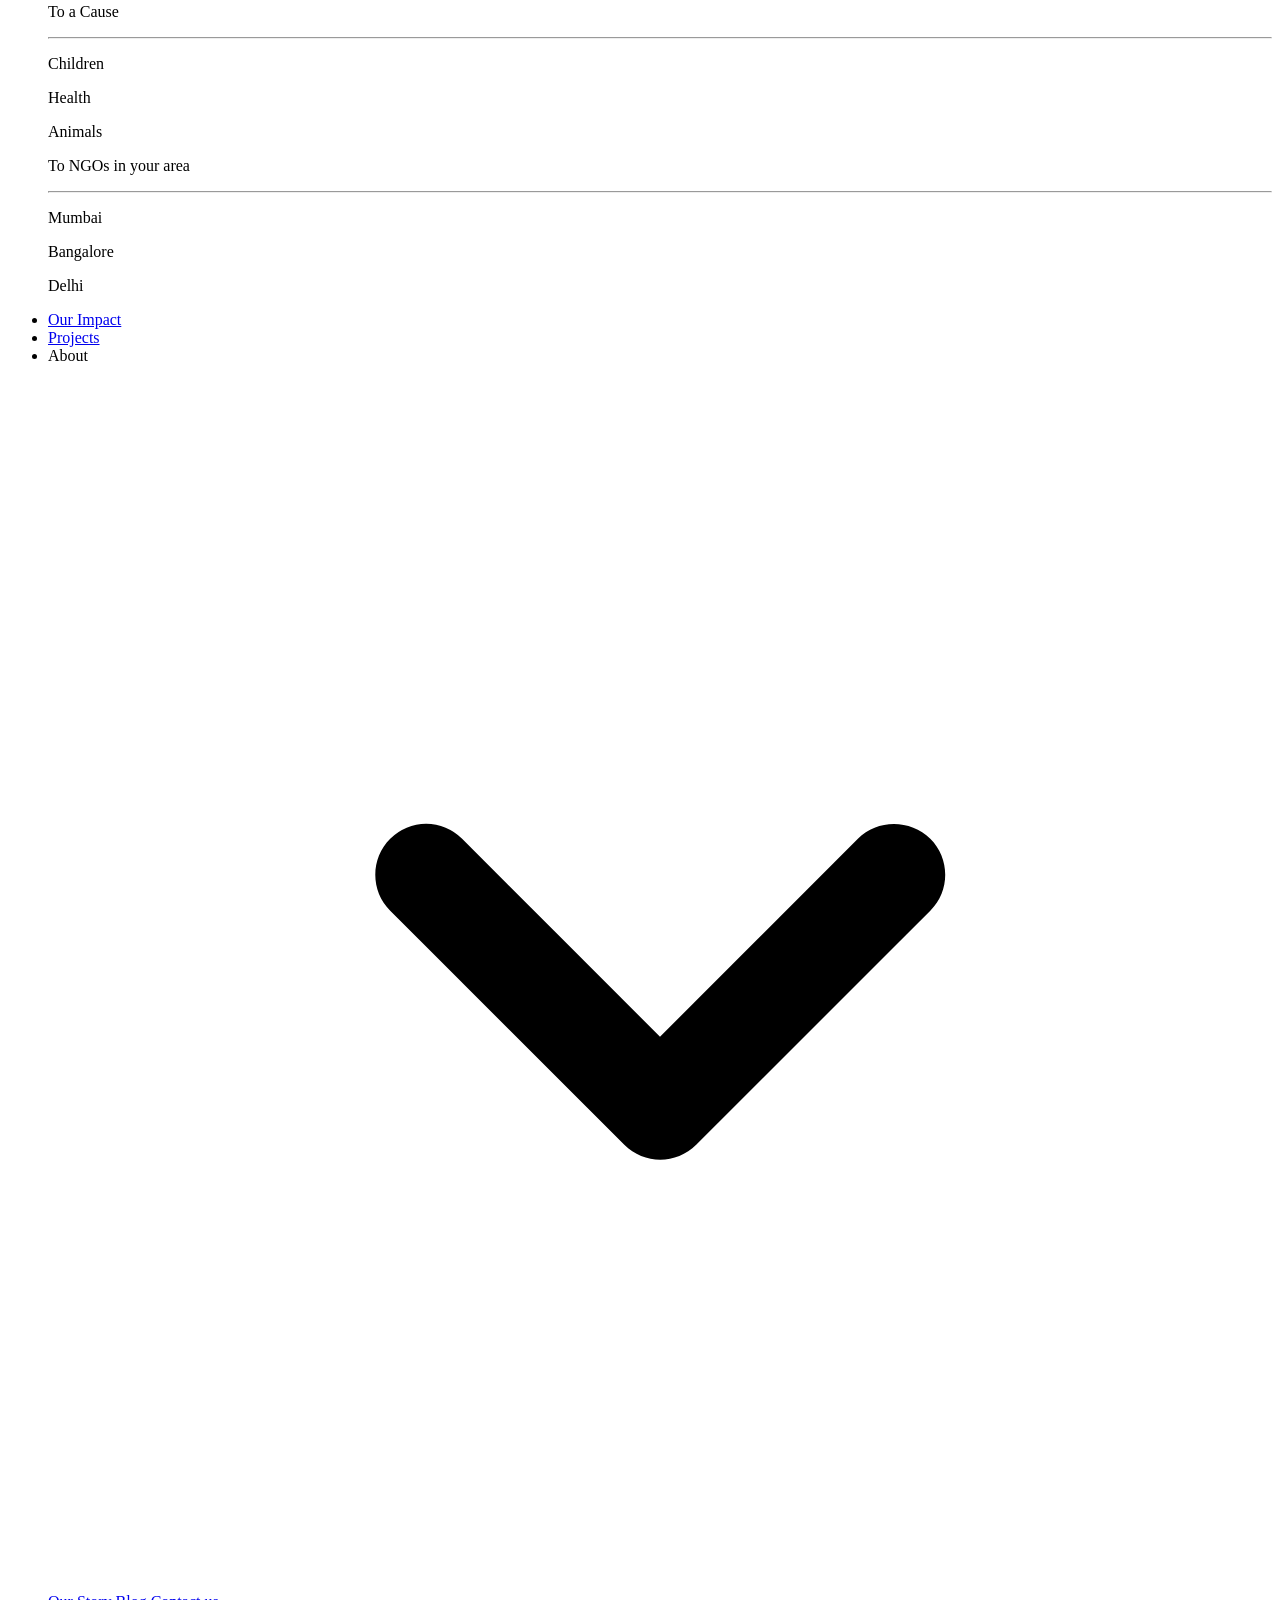
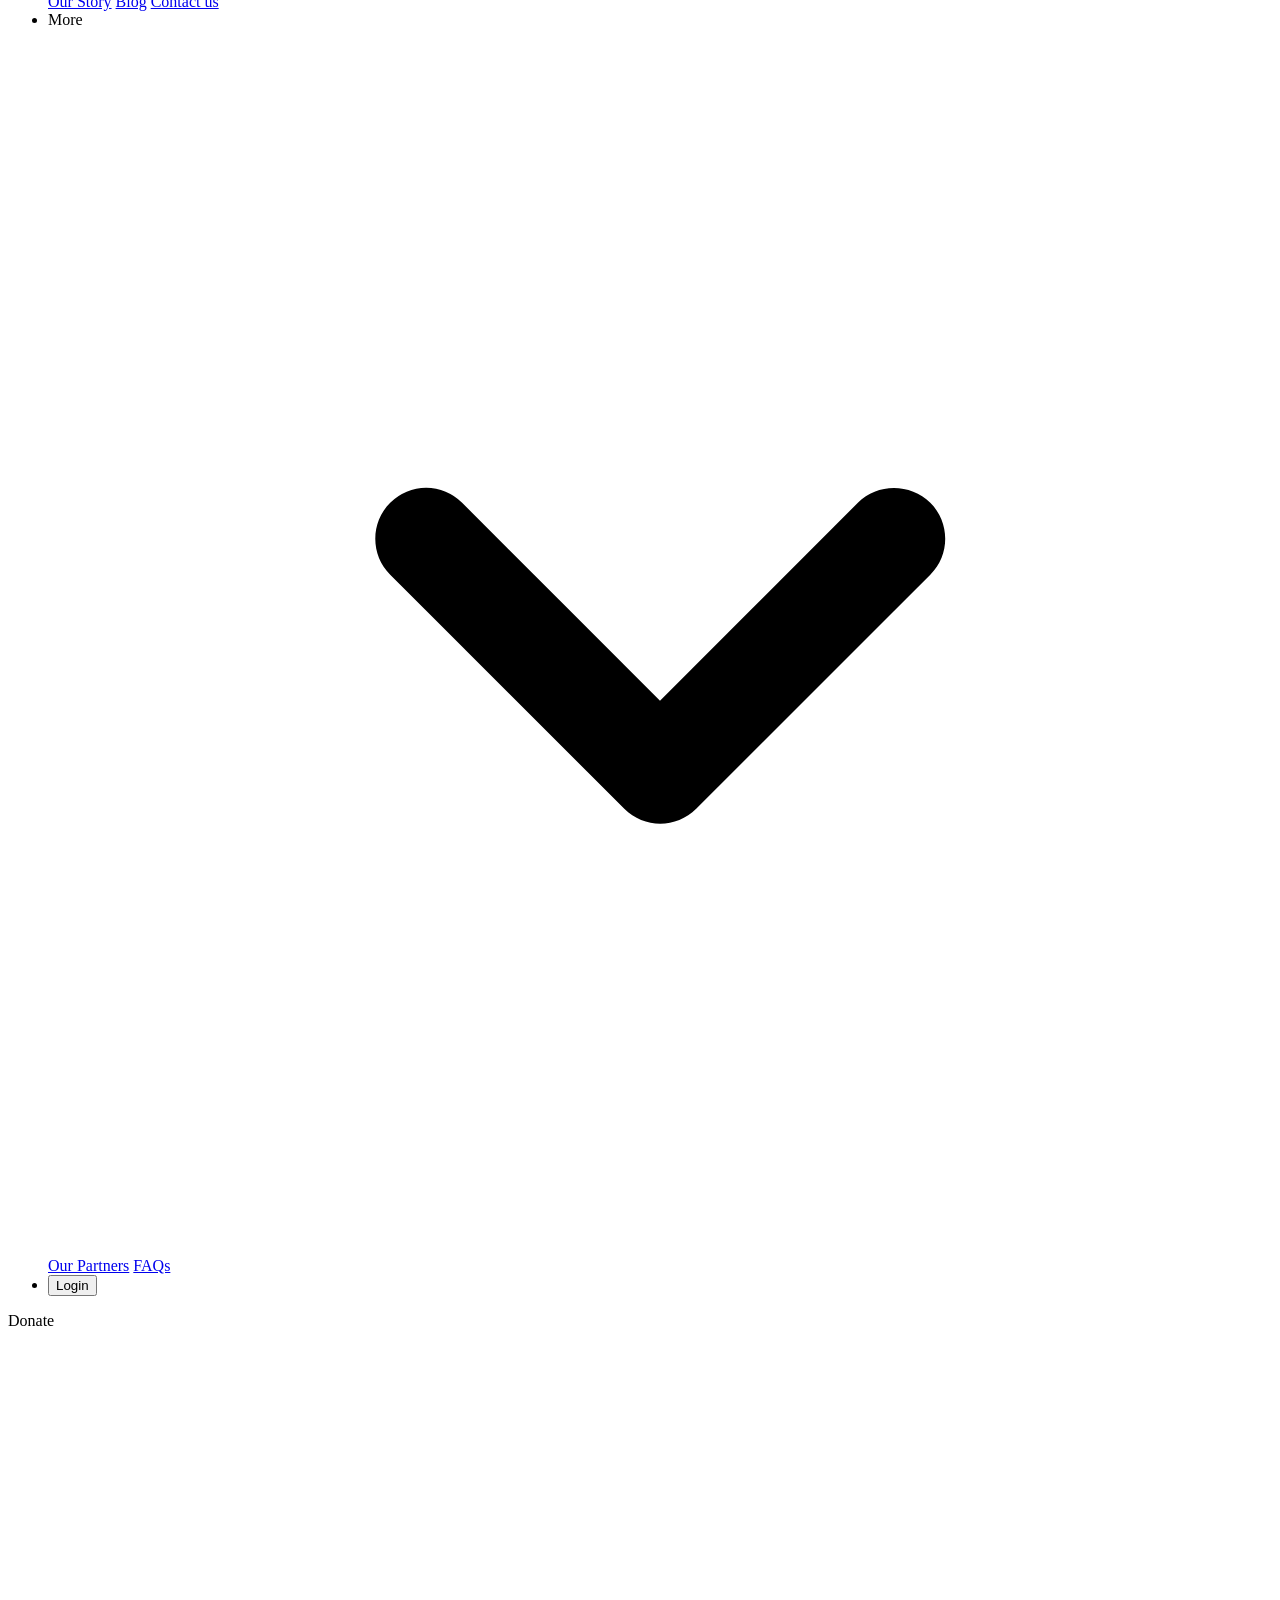
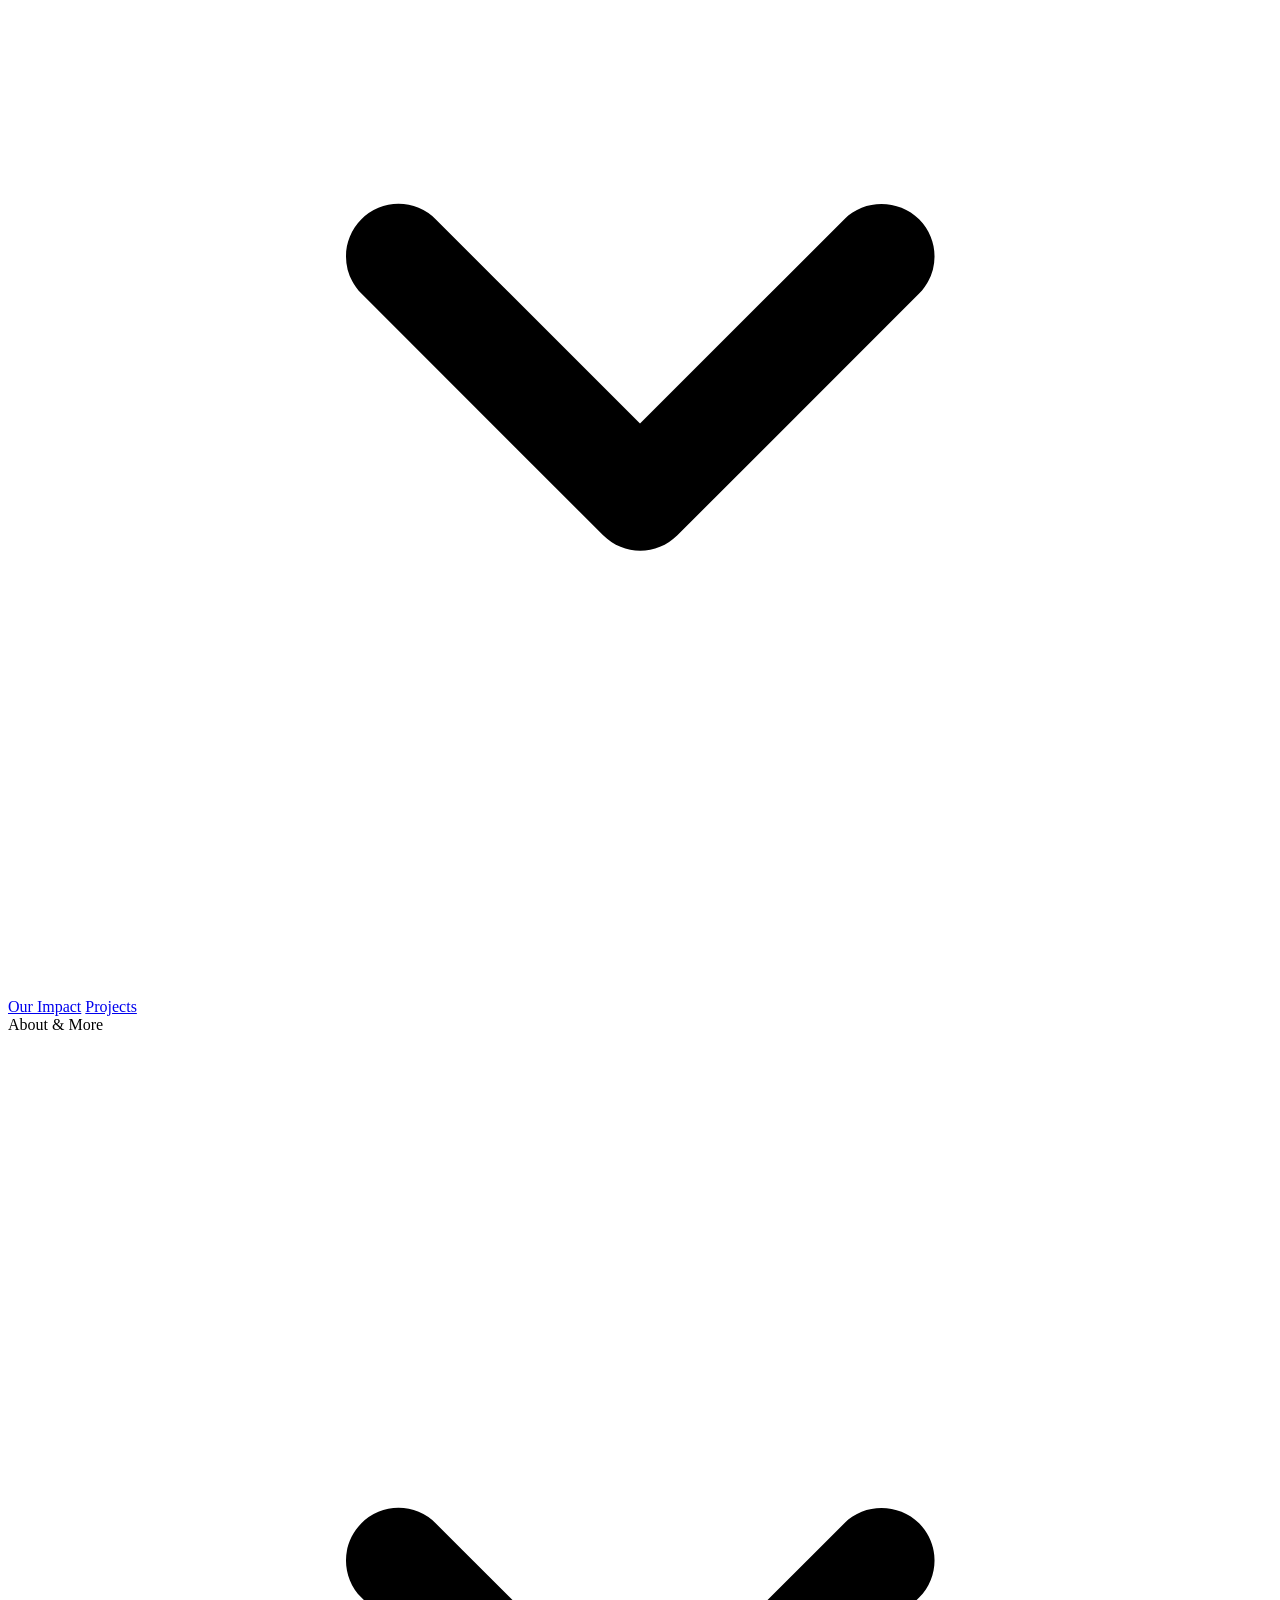
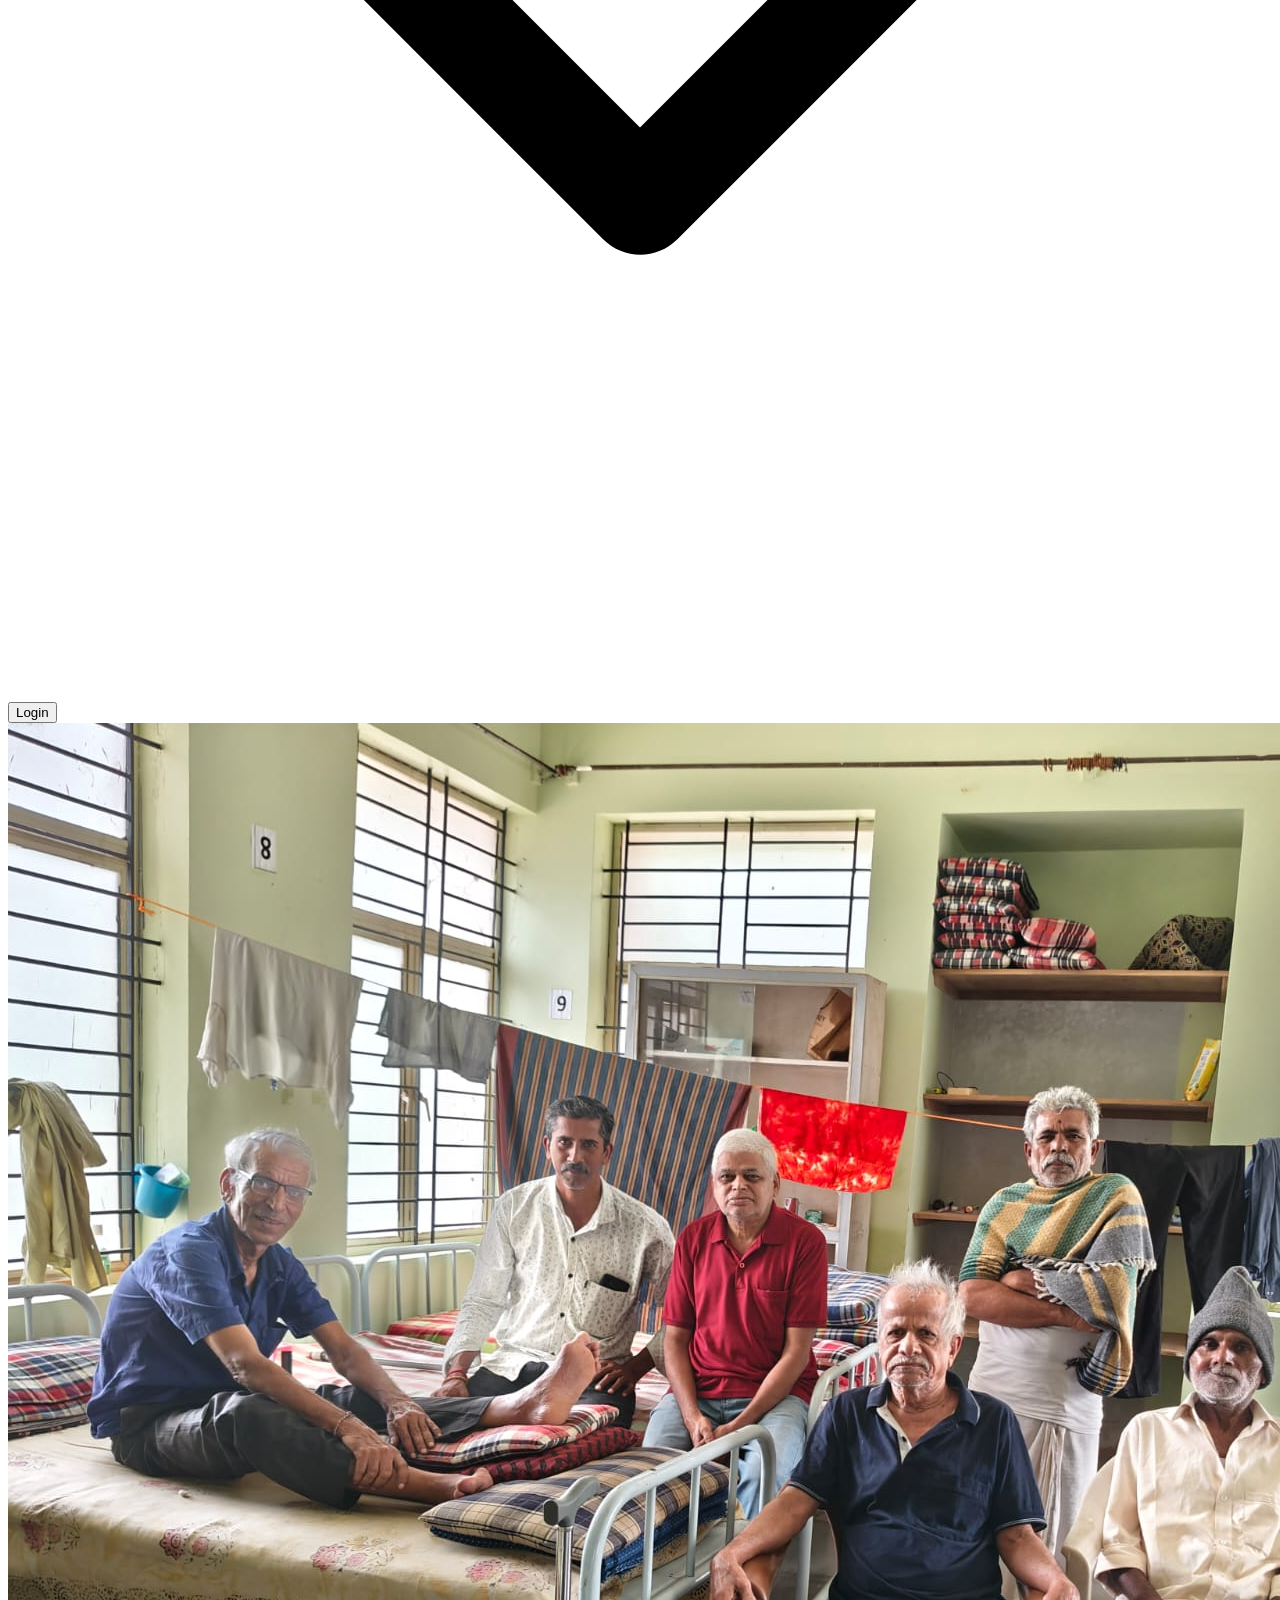
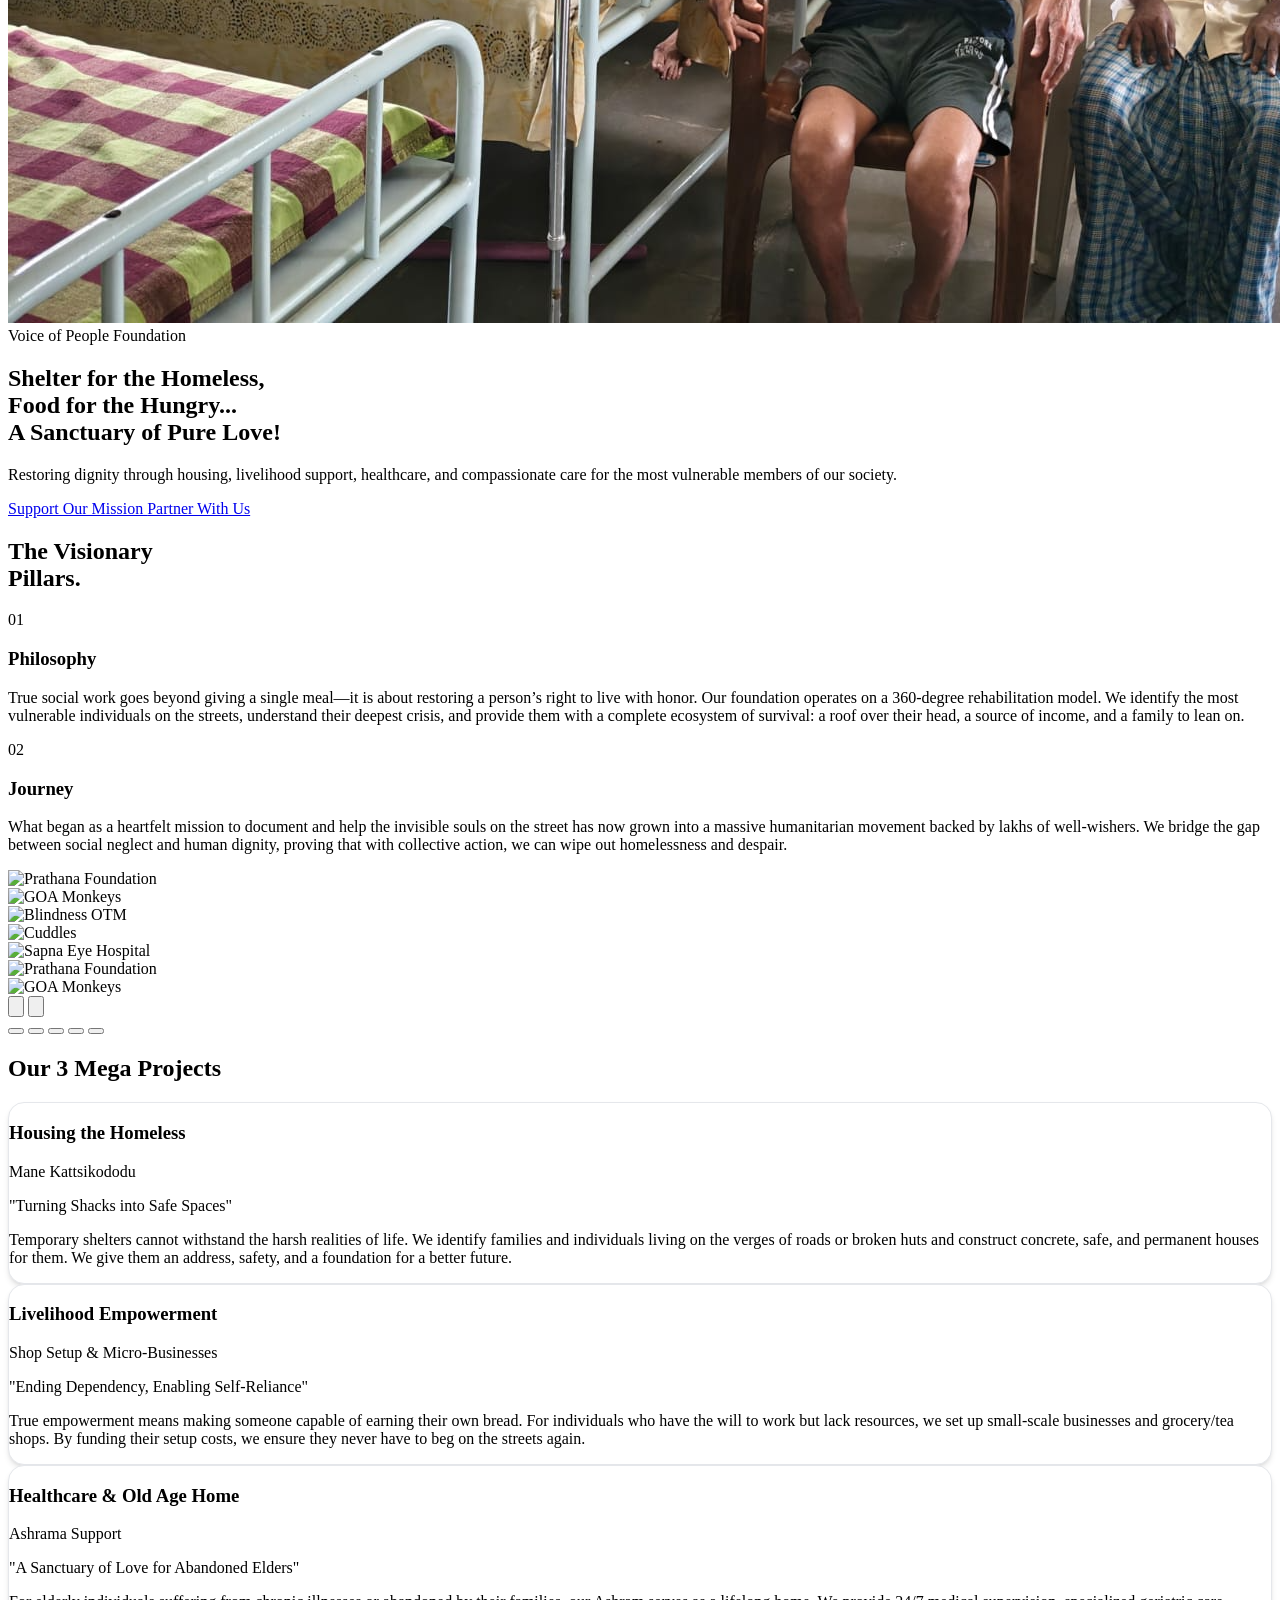
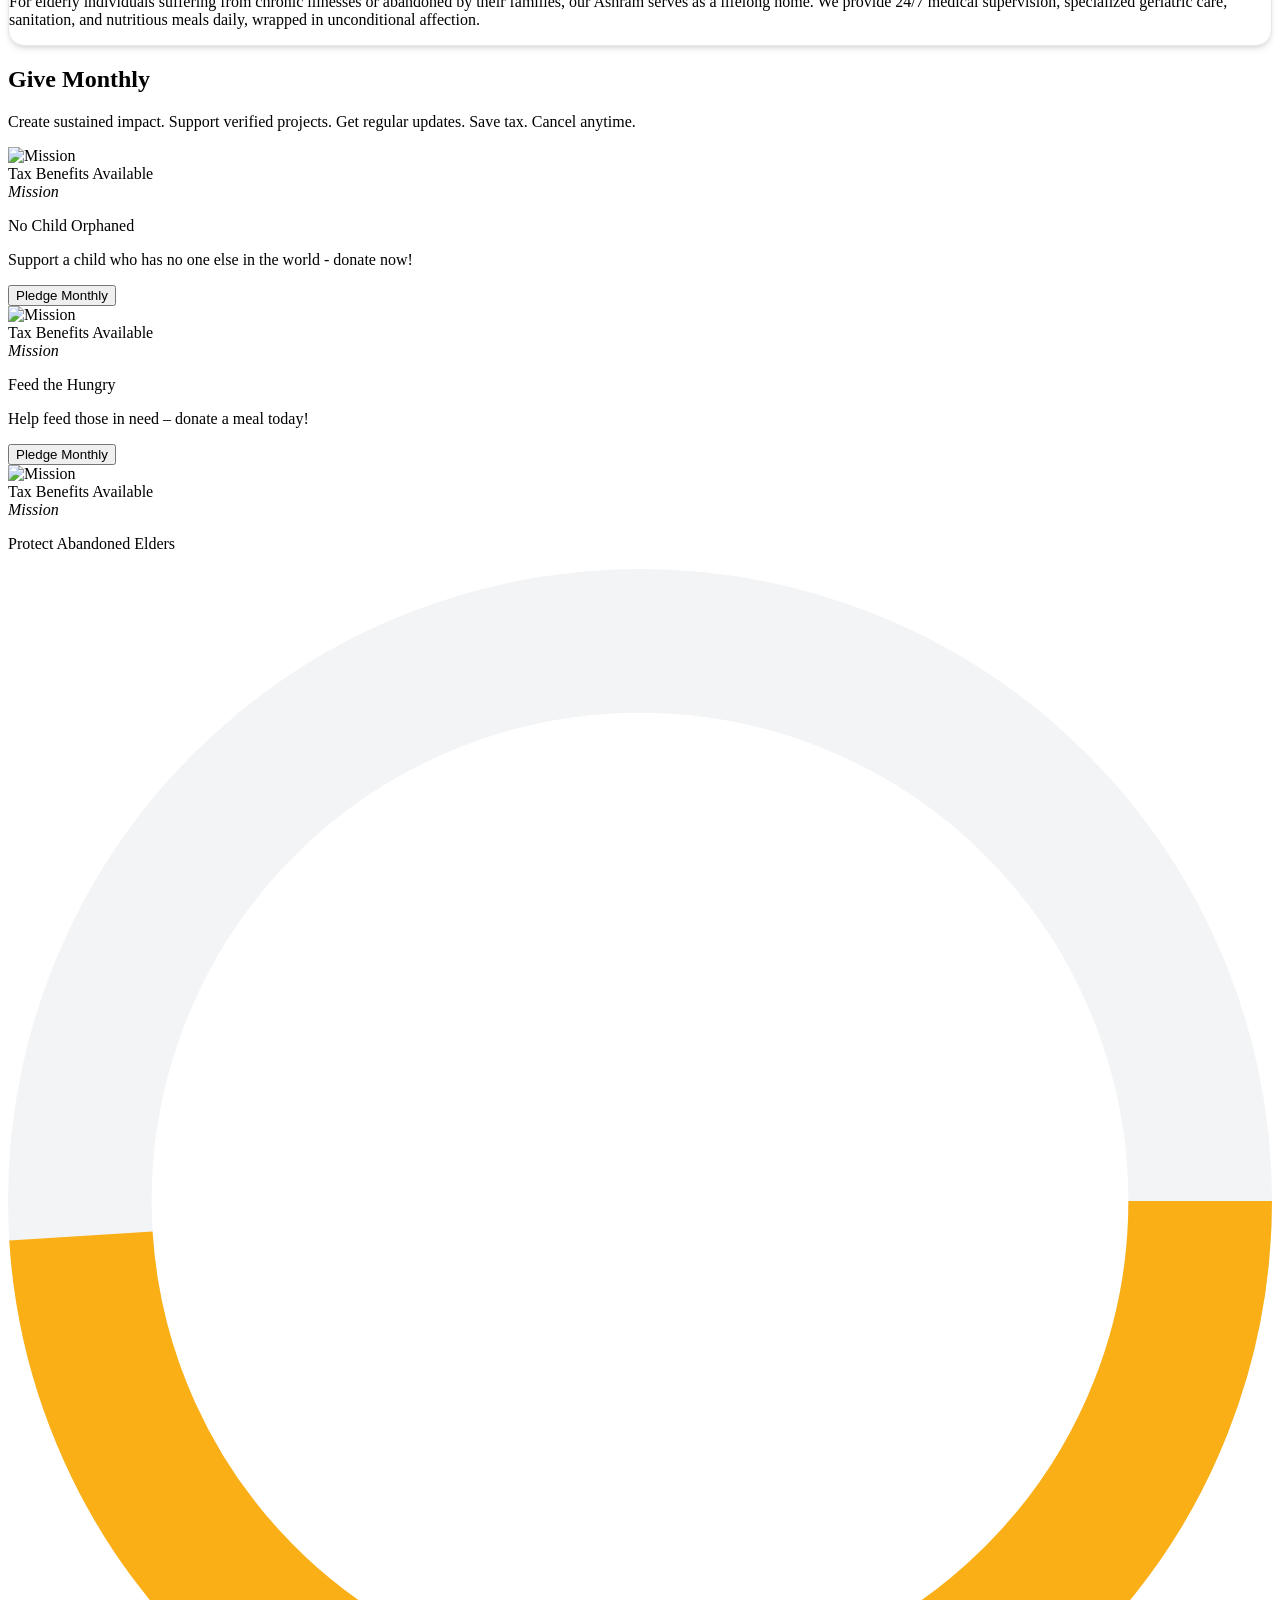
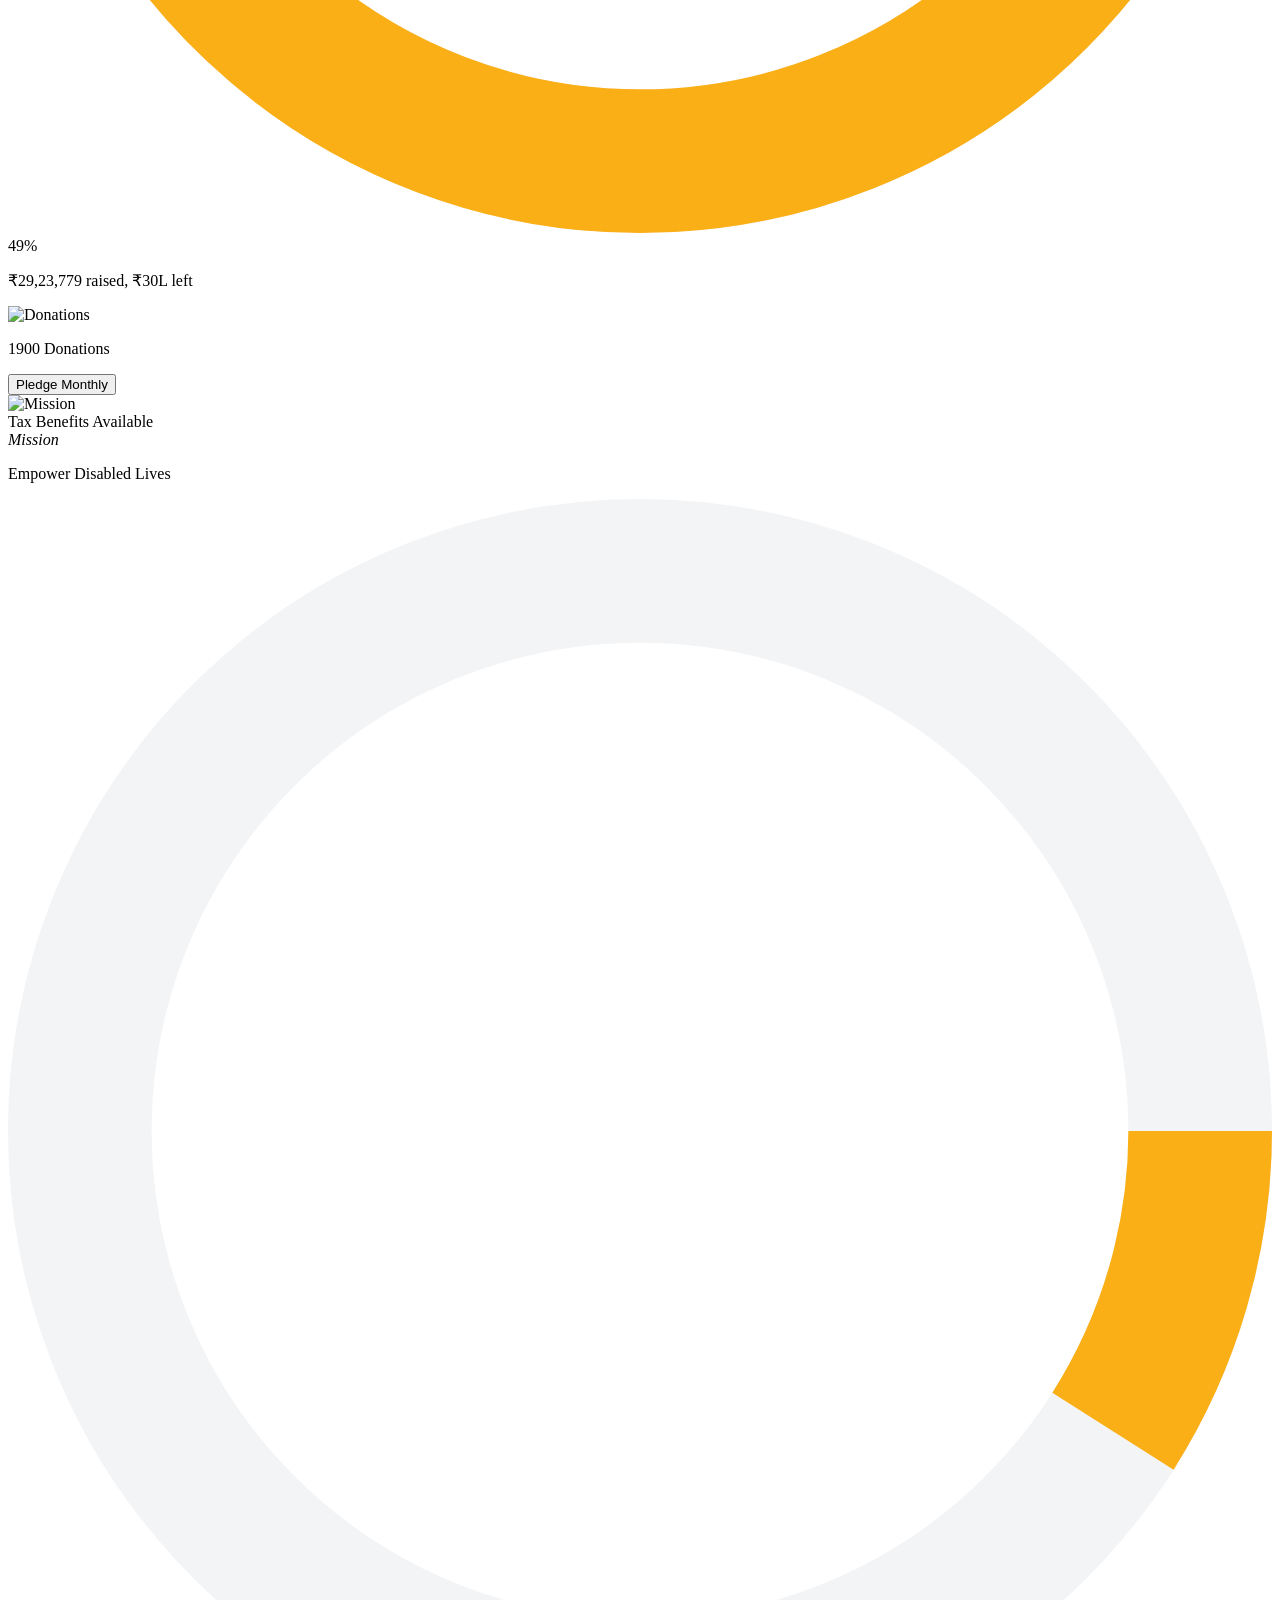
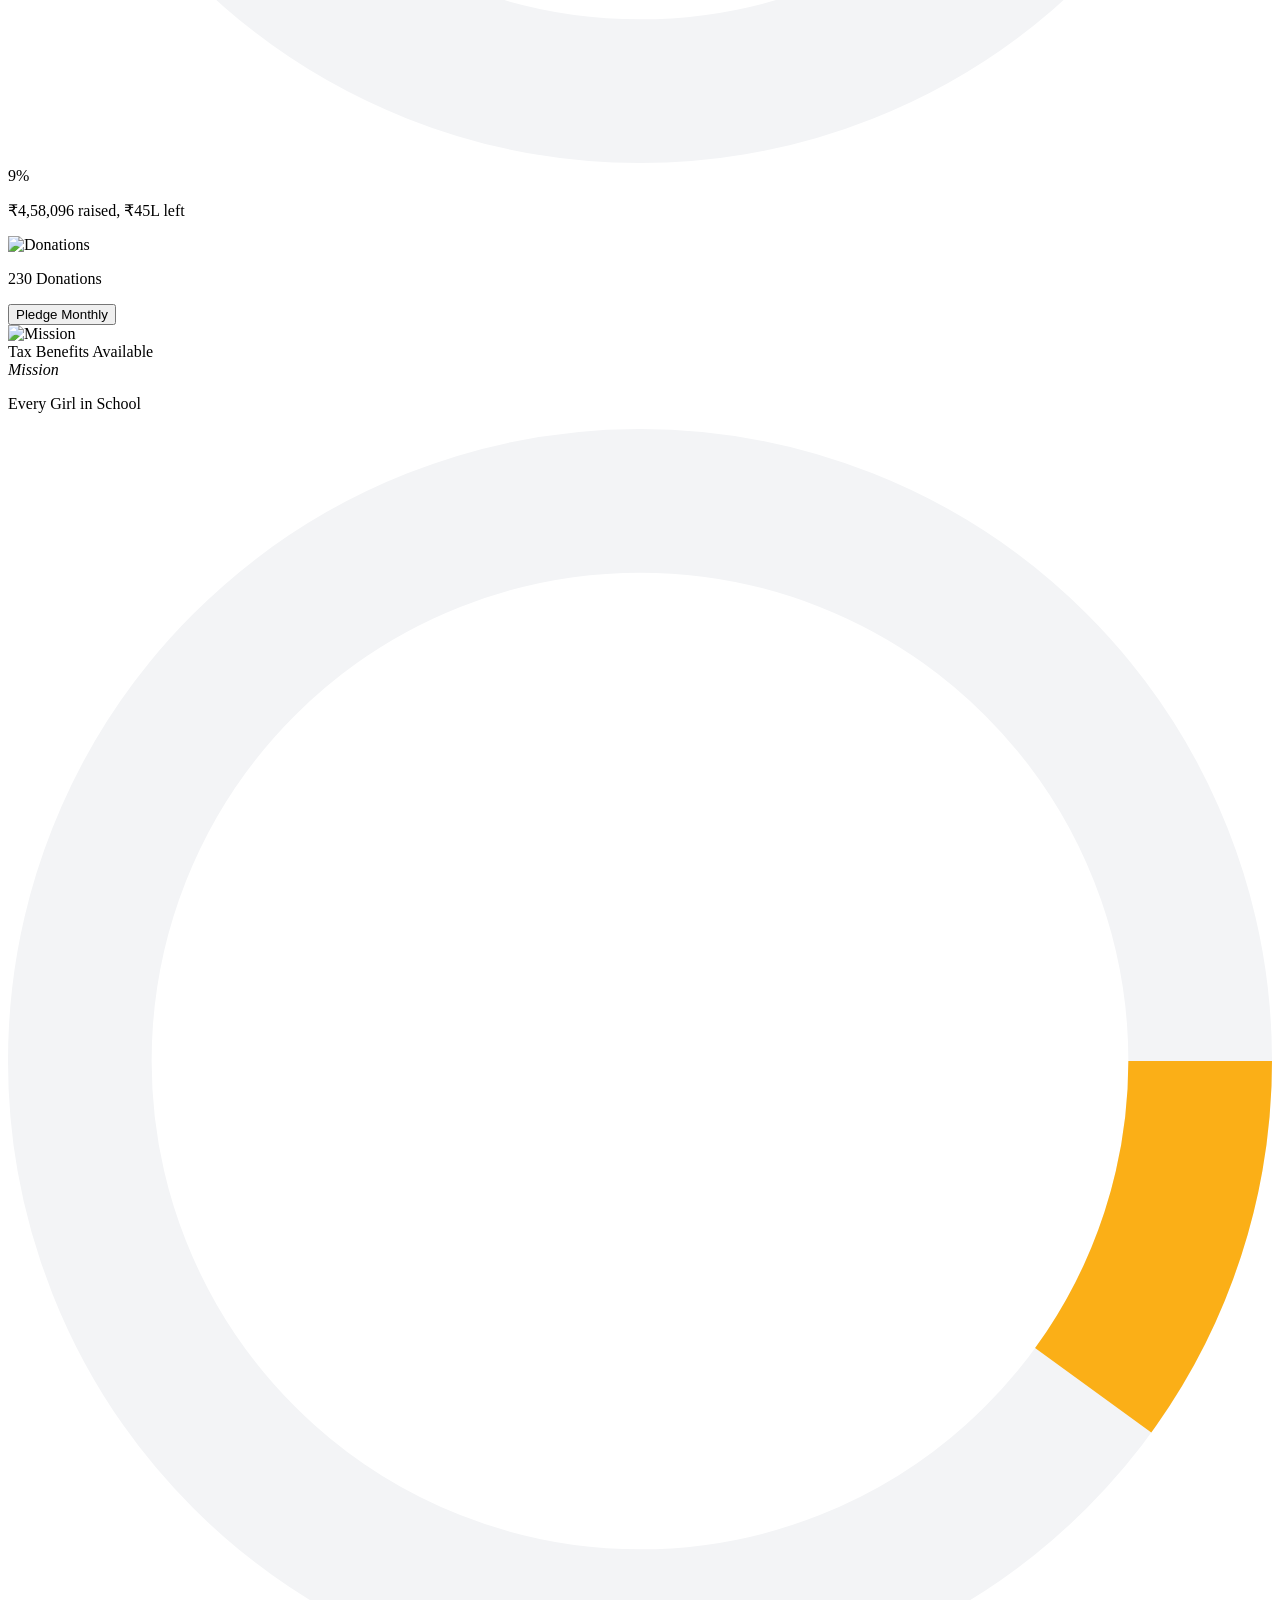
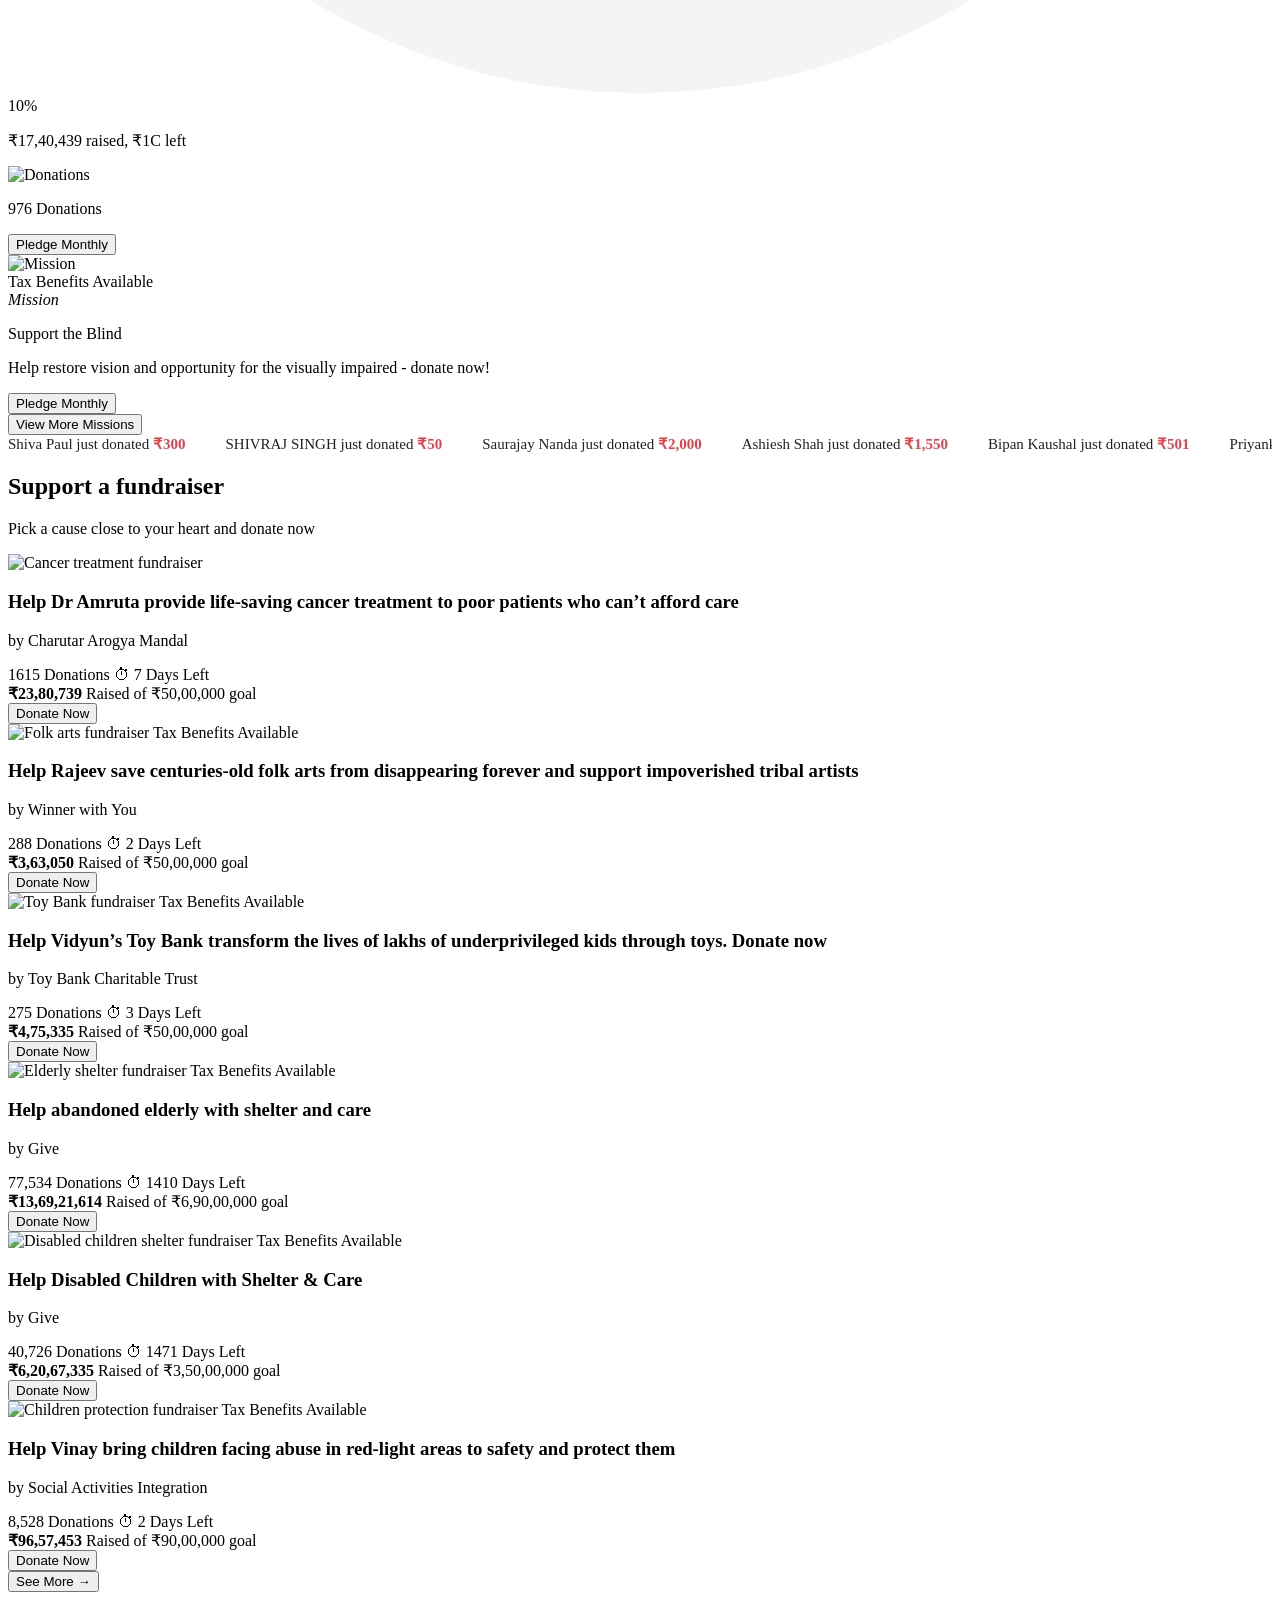
==== commit 7b9b142c: "nav redirect fix" ====
--- a/index.html
+++ b/index.html
@@ -16,13 +16,12 @@
         <div
             class="max-w-[1216px] mx-auto h-[86px] flex items-center justify-between lg:justify-start px-4 sm:px-6 lg:px-8 py-[18px]">
 
-            <!-- Logo -->
-            <div class="h-full cursor-pointer flex items-center shrink-0">
+            <a href="#" class="h-full cursor-pointer flex items-center shrink-0">
                 <h1
                     class="text-2xl lg:text-3xl font-black bg-gradient-to-r from-purple-600 via-pink-500 to-red-500 bg-clip-text text-transparent tracking-wide drop-shadow-sm">
                     Voice Of People
                 </h1>
-            </div>
+            </a>
 
             <!-- Mobile Hamburger Toggle -->
             <button id="mobile-menu-btn" class="lg:hidden p-2 text-gray-600 hover:text-rose-600 focus:outline-none">
@@ -116,15 +115,13 @@
                         </div>
                     </li>
 
-                    <!-- Direct Links -->
-                    <li class="px-3 py-2 cursor-pointer"><span
-                            class="text-base font-medium text-gray-700 hover:text-rose-600 transition-colors">Our
-                            Impact</span></li>
-                    <li class="px-3 py-2 cursor-pointer"><span
-                            class="text-base font-medium text-gray-700 hover:text-rose-600 transition-colors">CSR</span>
+                    <li class="px-3 py-2 cursor-pointer">
+                        <a href="#impact" class="text-base font-medium text-gray-700 hover:text-rose-600 transition-colors">Our Impact</a>
                     </li>
-
-                    <!-- About -->
+                    <li class="px-3 py-2 cursor-pointer">
+                        <a href="#what-we-do" class="text-base font-medium text-gray-700 hover:text-rose-600 transition-colors">Projects</a>
+                    </li>
+
                     <li class="group relative px-3 py-2 cursor-pointer">
                         <div class="flex items-center text-gray-700 hover:text-rose-600 transition-colors">
                             <span class="text-base font-medium">About</span>
@@ -139,12 +136,9 @@
                             class="absolute top-full left-0 pt-4 opacity-0 invisible group-hover:opacity-100 group-hover:visible transition-all duration-300 z-50">
                             <div
                                 class="bg-white rounded-xl shadow-xl border border-gray-100 py-2 w-[240px] flex flex-col">
-                                <p class="px-5 py-2.5 text-[15px] text-gray-700 hover:bg-gray-50 hover:text-rose-600">
-                                    Our Story</p>
-                                <p class="px-5 py-2.5 text-[15px] text-gray-700 hover:bg-gray-50 hover:text-rose-600">
-                                    Blog</p>
-                                <p class="px-5 py-2.5 text-[15px] text-gray-700 hover:bg-gray-50 hover:text-rose-600">
-                                    Contact us</p>
+                                <a href="#about-us" class="px-5 py-2.5 text-[15px] text-gray-700 hover:bg-gray-50 hover:text-rose-600">Our Story</a>
+                                <a href="#blog" class="px-5 py-2.5 text-[15px] text-gray-700 hover:bg-gray-50 hover:text-rose-600">Blog</a>
+                                <a href="#contact" class="px-5 py-2.5 text-[15px] text-gray-700 hover:bg-gray-50 hover:text-rose-600">Contact us</a>
                             </div>
                         </div>
                     </li>
@@ -152,7 +146,7 @@
                     <!-- More -->
                     <li class="group relative px-3 py-2 cursor-pointer">
                         <div class="flex items-center text-gray-700 hover:text-rose-600 transition-colors">
-                            <span class="text-base font-medium">More from Give</span>
+                            <span class="text-base font-medium">More</span>
                             <svg class="w-5 h-5 ml-1 fill-current transition-transform duration-200 group-hover:rotate-180"
                                 viewBox="0 0 24 24">
                                 <path
@@ -164,13 +158,12 @@
                             class="absolute top-full left-0 pt-4 opacity-0 invisible group-hover:opacity-100 group-hover:visible transition-all duration-300 z-50">
                             <div
                                 class="bg-white rounded-xl shadow-xl border border-gray-100 py-2 w-[276px] flex flex-col">
-                                <p class="px-5 py-2.5 text-[15px] text-gray-700 hover:bg-gray-50 hover:text-rose-600">
-                                    Gift Cards</p>
+                                <a href="#ngo-partners" class="px-5 py-2.5 text-[15px] text-gray-700 hover:bg-gray-50 hover:text-rose-600">Our Partners</a>
+                                <a href="#faq" class="px-5 py-2.5 text-[15px] text-gray-700 hover:bg-gray-50 hover:text-rose-600">FAQs</a>
                             </div>
                         </div>
                     </li>
 
-                    <!-- Login -->
                     <li class="ml-4 pl-4 border-l border-gray-200">
                         <button
                             class="bg-white border-2 border-rose-500 text-rose-600 hover:bg-rose-50 font-semibold px-6 py-2 rounded-full transition-colors duration-200">Login</button>
@@ -220,15 +213,14 @@
                     </div>
                 </details>
 
-                <!-- Mobile Direct Links -->
-                <a href="#" class="block text-lg font-medium text-gray-800 py-3 border-b border-gray-100">Our Impact</a>
-                <a href="#" class="block text-lg font-medium text-gray-800 py-3 border-b border-gray-100">CSR</a>
+                <a href="#impact" class="block text-lg font-medium text-gray-800 py-3 border-b border-gray-100">Our Impact</a>
+                <a href="#what-we-do" class="block text-lg font-medium text-gray-800 py-3 border-b border-gray-100">Projects</a>
 
                 <!-- Mobile About Accordion -->
                 <details class="group border-b border-gray-100 pb-2">
                     <summary
                         class="flex justify-between items-center text-lg font-medium text-gray-800 py-3 cursor-pointer">
-                        About
+                        About & More
                         <svg class="w-6 h-6 fill-current text-gray-500 transition-transform duration-200"
                             viewBox="0 0 24 24">
                             <path
@@ -237,10 +229,11 @@
                         </svg>
                     </summary>
                     <div class="pl-4 pb-2 flex flex-col space-y-3 mt-1">
-                        <a href="#" class="text-[15px] text-gray-600 py-1">Our Story</a>
-                        <a href="#" class="text-[15px] text-gray-600 py-1">How Your Donation Works</a>
-                        <a href="#" class="text-[15px] text-gray-600 py-1">Blog</a>
-                        <a href="#" class="text-[15px] text-gray-600 py-1">Contact us</a>
+                        <a href="#about-us" class="text-[15px] text-gray-600 py-1 block">Our Story</a>
+                        <a href="#ngo-partners" class="text-[15px] text-gray-600 py-1 block">Our Partners</a>
+                        <a href="#blog" class="text-[15px] text-gray-600 py-1 block">Blog</a>
+                        <a href="#contact" class="text-[15px] text-gray-600 py-1 block">Contact us</a>
+                        <a href="#faq" class="text-[15px] text-gray-600 py-1 block">FAQs</a>
                     </div>
                 </details>
 
@@ -292,7 +285,7 @@
                     Support Our Mission
                 </a>
 
-                <a href="#partner"
+                <a href="#ngo-partners"
                     class="bg-white/10 backdrop-blur-md border border-white/30 text-white font-semibold py-4 px-8 rounded-full hover:bg-white/20 transition duration-300">
                     Partner With Us
                 </a>
@@ -446,8 +439,7 @@
                 <h2 class="text-4xl md:text-5xl font-bold text-gray-800">Our 3 Mega Projects</h2>
             </div>
             <div class="grid grid-cols-1 md:grid-cols-2 lg:grid-cols-3 gap-8">
-                <!-- Card 1 -->
-                <div class="project-card">
+                <div class="project-card bg-white shadow-md rounded-xl">
                     <div class="p-8">
                         <h3 class="text-2xl font-bold text-gray-900">Housing the Homeless</h3>
                         <p class="text-sm font-semibold text-red-600 uppercase tracking-wider mt-1">Mane Kattsikododu
@@ -461,8 +453,7 @@
                         </p>
                     </div>
                 </div>
-                <!-- Card 2 -->
-                <div class="project-card">
+                <div class="project-card bg-white shadow-md rounded-xl">
                     <div class="p-8">
                         <h3 class="text-2xl font-bold text-gray-900">Livelihood Empowerment</h3>
                         <p class="text-sm font-semibold text-red-600 uppercase tracking-wider mt-1">Shop Setup &
@@ -477,8 +468,7 @@
                         </p>
                     </div>
                 </div>
-                <!-- Card 3 -->
-                <div class="project-card">
+                <div class="project-card bg-white shadow-md rounded-xl">
                     <div class="p-8">
                         <h3 class="text-2xl font-bold text-gray-900">Healthcare & Old Age Home</h3>
                         <p class="text-sm font-semibold text-red-600 uppercase tracking-wider mt-1">Ashrama Support</p>
@@ -1564,7 +1554,7 @@
         </div>
     </section>
 
-    <section class="w-full bg-[#f8f8f8] py-16 overflow-hidden">
+    <section id="blog" class="w-full bg-[#f8f8f8] py-16 overflow-hidden">
         <div class="max-w-7xl mx-auto px-6 lg:px-10">
 
             <div class="grid grid-cols-1 lg:grid-cols-2 gap-10 items-start">
@@ -1628,75 +1618,41 @@
             {
                 title: "Fight starvation with Mission: Feed the Hungry",
                 date: "7 June 2024",
-                image:
-                    "https://cfstatic.give.do/27ad7f74-2241-4c0e-90db-a048963caa5b.webp",
-                link:
-                    "https://give.do/blog/mission-feed-the-hungry-fights-starvation-one-food-donation-at-a-time/",
                 image: "https://cfstatic.give.do/27ad7f74-2241-4c0e-90db-a048963caa5b.webp",
                 link: "#",
             },
 
             {
-                title:
-                    "What do dogs, cats, buffaloes and hens have in common?",
                 title: "What do dogs, cats, buffaloes and hens have in common?",
                 date: "1 May 2024",
-                image:
-                    "https://cfstatic.give.do/74ea06a5-7a84-4254-ad52-e219d06a9528.webp",
-                link:
-                    "https://give.do/blog/india-animal-foundation-what-do-dogs-cats-horses-buffaloes-and-hens-have-in-common/",
                 image: "https://cfstatic.give.do/74ea06a5-7a84-4254-ad52-e219d06a9528.webp",
                 link: "#",
             },
 
             {
-                title:
-                    "Your monthly donation can help children & elders in need",
                 title: "Your monthly donation can help children & elders in need",
                 date: "24 April 2024",
-                image:
-                    "https://cfstatic.give.do/c90f020b-a875-4ec3-89ea-29ad183aae75.webp",
-                link:
-                    "https://give.do/blog/your-monthly-donation-can-help-orphans-elders-and-schoolgirls/",
                 image: "https://cfstatic.give.do/c90f020b-a875-4ec3-89ea-29ad183aae75.webp",
                 link: "#",
             },
 
             {
-                title:
-                    "10 FAQs on tax savings and 80G deductions for donations",
                 title: "10 FAQs on tax savings and 80G deductions for donations",
                 date: "3 April 2024",
-                image:
-                    "https://cfstatic.give.do/c190a492-0c1d-44fb-93ec-c78c2d676e04.webp",
-                link:
-                    "https://give.do/blog/10-faqs-on-tax-savings-and-80g-deduction-on-your-charitable-donations/",
                 image: "https://cfstatic.give.do/c190a492-0c1d-44fb-93ec-c78c2d676e04.webp",
                 link: "#",
             },
 
             {
-                title:
-                    "Make a birthday donation to an NGO in your loved one’s name",
                 title: "Make a birthday donation to an NGO in your loved one’s name",
                 date: "19 March 2024",
-                image:
-                    "https://cfstatic.give.do/8c24da6c-3f4a-439c-bd6f-d1c6c13f6690.webp",
-                link:
-                    "https://give.do/blog/heres-how-a-birthday-donation-to-an-ngo-is-a-unique-and-meaningful-idea/",
                 image: "https://cfstatic.give.do/8c24da6c-3f4a-439c-bd6f-d1c6c13f6690.webp",
                 link: "#",
             },
 
             {
-                title:
-                    "10 cancer care NGOs in India helping the poor",
                 title: "10 cancer care NGOs in India helping the poor",
                 date: "4 February 2024",
-                image:
-                    "https://cfstatic.give.do/011237e4-ce6c-4e29-9882-cfd9a1948632.webp",
-                link:
-                    "https://give.do/blog/10-cancer-care-ngos-in-india-helping-poor-to-fight-cancer/",
                 image: "https://cfstatic.give.do/011237e4-ce6c-4e29-9882-cfd9a1948632.webp",
                 link: "#",
             },
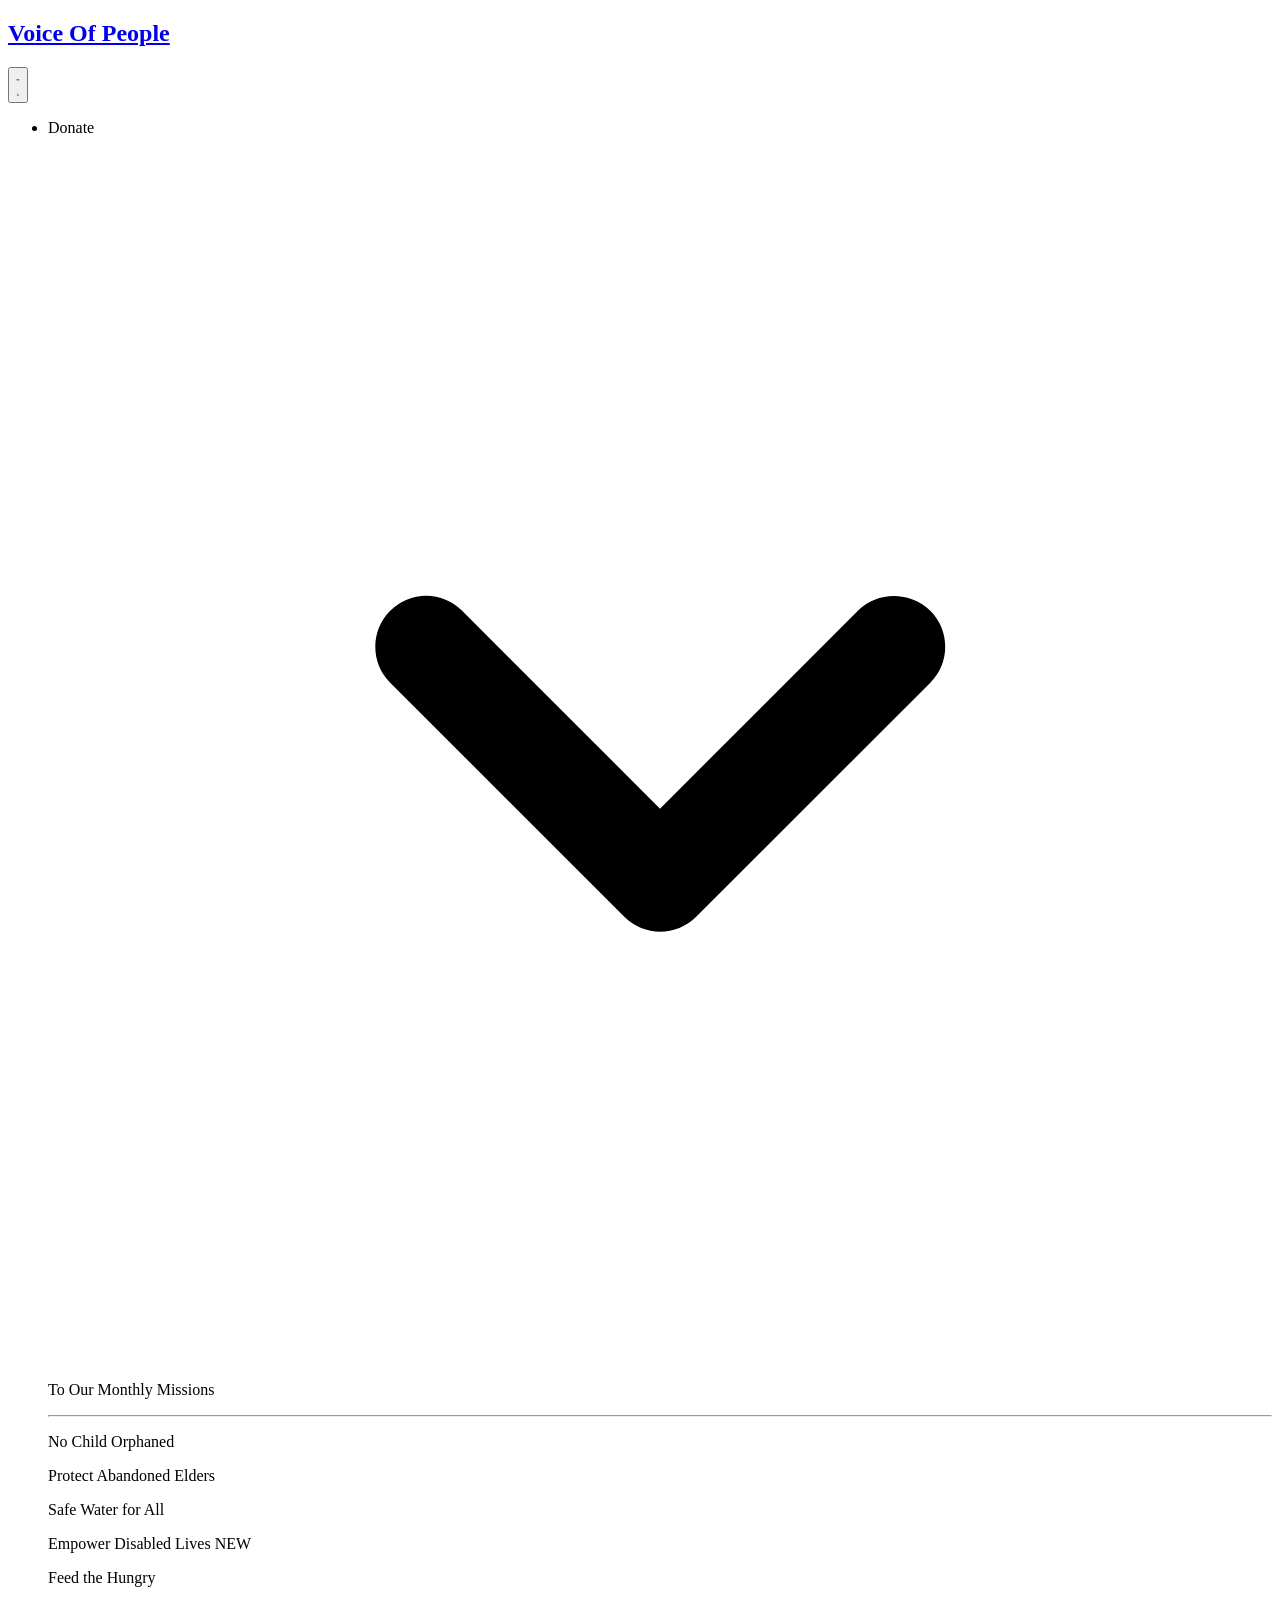
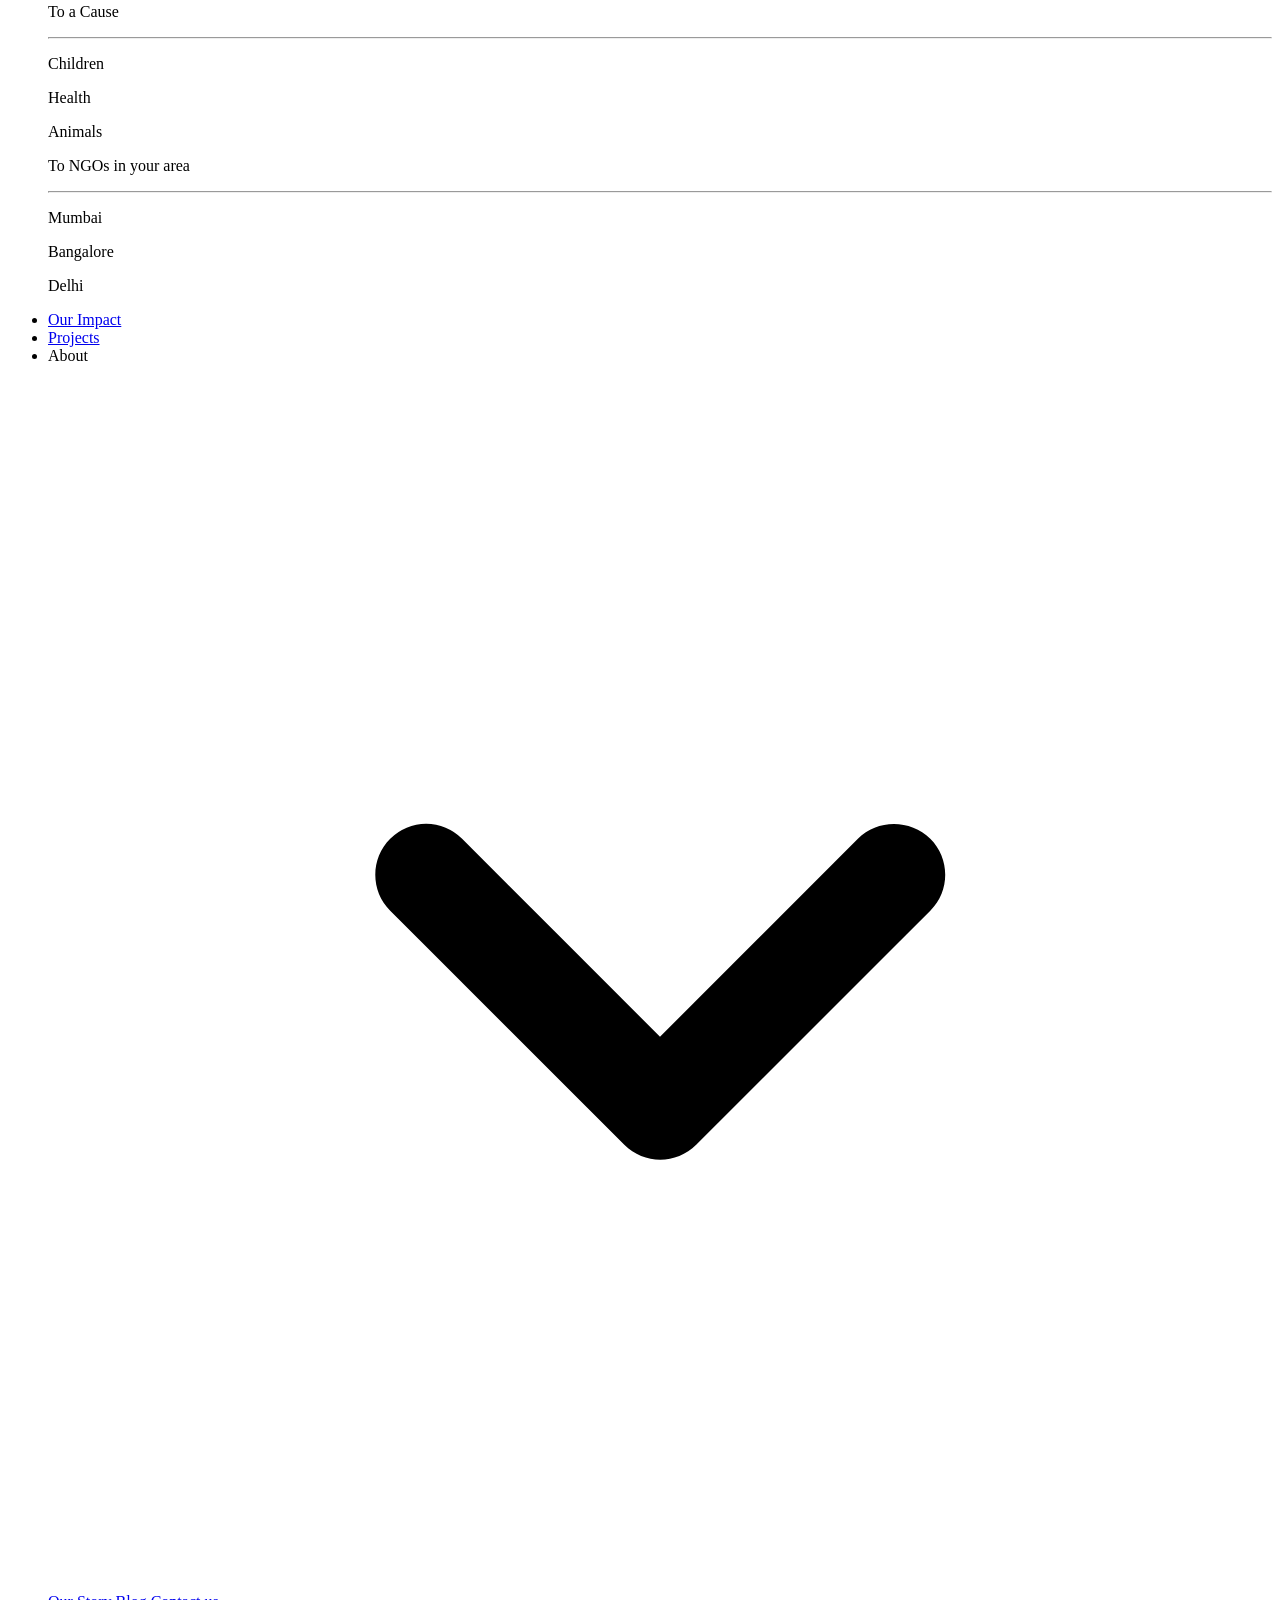
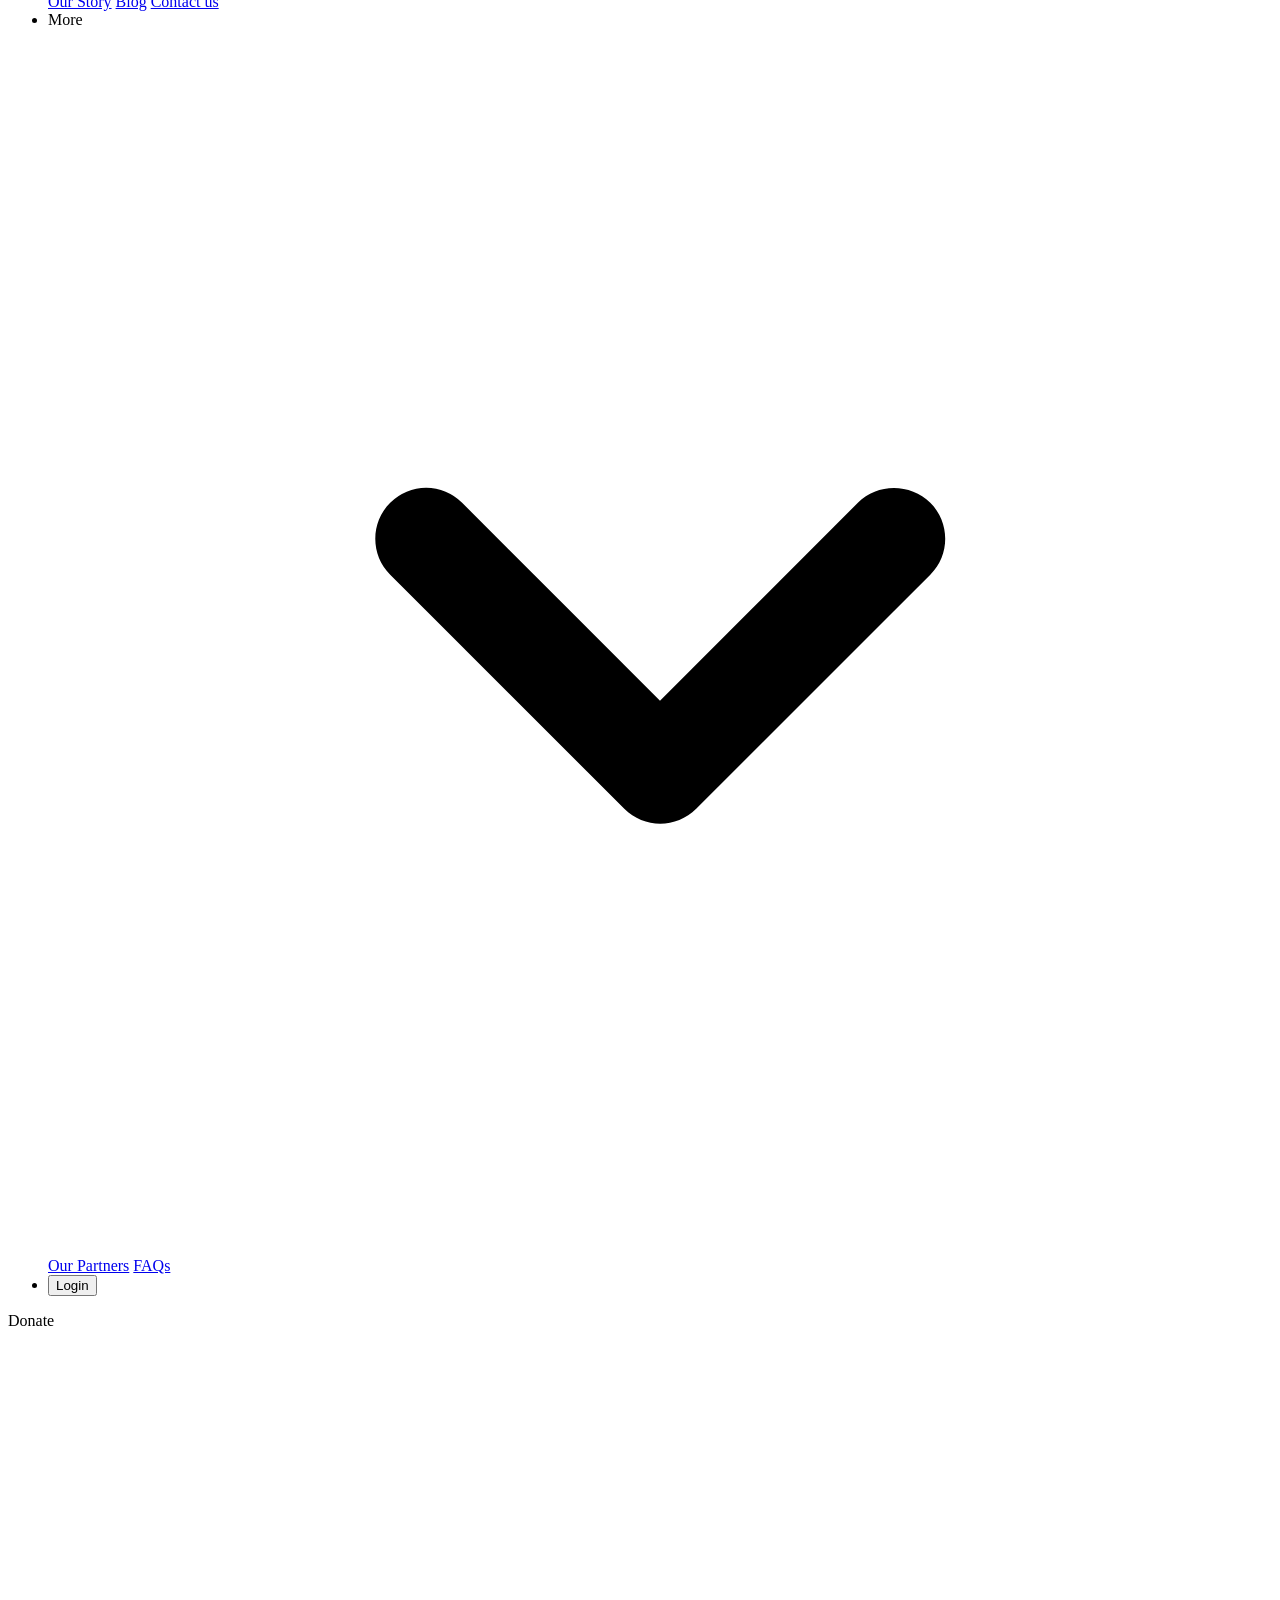
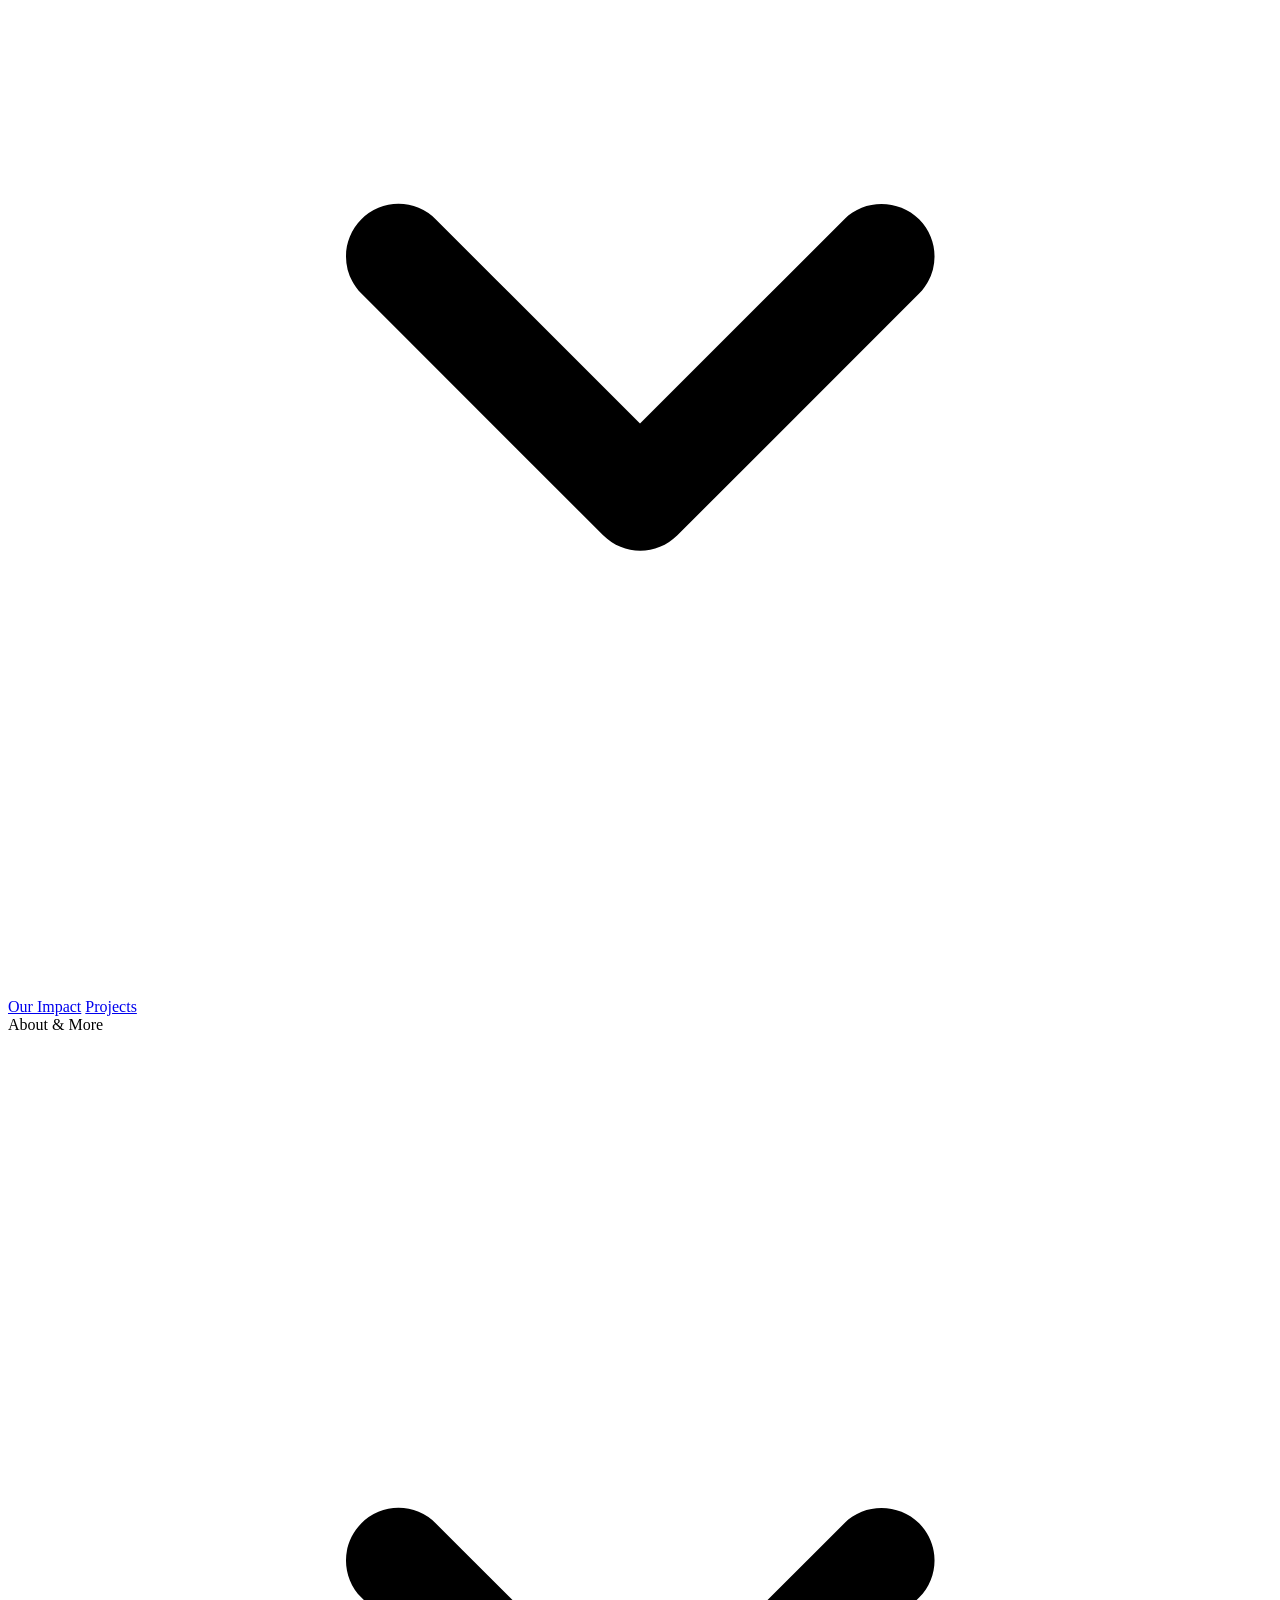
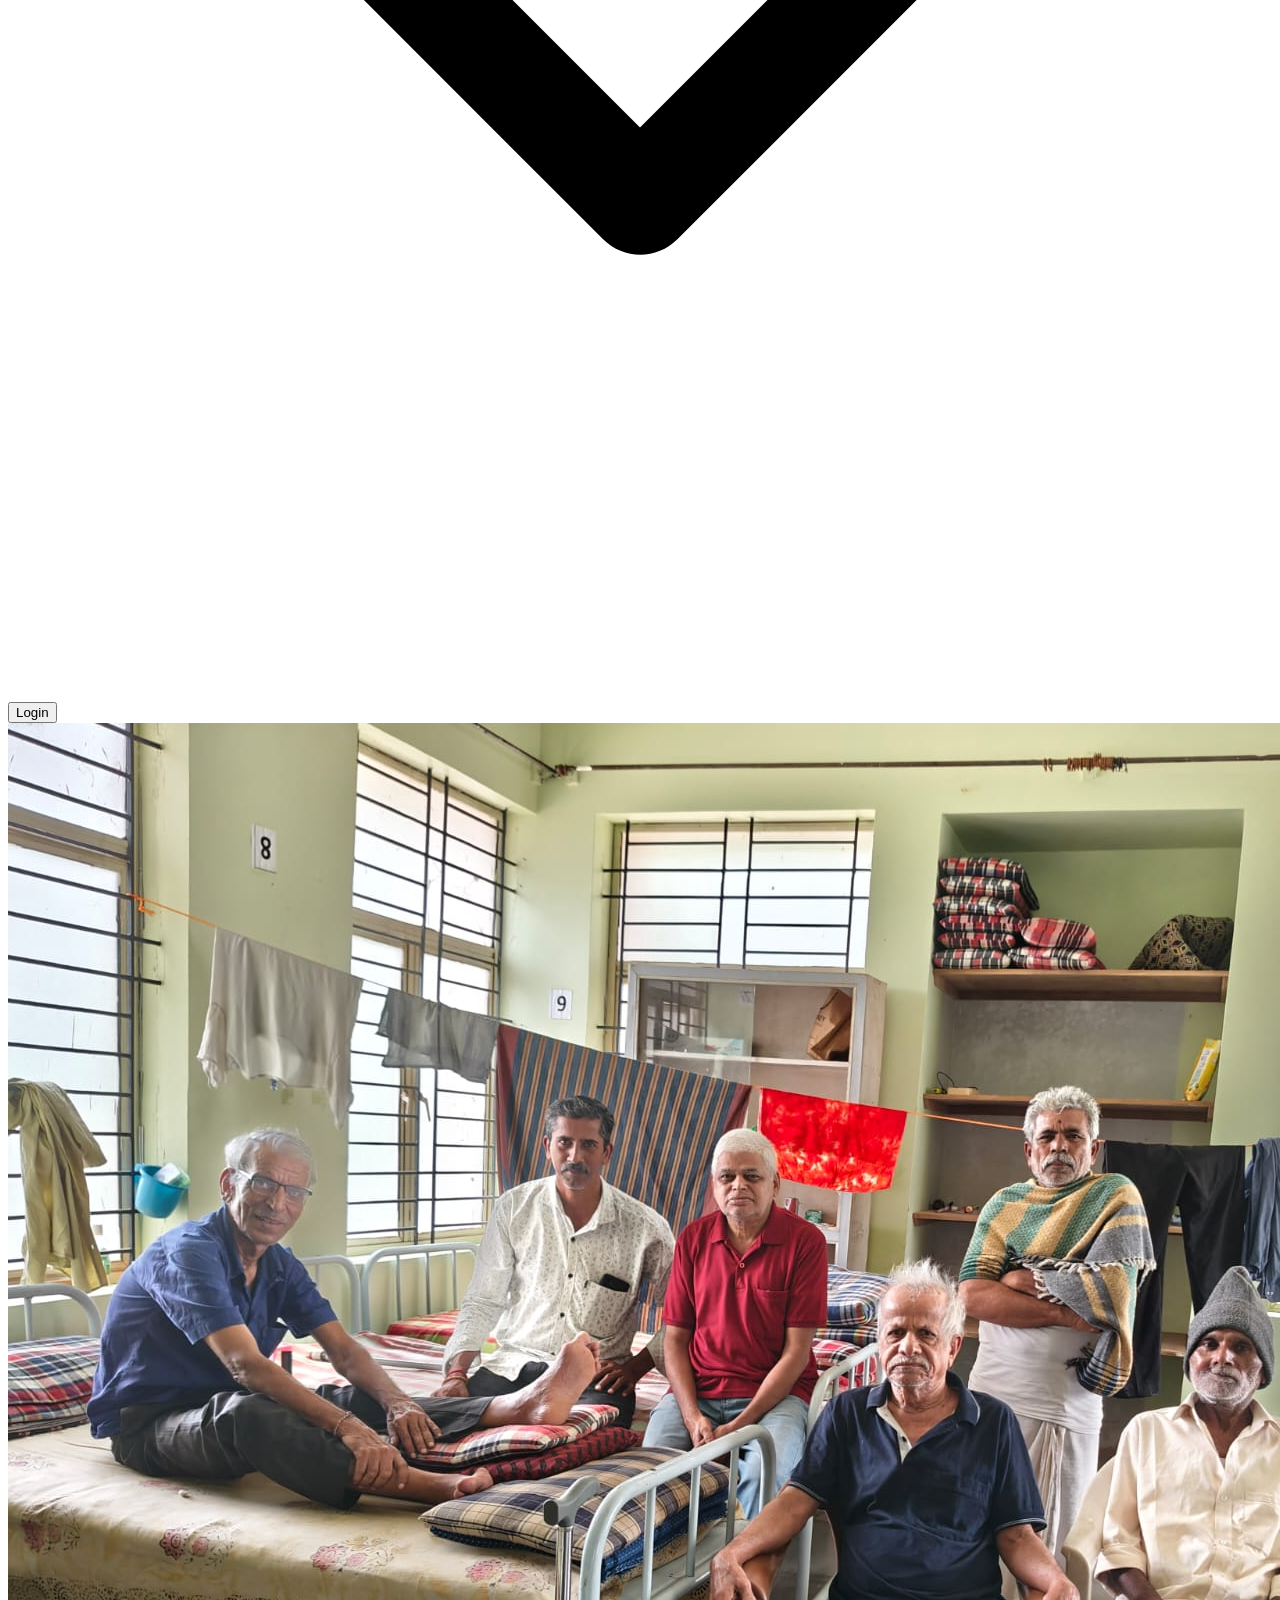
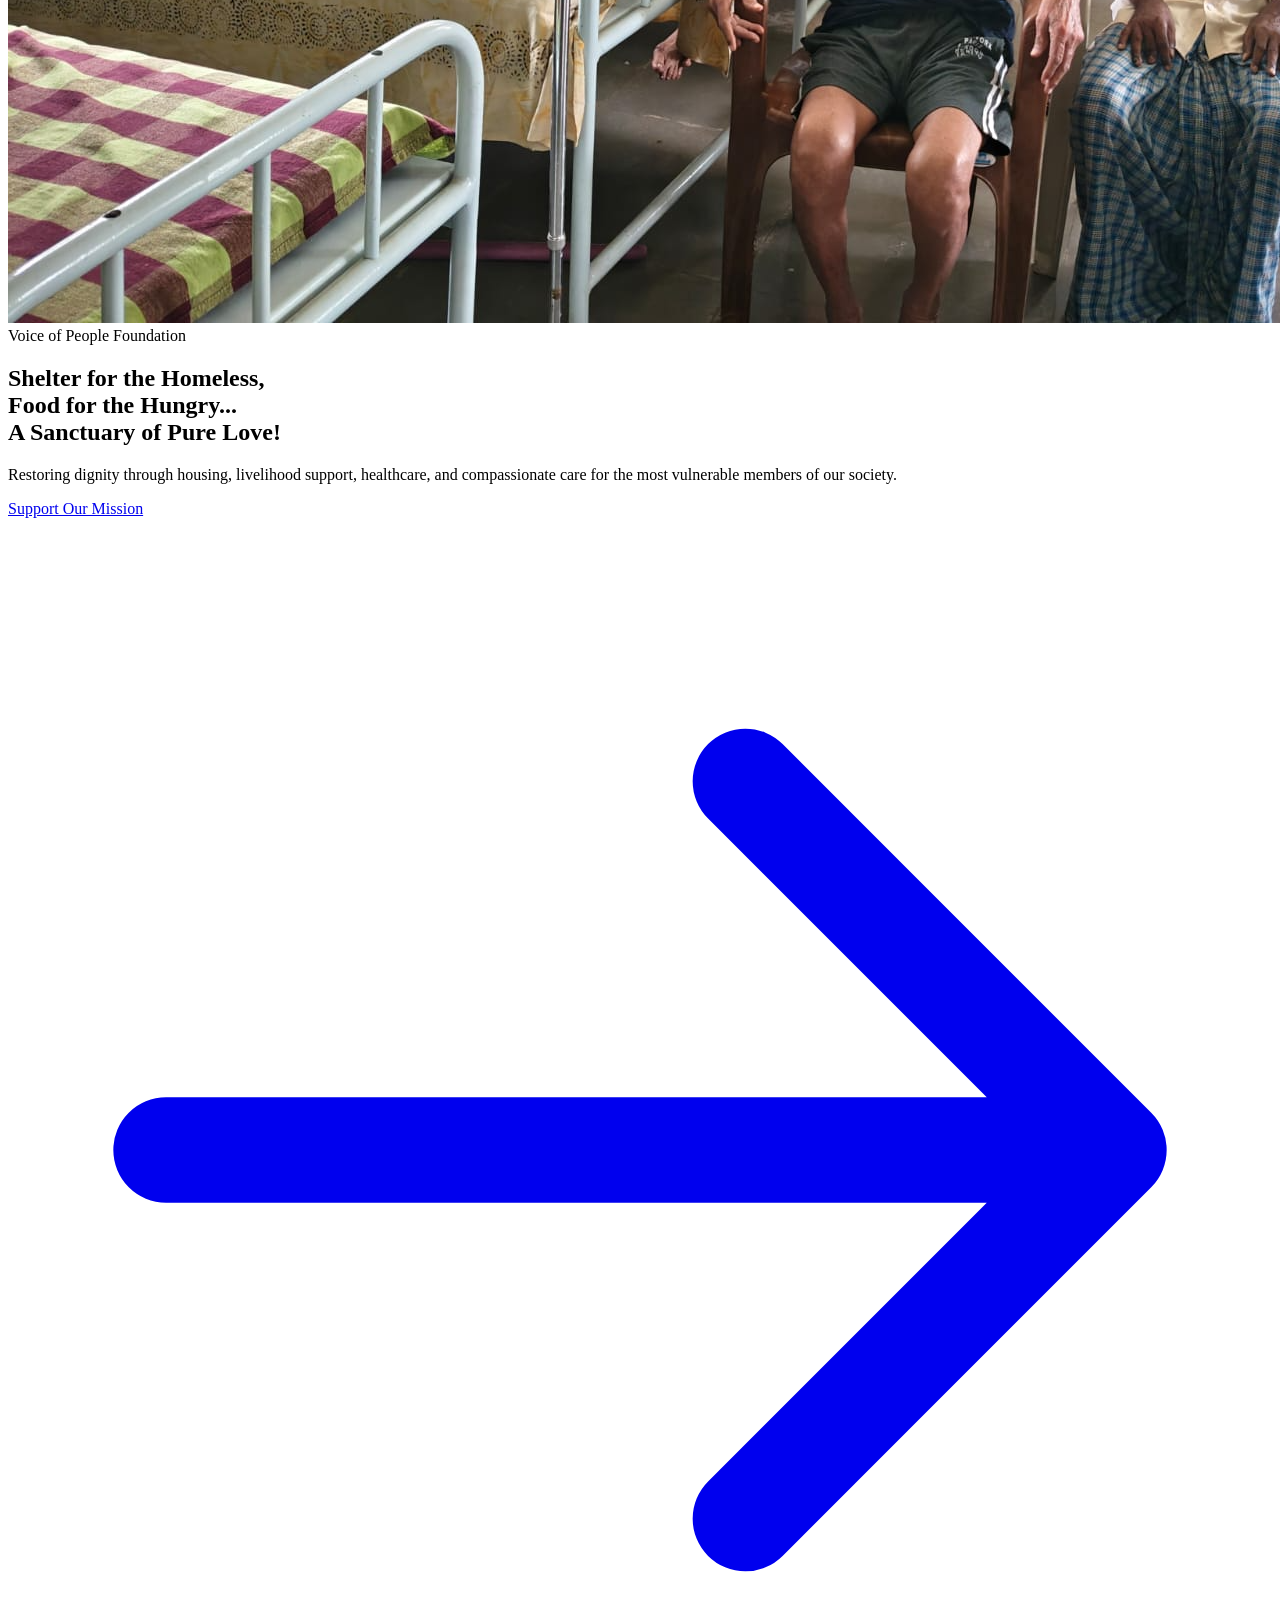
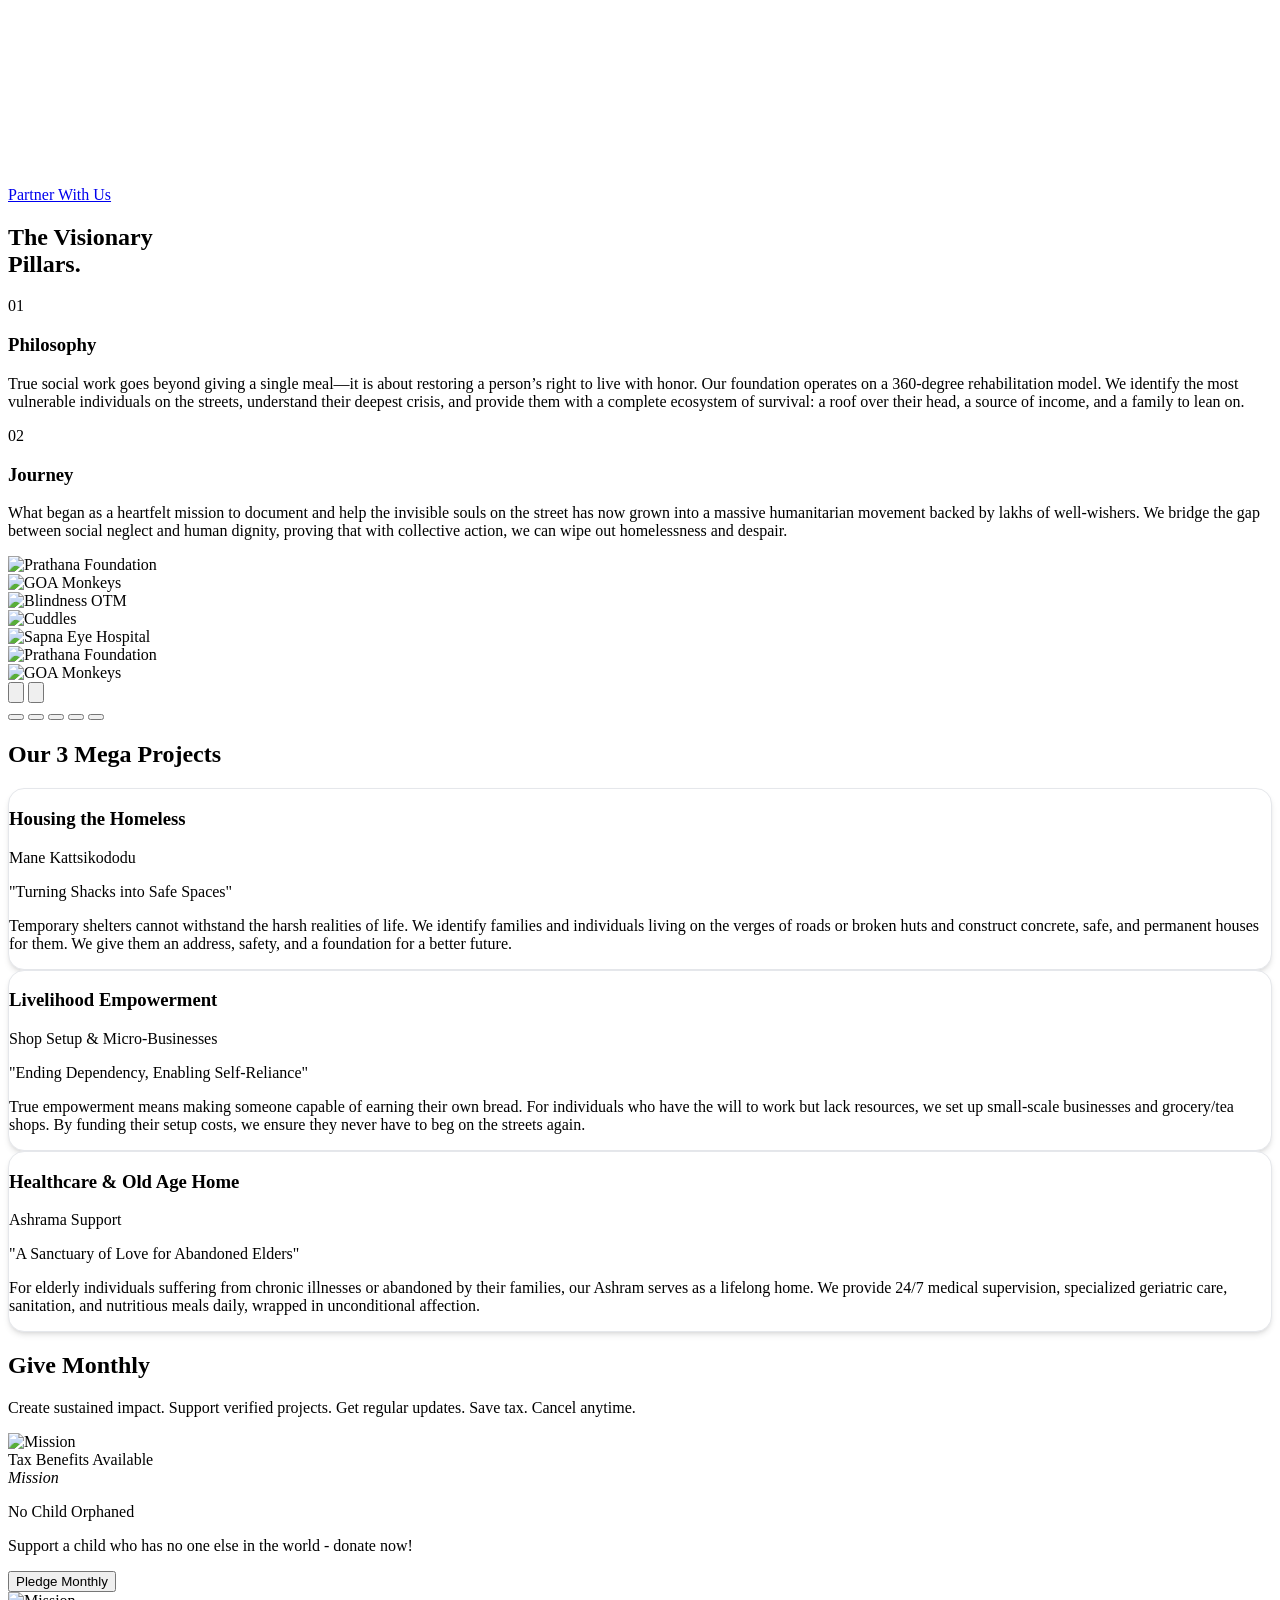
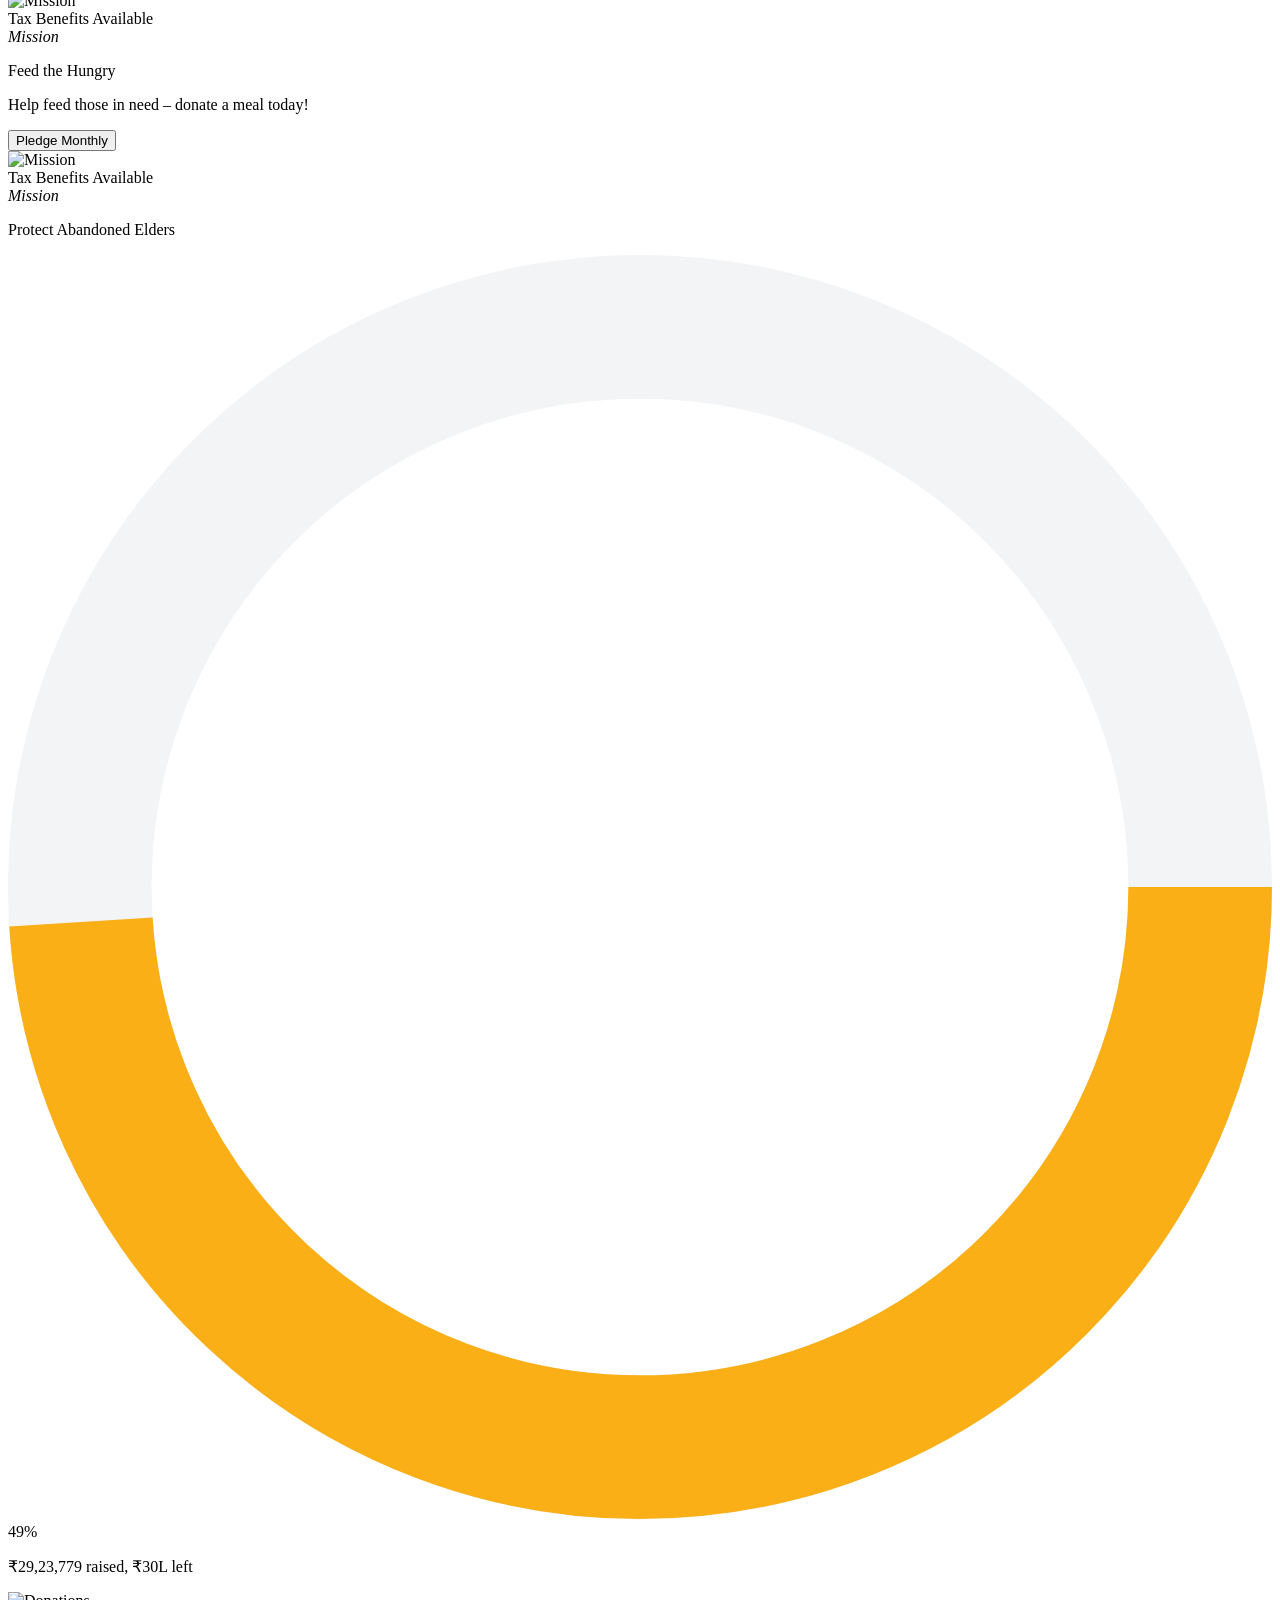
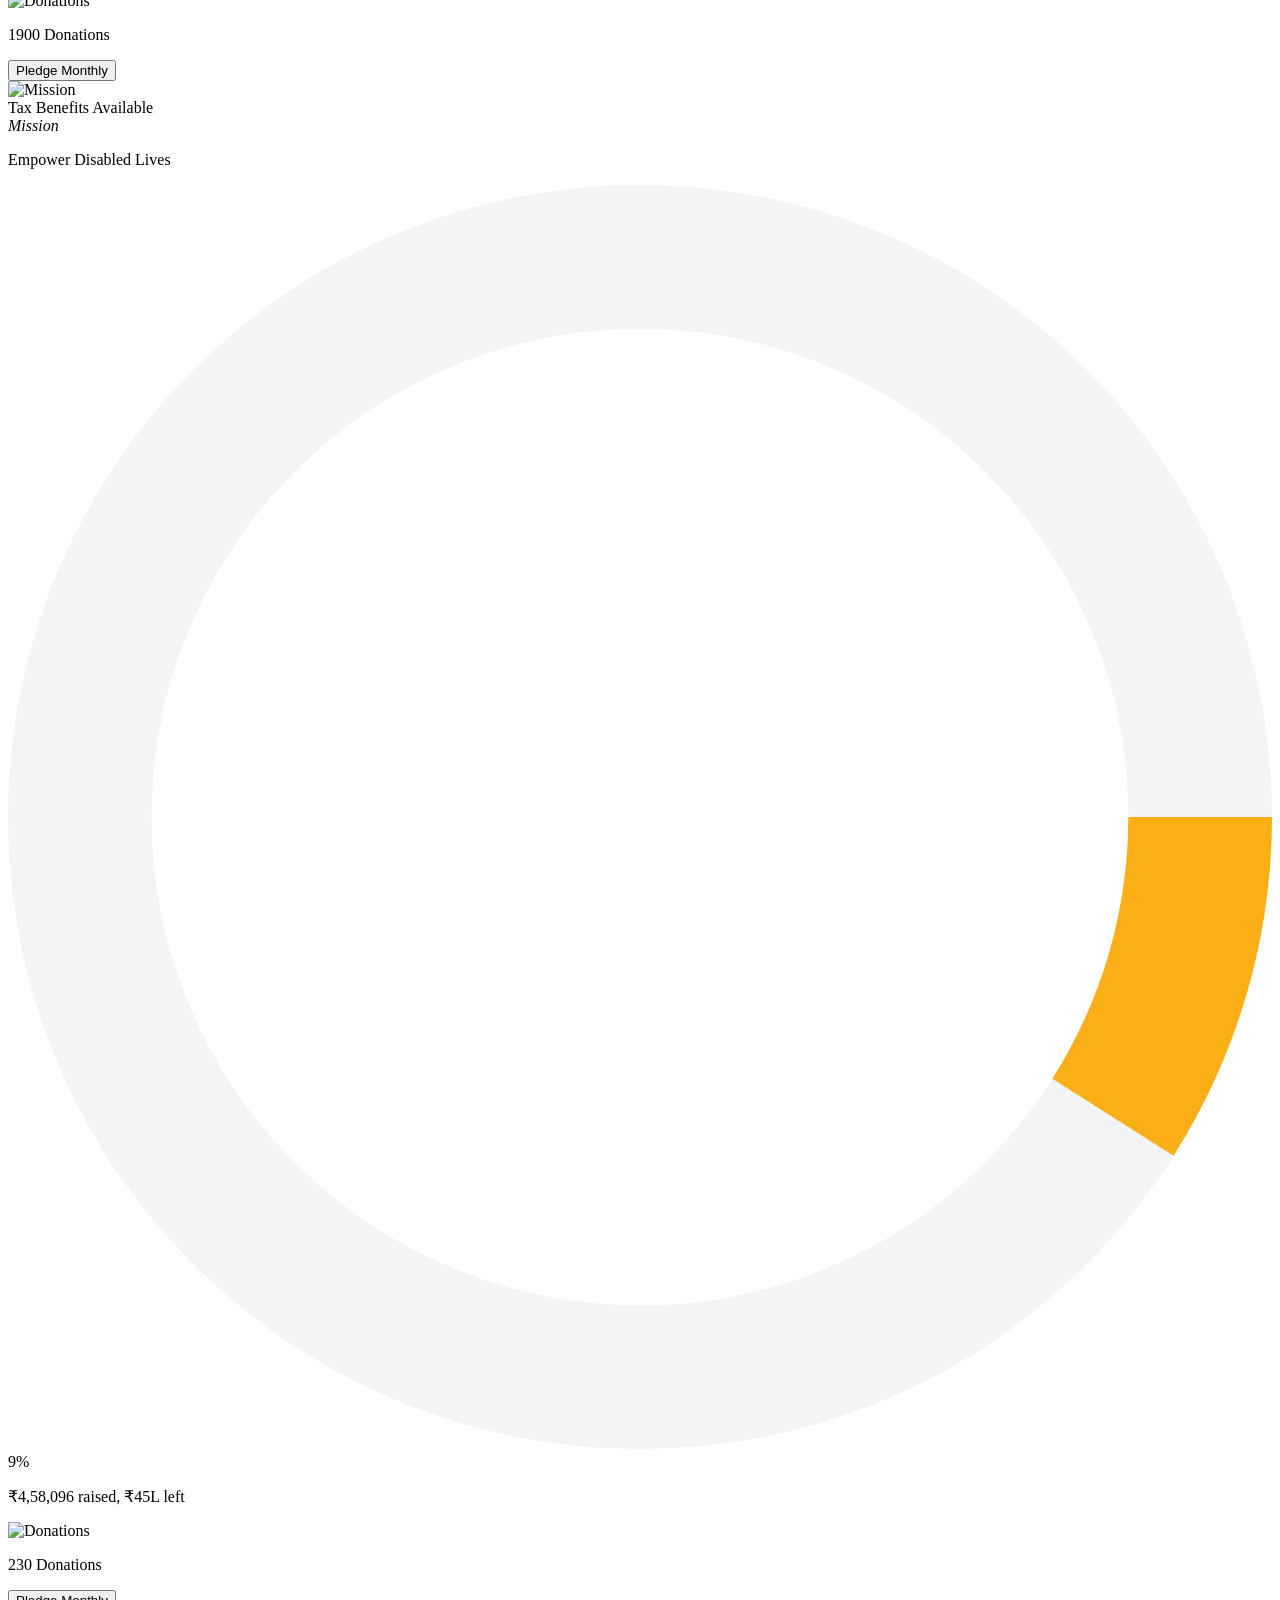
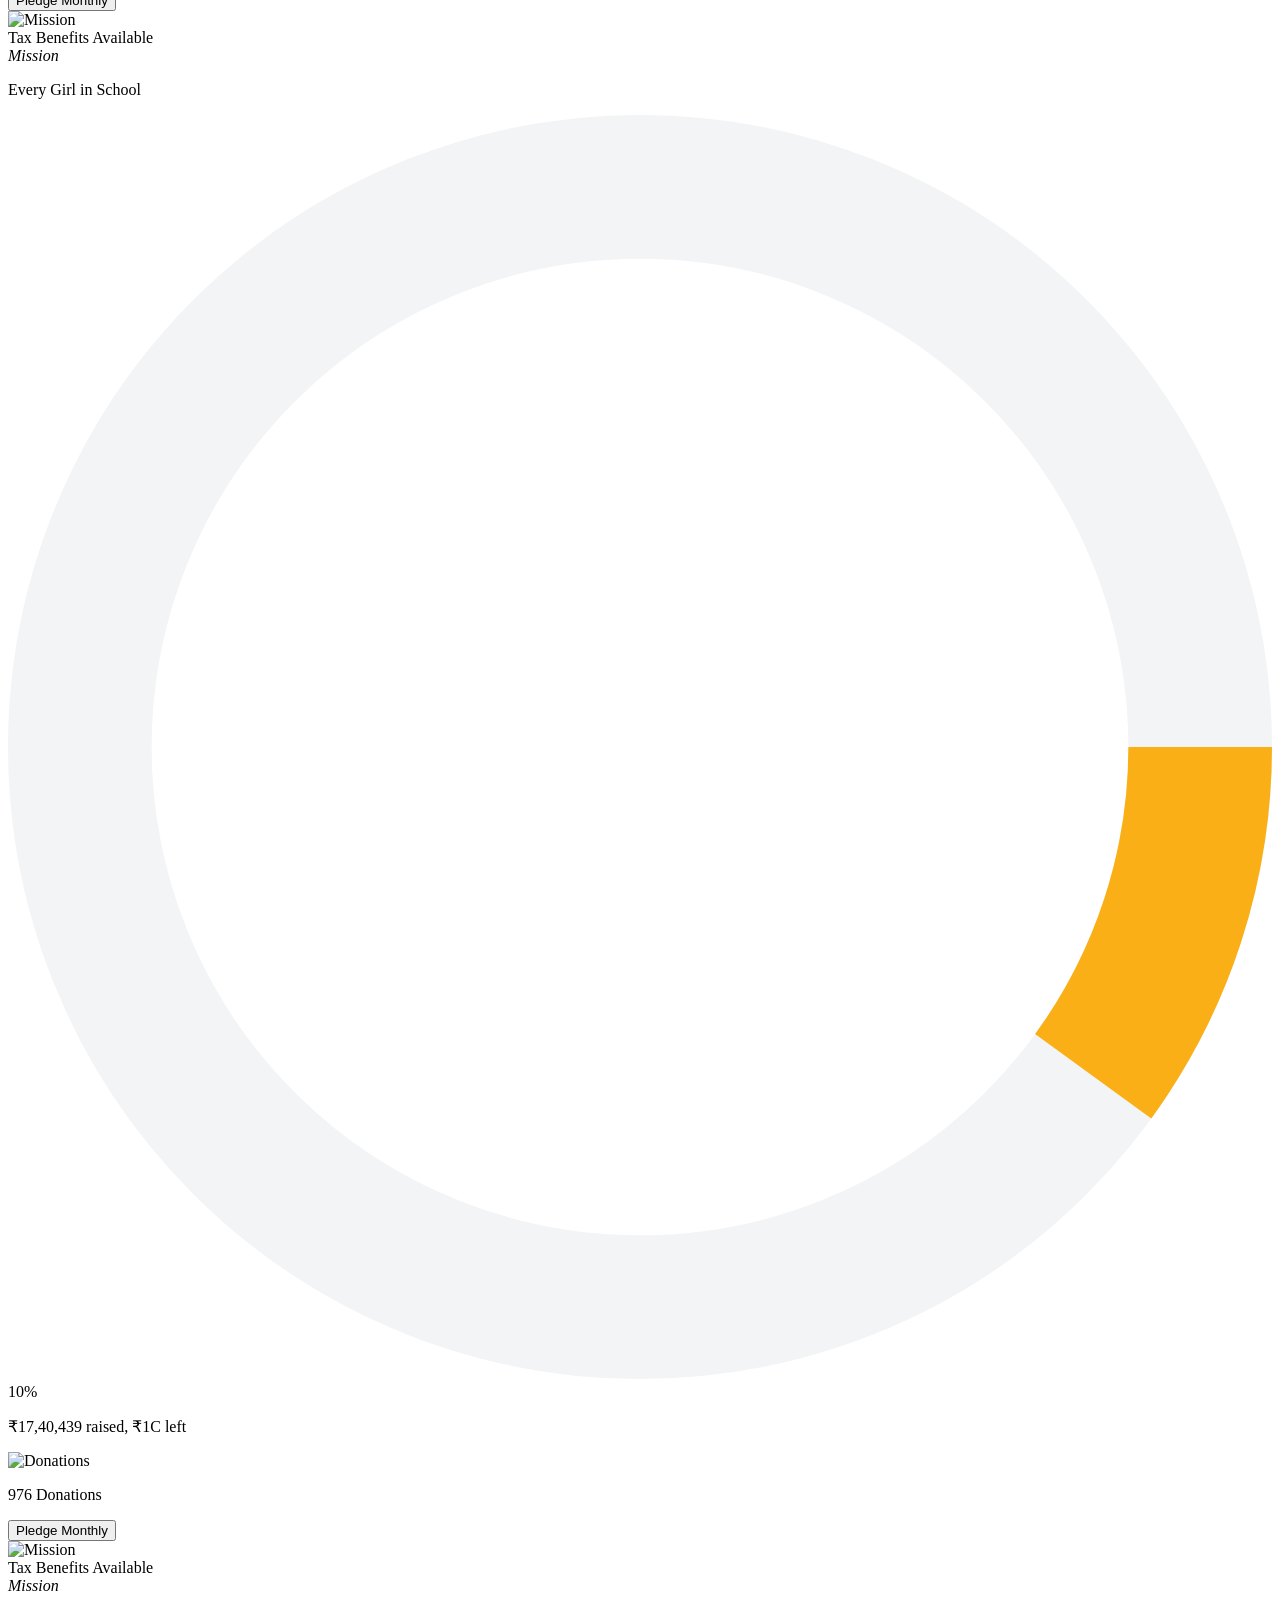
==== commit b12f345a: "hero section" ====
--- a/index.html
+++ b/index.html
@@ -116,10 +116,13 @@
                     </li>
 
                     <li class="px-3 py-2 cursor-pointer">
-                        <a href="#impact" class="text-base font-medium text-gray-700 hover:text-rose-600 transition-colors">Our Impact</a>
+                        <a href="#impact"
+                            class="text-base font-medium text-gray-700 hover:text-rose-600 transition-colors">Our
+                            Impact</a>
                     </li>
                     <li class="px-3 py-2 cursor-pointer">
-                        <a href="#what-we-do" class="text-base font-medium text-gray-700 hover:text-rose-600 transition-colors">Projects</a>
+                        <a href="#what-we-do"
+                            class="text-base font-medium text-gray-700 hover:text-rose-600 transition-colors">Projects</a>
                     </li>
 
                     <li class="group relative px-3 py-2 cursor-pointer">
@@ -136,9 +139,14 @@
                             class="absolute top-full left-0 pt-4 opacity-0 invisible group-hover:opacity-100 group-hover:visible transition-all duration-300 z-50">
                             <div
                                 class="bg-white rounded-xl shadow-xl border border-gray-100 py-2 w-[240px] flex flex-col">
-                                <a href="#about-us" class="px-5 py-2.5 text-[15px] text-gray-700 hover:bg-gray-50 hover:text-rose-600">Our Story</a>
-                                <a href="#blog" class="px-5 py-2.5 text-[15px] text-gray-700 hover:bg-gray-50 hover:text-rose-600">Blog</a>
-                                <a href="#contact" class="px-5 py-2.5 text-[15px] text-gray-700 hover:bg-gray-50 hover:text-rose-600">Contact us</a>
+                                <a href="#about-us"
+                                    class="px-5 py-2.5 text-[15px] text-gray-700 hover:bg-gray-50 hover:text-rose-600">Our
+                                    Story</a>
+                                <a href="#blog"
+                                    class="px-5 py-2.5 text-[15px] text-gray-700 hover:bg-gray-50 hover:text-rose-600">Blog</a>
+                                <a href="#contact"
+                                    class="px-5 py-2.5 text-[15px] text-gray-700 hover:bg-gray-50 hover:text-rose-600">Contact
+                                    us</a>
                             </div>
                         </div>
                     </li>
@@ -158,8 +166,11 @@
                             class="absolute top-full left-0 pt-4 opacity-0 invisible group-hover:opacity-100 group-hover:visible transition-all duration-300 z-50">
                             <div
                                 class="bg-white rounded-xl shadow-xl border border-gray-100 py-2 w-[276px] flex flex-col">
-                                <a href="#ngo-partners" class="px-5 py-2.5 text-[15px] text-gray-700 hover:bg-gray-50 hover:text-rose-600">Our Partners</a>
-                                <a href="#faq" class="px-5 py-2.5 text-[15px] text-gray-700 hover:bg-gray-50 hover:text-rose-600">FAQs</a>
+                                <a href="#ngo-partners"
+                                    class="px-5 py-2.5 text-[15px] text-gray-700 hover:bg-gray-50 hover:text-rose-600">Our
+                                    Partners</a>
+                                <a href="#faq"
+                                    class="px-5 py-2.5 text-[15px] text-gray-700 hover:bg-gray-50 hover:text-rose-600">FAQs</a>
                             </div>
                         </div>
                     </li>
@@ -213,8 +224,10 @@
                     </div>
                 </details>
 
-                <a href="#impact" class="block text-lg font-medium text-gray-800 py-3 border-b border-gray-100">Our Impact</a>
-                <a href="#what-we-do" class="block text-lg font-medium text-gray-800 py-3 border-b border-gray-100">Projects</a>
+                <a href="#impact" class="block text-lg font-medium text-gray-800 py-3 border-b border-gray-100">Our
+                    Impact</a>
+                <a href="#what-we-do"
+                    class="block text-lg font-medium text-gray-800 py-3 border-b border-gray-100">Projects</a>
 
                 <!-- Mobile About Accordion -->
                 <details class="group border-b border-gray-100 pb-2">
@@ -250,48 +263,50 @@
     </nav>
 
     <!-- ================= Hero Banner Slider ================ -->
-    <section id="hero-banner" class="relative min-h-screen flex items-center justify-center overflow-hidden">
-
-        <!-- Background Image -->
-        <div class="absolute inset-0">
-            <img src="./assests/hero.png" alt="Voice of People" class="w-full h-full object-cover">
-            <div class="absolute inset-0 bg-black/55"></div>
+ <section id="hero-banner" class="relative min-h-screen flex items-center justify-center overflow-hidden">
+
+    <div class="absolute inset-0">
+        <img src="./assests/hero.png" alt="Voice of People" class="w-full h-full object-cover">
+        <div class="absolute inset-0 bg-gradient-to-b from-black/80 via-black/40 to-black/90"></div>
+    </div>
+
+    <div class="relative z-10 max-w-4xl mx-auto text-center px-6 pt-24 pb-12 flex flex-col items-center">
+        
+        <div class="inline-flex items-center gap-2 px-4 py-2 mb-8 text-xs sm:text-sm font-medium tracking-widest uppercase rounded-full bg-white/10 text-white backdrop-blur-md border border-white/20 shadow-sm">
+            <span class="w-2 h-2 rounded-full bg-rose-500 animate-pulse"></span>
+            Voice of People Foundation
         </div>
 
-        <!-- Content -->
-        <div class="relative z-10 max-w-5xl mx-auto text-center px-6">
-            <span
-                class="inline-block px-4 py-2 mb-6 mt-24 text-sm font-semibold tracking-wider uppercase rounded-full bg-white/10 text-white backdrop-blur-sm border border-white/20">
-                Voice of People Foundation
+        <h1 class="text-white text-5xl sm:text-6xl md:text-7xl font-bold tracking-tight leading-[1.1] mb-8 drop-shadow-lg">
+            Shelter for the Homeless,
+            <br class="hidden md:block" />
+            <span class="text-white/90">Food for the Hungry...</span>
+            <br />
+            <span class="text-transparent bg-clip-text bg-gradient-to-r from-rose-400 to-red-500">
+                A Sanctuary of Pure Love!
             </span>
-
-            <h1 class="text-white text-4xl sm:text-5xl md:text-6xl lg:text-7xl font-extrabold leading-tight mb-8">
-                Shelter for the Homeless,
-                <br class="hidden md:block" />
-                Food for the Hungry...
-                <br />
-                A Sanctuary of Pure Love!
-            </h1>
-
-            <p class="max-w-3xl mx-auto text-lg md:text-xl text-gray-200 mb-10 leading-relaxed">
-                Restoring dignity through housing, livelihood support,
-                healthcare, and compassionate care for the most vulnerable
-                members of our society.
-            </p>
-
-            <div class="flex flex-col sm:flex-row justify-center gap-4 sm:gap-6">
-                <a href="#donate"
-                    class="bg-red-600 text-white font-semibold py-4 px-8 rounded-full shadow-xl hover:bg-red-700 transition duration-300">
-                    Support Our Mission
-                </a>
-
-                <a href="#ngo-partners"
-                    class="bg-white/10 backdrop-blur-md border border-white/30 text-white font-semibold py-4 px-8 rounded-full hover:bg-white/20 transition duration-300">
-                    Partner With Us
-                </a>
-            </div>
+        </h1>
+
+        <p class="max-w-2xl text-lg sm:text-xl text-gray-200 mb-10 leading-relaxed font-light drop-shadow-md">
+            Restoring dignity through housing, livelihood support, healthcare, and compassionate care for the most vulnerable members of our society.
+        </p>
+
+       <div class="flex flex-col sm:flex-row justify-center gap-4 sm:gap-5 w-full sm:w-auto">
+            
+            <a href="#donate"
+                class="group relative inline-flex items-center justify-center bg-rose-600 text-white font-medium text-lg py-4 px-8 rounded-full shadow-[0_0_20px_rgba(225,29,72,0.3)] hover:shadow-[0_0_30px_rgba(225,29,72,0.5)] hover:bg-rose-700 transition-all duration-300">
+                Support Our Mission
+                <svg class="w-5 h-5 ml-2 group-hover:translate-x-1 transition-transform" fill="none" stroke="currentColor" viewBox="0 0 24 24"><path stroke-linecap="round" stroke-linejoin="round" stroke-width="2" d="M14 5l7 7m0 0l-7 7m7-7H3"></path></svg>
+            </a>
+
+            <a href="#ngo-partners"
+                class="inline-flex items-center justify-center bg-white/5 backdrop-blur-md border border-white/20 text-white font-medium text-lg py-4 px-8 rounded-full hover:bg-white hover:text-gray-900 transition-all duration-300">
+                Partner With Us
+            </a>
+            
         </div>
-    </section>
+    </div>
+</section>
 
     <!-- ================= About Us Section ================ -->
     <section id="about-us" class="py-24 bg-white">
@@ -1397,25 +1412,18 @@
                         class="bg-[#faf9f9] border border-gray-100 rounded-3xl p-8 sm:p-10 flex flex-col items-center text-center shadow-[0_4px_24px_rgba(0,0,0,0.03)] hover:shadow-[0_8px_32px_rgba(0,0,0,0.06)] transition-shadow duration-300">
 
                         <!-- Illustration -->
-                        <div class="mb-8 w-40 h-40 flex items-center justify-center">
-                            <img alt="platform_change"
-                                src="https://cfstatic.give.do/0e989cea-e90f-4882-bc88-46e2cbfd9718.png"
-                                class="w-full h-full object-contain">
+                        <div class="overflow-hidden rounded-2xl mb-6">
+                            <img src="./assests/oldagehome.jpeg" alt="Voice Of People Impact"
+                                class="w-full h-[280px] object-cover">
                         </div>
 
                         <!-- Card Text -->
-                        <p class="text-[22px] sm:text-[24px] font-bold text-[#222] mb-3 leading-tight">
+                        <p class="text-[22px] sm:text-[24px] font-bold text-[#222] leading-tight">
                             Witness the positive change we’ve made!
                         </p>
-                        <p class="text-[15px] text-gray-600 mb-8 leading-relaxed">
+                        <p class="text-[15px] text-gray-600 leading-relaxed">
                             Read about the impact that we have created over the past years
                         </p>
-
-                        <!-- CTA Button (Full Width) -->
-                        <button
-                            class="w-full bg-[#E7424B] hover:bg-[#d43740] text-white font-semibold text-[16px] py-3.5 rounded-xl transition-colors duration-200 shadow-sm">
-                            Read about our Impact
-                        </button>
 
                     </div>
                 </div>
@@ -1618,42 +1626,19 @@
             {
                 title: "Fight starvation with Mission: Feed the Hungry",
                 date: "7 June 2024",
-                image: "https://cfstatic.give.do/27ad7f74-2241-4c0e-90db-a048963caa5b.webp",
+                image: "./assests/feedhungry.jpeg",
                 link: "#",
             },
-
             {
-                title: "What do dogs, cats, buffaloes and hens have in common?",
-                date: "1 May 2024",
-                image: "https://cfstatic.give.do/74ea06a5-7a84-4254-ad52-e219d06a9528.webp",
+                title: "Make a birthday donation to an NGO in your loved one’s name",
+                date: "19 March 2024",
+                image: "./assests/birthday.jpeg",
                 link: "#",
             },
-
             {
                 title: "Your monthly donation can help children & elders in need",
                 date: "24 April 2024",
-                image: "https://cfstatic.give.do/c90f020b-a875-4ec3-89ea-29ad183aae75.webp",
-                link: "#",
-            },
-
-            {
-                title: "10 FAQs on tax savings and 80G deductions for donations",
-                date: "3 April 2024",
-                image: "https://cfstatic.give.do/c190a492-0c1d-44fb-93ec-c78c2d676e04.webp",
-                link: "#",
-            },
-
-            {
-                title: "Make a birthday donation to an NGO in your loved one’s name",
-                date: "19 March 2024",
-                image: "https://cfstatic.give.do/8c24da6c-3f4a-439c-bd6f-d1c6c13f6690.webp",
-                link: "#",
-            },
-
-            {
-                title: "10 cancer care NGOs in India helping the poor",
-                date: "4 February 2024",
-                image: "https://cfstatic.give.do/011237e4-ce6c-4e29-9882-cfd9a1948632.webp",
+                image: "./assests/oldagehome.jpeg",
                 link: "#",
             },
         ];
@@ -1761,31 +1746,30 @@
                         class="flex flex-col sm:flex-row items-center justify-center md:justify-start gap-4 w-full sm:w-auto">
 
                         <!-- Primary Button -->
-                        <button
-                            class="w-full sm:w-auto bg-[#E7424B] hover:bg-[#d43740] text-white font-semibold text-sm sm:text-base py-3 px-8 rounded-xl transition-all duration-200 shadow-[0_4px_12px_rgba(231,66,75,0.2)] hover:shadow-[0_6px_16px_rgba(231,66,75,0.3)] whitespace-nowrap">
+                        <a href="#contact"
+                            class="inline-flex items-center justify-center w-full sm:w-auto bg-[#E7424B] hover:bg-[#d43740] text-white font-semibold text-sm sm:text-base py-3 px-8 rounded-xl transition-all duration-200 shadow-[0_4px_12px_rgba(231,66,75,0.2)] hover:shadow-[0_6px_16px_rgba(231,66,75,0.3)] whitespace-nowrap">
                             Start a Fundraiser
-                        </button>
+                        </a>
 
                         <!-- Secondary Button -->
-                        <button
-                            class="w-full sm:w-auto bg-transparent border-2 border-[#E7424B] text-[#E7424B] hover:bg-[#E7424B] hover:text-white font-semibold text-sm sm:text-base py-3 px-8 rounded-xl transition-all duration-200 whitespace-nowrap">
+                        <a href="#contact"
+                            class="inline-flex items-center justify-center w-full sm:w-auto bg-transparent border-2 border-[#E7424B] text-[#E7424B] hover:bg-[#E7424B] hover:text-white font-semibold text-sm sm:text-base py-3 px-8 rounded-xl transition-all duration-200 whitespace-nowrap">
                             Donate to a fundraiser
-                        </button>
+                        </a>
 
                     </div>
                 </div>
 
                 <!-- Right Side: Swapping Banner Images -->
                 <!-- The 'mix-blend-multiply' class makes the white fades in the PNG disappear into the background color -->
-                <div class="w-full md:w-1/2 flex justify-center md:justify-end mt-4 md:mt-0 mix-blend-multiply">
-                    <picture class="w-full max-w-[360px] md:max-w-[480px] lg:max-w-[550px]">
-                        <!-- Desktop Image -->
-                        <source media="(min-width: 768px)"
-                            srcset="https://cfstatic.give.do/60e932a9-70d6-4d84-89d1-f69a50349dcb.png">
-                        <!-- Mobile Image -->
-                        <img alt="Social change in India banner"
-                            src="https://cfstatic.give.do/8ba1a0a6-8e7c-4898-88ad-40b7240a7482.png"
-                            class="w-full h-auto object-contain" loading="lazy">
+                <div class="w-full md:w-1/2 flex justify-center md:justify-end mt-4 md:mt-0">
+                    <picture
+                        class="w-full max-w-[360px] md:max-w-[480px] lg:max-w-[550px] p-3 bg-white rounded-[32px] shadow-xl overflow-hidden">
+
+                        <source media="(min-width: 768px)" srcset="./assests/hero2.jpeg">
+
+                        <img alt="Voice Of People Old Age Home" src="./assests/hero2.jpeg"
+                            class="w-full h-auto object-cover rounded-[24px]" loading="lazy">
                     </picture>
                 </div>
 
@@ -1850,7 +1834,9 @@
                             </div>
                             <div>
                                 <h3 class="text-lg font-semibold text-gray-900">Call Us</h3>
-                                <p class="text-gray-600">8660210206</p>
+                                <a href="tel:+918660210206" class="text-red-600 hover:underline">
+                                    +91 8660210206
+                                </a>
                             </div>
                         </div>
                         <!-- Instagram -->
@@ -1864,7 +1850,10 @@
                             </div>
                             <div>
                                 <h3 class="text-lg font-semibold text-gray-900">Follow Us</h3>
-                                <a href="#" class="text-red-600 hover:underline">@thevoiceofpeople</a>
+                                <a href="https://www.instagram.com/_thevoiceofpeople_/" target="_blank"
+                                    rel="noopener noreferrer" class="text-red-600 hover:underline">
+                                    @_thevoiceofpeople_
+                                </a>
                             </div>
                         </div>
                     </div>
@@ -2204,57 +2193,42 @@
                     </div>
 
                     <!-- Social Icons -->
-                    <ul class="flex flex-wrap items-center gap-2 mt-auto">
+                    <ul class="flex items-center gap-3 mt-auto">
+
+                        <!-- Email -->
                         <li>
-                            <a href="#"
-                                class="flex p-2 text-gray-400 hover:text-blue-600 hover:bg-gray-100 rounded-full transition-all">
+                            <a href="mailto:voiceofpeoplegvt@gmail.com"
+                                class="flex p-2 text-gray-400 hover:text-red-600 hover:bg-gray-100 rounded-full transition-all">
                                 <svg class="w-5 h-5 fill-current" viewBox="0 0 24 24">
                                     <path
-                                        d="M5 3h14a2 2 0 0 1 2 2v14a2 2 0 0 1-2 2H5a2 2 0 0 1-2-2V5a2 2 0 0 1 2-2m13 2h-2.5A3.5 3.5 0 0 0 12 8.5V11h-2v3h2v7h3v-7h3v-3h-3V9a1 1 0 0 1 1-1h2V5z">
-                                    </path>
+                                        d="M20 4H4C2.9 4 2.01 4.9 2.01 6L2 18C2 19.1 2.9 20 4 20H20C21.1 20 22 19.1 22 18V6C22 4.9 21.1 4 20 4ZM20 8L12 13L4 8V6L12 11L20 6V8Z" />
                                 </svg>
                             </a>
                         </li>
+
+                        <!-- Phone -->
                         <li>
-                            <a href="#"
-                                class="flex p-2 text-gray-400 hover:text-sky-500 hover:bg-gray-100 rounded-full transition-all">
+                            <a href="tel:+918660210206"
+                                class="flex p-2 text-gray-400 hover:text-green-600 hover:bg-gray-100 rounded-full transition-all">
                                 <svg class="w-5 h-5 fill-current" viewBox="0 0 24 24">
                                     <path
-                                        d="M22.46 6c-.77.35-1.6.58-2.46.69.88-.53 1.56-1.37 1.88-2.38-.83.5-1.75.85-2.72 1.05C18.37 4.5 17.26 4 16 4c-2.35 0-4.27 1.92-4.27 4.29 0 .34.04.67.11.98C8.28 9.09 5.11 7.38 3 4.79c-.37.63-.58 1.37-.58 2.15 0 1.49.75 2.81 1.91 3.56-.71 0-1.37-.2-1.95-.5v.03c0 2.08 1.48 3.82 3.44 4.21a4.22 4.22 0 0 1-1.93.07 4.28 4.28 0 0 0 4 2.98 8.521 8.521 0 0 1-5.33 1.84c-.34 0-.68-.02-1.02-.06C3.44 20.29 5.7 21 8.12 21 16 21 20.33 14.46 20.33 8.79c0-.19 0-.37-.01-.56.84-.6 1.56-1.36 2.14-2.23z">
-                                    </path>
+                                        d="M6.62 10.79C8.06 13.62 10.38 15.94 13.21 17.38L15.41 15.18C15.68 14.91 16.08 14.82 16.43 14.93C17.55 15.3 18.75 15.5 20 15.5C20.55 15.5 21 15.95 21 16.5V20C21 20.55 20.55 21 20 21C10.61 21 3 13.39 3 4C3 3.45 3.45 3 4 3H7.5C8.05 3 8.5 3.45 8.5 4C8.5 5.25 8.7 6.45 9.07 7.57C9.18 7.92 9.09 8.32 8.82 8.59L6.62 10.79Z" />
                                 </svg>
                             </a>
                         </li>
+
+                        <!-- Instagram -->
                         <li>
-                            <a href="#"
+                            <a href="https://www.instagram.com/@_thevoiceofpeople_/" target="_blank"
+                                rel="noopener noreferrer"
                                 class="flex p-2 text-gray-400 hover:text-pink-600 hover:bg-gray-100 rounded-full transition-all">
                                 <svg class="w-5 h-5 fill-current" viewBox="0 0 24 24">
                                     <path
-                                        d="M7.8 2h8.4C19.4 2 22 4.6 22 7.8v8.4a5.8 5.8 0 0 1-5.8 5.8H7.8C4.6 22 2 19.4 2 16.2V7.8A5.8 5.8 0 0 1 7.8 2m-.2 2A3.6 3.6 0 0 0 4 7.6v8.8C4 18.39 5.61 20 7.6 20h8.8a3.6 3.6 0 0 0 3.6-3.6V7.6C20 5.61 18.39 4 16.4 4H7.6m9.65 1.5a1.25 1.25 0 0 1 1.25 1.25A1.25 1.25 0 0 1 17.25 8 1.25 1.25 0 0 1 16 6.75a1.25 1.25 0 0 1 1.25-1.25M12 7a5 5 0 0 1 5 5 5 5 0 0 1-5 5 5 5 0 0 1-5-5 5 5 0 0 1 5-5m0 2a3 3 0 0 0-3 3 3 3 0 0 0 3 3 3 3 0 0 0 3-3 3 3 0 0 0-3-3z">
-                                    </path>
+                                        d="M7.8 2h8.4C19.4 2 22 4.6 22 7.8v8.4a5.8 5.8 0 0 1-5.8 5.8H7.8C4.6 22 2 19.4 2 16.2V7.8A5.8 5.8 0 0 1 7.8 2m-.2 2A3.6 3.6 0 0 0 4 7.6v8.8C4 18.39 5.61 20 7.6 20h8.8a3.6 3.6 0 0 0 3.6-3.6V7.6C20 5.61 18.39 4 16.4 4H7.6m9.65 1.5a1.25 1.25 0 0 1 1.25 1.25A1.25 1.25 0 0 1 17.25 8 1.25 1.25 0 0 1 16 6.75a1.25 1.25 0 0 1 1.25-1.25M12 7a5 5 0 0 1 5 5 5 5 0 0 1-5 5 5 5 0 0 1-5-5 5 5 0 0 1 5-5m0 2a3 3 0 0 0-3 3 3 3 0 0 0 3 3 3 3 0 0 0 3-3 3 3 0 0 0-3-3z" />
                                 </svg>
                             </a>
                         </li>
-                        <li>
-                            <a href="#"
-                                class="flex p-2 text-gray-400 hover:text-blue-700 hover:bg-gray-100 rounded-full transition-all">
-                                <svg class="w-5 h-5 fill-current" viewBox="0 0 24 24">
-                                    <path
-                                        d="M19 3a2 2 0 0 1 2 2v14a2 2 0 0 1-2 2H5a2 2 0 0 1-2-2V5a2 2 0 0 1 2-2h14m-.5 15.5v-5.3a3.26 3.26 0 0 0-3.26-3.26c-.85 0-1.84.52-2.32 1.3v-1.11h-2.79v8.37h2.79v-4.93c0-.77.62-1.4 1.39-1.4a1.4 1.4 0 0 1 1.4 1.4v4.93h2.79M6.88 8.56a1.68 1.68 0 0 0 1.68-1.68c0-.93-.75-1.69-1.68-1.69a1.69 1.69 0 0 0-1.69 1.69c0 .93.76 1.68 1.69 1.68m1.39 9.94v-8.37H5.5v8.37h2.77z">
-                                    </path>
-                                </svg>
-                            </a>
-                        </li>
-                        <li>
-                            <a href="#" target="_blank" rel="noopener noreferrer"
-                                class="flex p-2 text-gray-400 hover:text-red-600 hover:bg-gray-100 rounded-full transition-all">
-                                <svg class="w-5 h-5 fill-current" viewBox="0 0 24 24">
-                                    <path
-                                        d="M10 15l5.19-3L10 9v6m11.56-7.83c.13.47.22 1.1.28 1.9.07.8.1 1.49.1 2.09L22 12c0 2.19-.16 3.8-.44 4.83-.25.9-.83 1.48-1.73 1.73-.47.13-1.33.22-2.65.28-1.3.07-2.49.1-3.59.1L12 19c-4.19 0-6.8-.16-7.83-.44-.9-.25-1.48-.83-1.73-1.73-.13-.47-.22-1.1-.28-1.9-.07-.8-.1-1.49-.1-2.09L2 12c0-2.19.16-3.8.44-4.83.25-.9.83-1.48 1.73-1.73.47-.13 1.33-.22 2.65-.28 1.3-.07 2.49-.1 3.59-.1L12 5c4.19 0 6.8.16 7.83.44.9.25 1.48.83 1.73 1.73z">
-                                    </path>
-                                </svg>
-                            </a>
-                        </li>
+
                     </ul>
                 </div>
             </div>
@@ -2276,11 +2250,11 @@
                 <span class="text-sm text-gray-600 mb-4 md:mb-0">© Voice Of People</span>
                 <ul class="flex flex-wrap items-center gap-6 text-sm text-gray-600">
                     <li class="flex flex-col sm:flex-row sm:items-center sm:gap-2">
-                      <a href="#" class="hover:text-rose-600 transition-colors">Terms</a>
+                        <a href="#" class="hover:text-rose-600 transition-colors">Terms</a>
                         <span class="text-xs text-gray-400 mt-1 sm:mt-0">Updated on 1 April, 2026</span>
                     </li>
                     <li>
-                      <a href="#" class="hover:text-rose-600 transition-colors">Privacy Policy</a>
+                        <a href="#" class="hover:text-rose-600 transition-colors">Privacy Policy</a>
                     </li>
                 </ul>
             </div>
--- a/style.css
+++ b/style.css
@@ -1,196 +1,202 @@
-/* Accordion animation for FAQ section */
-.accordion-content {
-    display: grid;
-    grid-template-rows: 0fr;
-    transition: grid-template-rows 0.3s ease-in-out;
-}
-
-.accordion-item.is-open .accordion-content {
-    grid-template-rows: 1fr;
-}
-
-.accordion-inner {
-    overflow: hidden;
-}
-
-/* Utility to hide scrollbars on draggable sections */
-.no-scrollbar::-webkit-scrollbar {
-    display: none;
-}
-
-/* Hide scrollbar for IE, Edge and Firefox */
-.no-scrollbar {
-    -ms-overflow-style: none;
-    /* IE and Edge */
-    scrollbar-width: none;
-    /* Firefox */
-}
-
-/* Smooth scrolling for snap containers, disabled when actively dragging */
-.snap-container {
-    scroll-behavior: smooth;
-}
-
-
-/* Active Dot Styling */
-.dot.active {
-    background-color: #E7424B;
-    width: 24px;
-    border-color: #E7424B;
-}
-
-/* Smooth behavior */
-.slider-track {
-    scroll-behavior: smooth;
-}
-
-.snap-container.active {
-    scroll-behavior: auto;
-}
-
-/* Custom scrollbar style for desktop mega menus */
-.mega-menu-scroll::-webkit-scrollbar {
-    width: 6px;
-    height: 6px;
-}
-
-.mega-menu-scroll::-webkit-scrollbar-thumb {
-    background-color: #cbd5e1;
-    border-radius: 4px;
-}
-
-/* Remove default arrow from details/summary for mobile accordion */
-details>summary {
-    list-style: none;
-}
-
-details>summary::-webkit-details-marker {
-    display: none;
-}
-
-/* Rotate arrow icon when mobile accordion (details) is open */
-details[open] summary svg {
-    transform: rotate(180deg);
-}
-
-/* Custom shiny animation for buttons */
-.animate-shiny-button {
-    position: relative;
-    overflow: hidden;
-}
-
-.animate-shiny-button::after {
-    content: '';
-    position: absolute;
-    top: 0;
-    left: -100%;
-    width: 50%;
-    height: 100%;
-    background: linear-gradient(to right, transparent, rgba(255, 255, 255, 0.3), transparent);
-    transform: skewX(-20deg);
-    animation: shine 3s infinite;
-}
-
-/* Keyframes for the shiny button animation */
-@keyframes shine {
-    0% {
-        left: -100%;
-    }
-
-    20% {
-        left: 200%;
-    }
-
-    100% {
-        left: 200%;
-    }
-}
-
-/* Donation Ticker */
-
-.ticker-wrapper {
-    width: 100%;
-    overflow: hidden;
-    position: relative;
-}
-
-.ticker-track {
-    display: flex;
-    align-items: center;
-    gap: 40px;
-    width: max-content;
-    animation: ticker-scroll 30s linear infinite;
-}
-
-.ticker-item {
-    flex-shrink: 0;
-    white-space: nowrap;
-    font-size: 15px;
-    color: #222;
-}
-
-.ticker-item b {
-    color: #E7424B;
-}
-
-@keyframes ticker-scroll {
-    from {
-        transform: translateX(0);
-    }
-
-    to {
-        transform: translateX(-50%);
-    }
-}
-
-/* "What We Do" Project Cards */
-.project-card {
-    background-color: white;
-    border-radius: 1rem;
-    /* 16px */
-    box-shadow: 0 4px 6px -1px rgb(0 0 0 / 0.1), 0 2px 4px -2px rgb(0 0 0 / 0.1);
-    transition: all 0.3s ease-in-out;
-    border: 1px solid #e5e7eb;
-    /* border-gray-200 */
-    display: flex;
-    flex-direction: column;
-}
-
-.project-card:hover {
-    transform: translateY(-8px);
-    box-shadow: 0 20px 25px -5px rgb(0 0 0 / 0.1), 0 8px 10px -6px rgb(0 0 0 / 0.1);
-}
-
-/* Impact Section Badges */
-.impact-badge {
-    background-color: #f9fafb;
-    /* gray-50 */
-    border-radius: 1rem;
-    /* 16px */
-    padding: 2rem;
-    /* 32px */
-    text-align: center;
-    border: 1px solid #e5e7eb;
-    /* border-gray-200 */
-    transition: all 0.3s ease-in-out;
-}
-
-.impact-badge:hover {
-    transform: translateY(-4px);
-    box-shadow: 0 10px 15px -3px rgb(0 0 0 / 0.1), 0 4px 6px -4px rgb(0 0 0 / 0.1);
-    background-color: white;
-}
-
-/* Contact Section Icons */
-.contact-icon {
-    background-color: #fee2e2;
-    /* red-100 */
-    color: #dc2626;
-    /* red-600 */
-    border-radius: 50%;
-    padding: 0.75rem;
-    /* 12px */
-    display: inline-flex;
-    align-items: center;
-    justify-content: center;
-}+   html {
+       scroll-padding-top: 60px;
+       /* your navbar height */
+       scroll-behavior: smooth;
+   }
+
+   /* Accordion animation for FAQ section */
+   .accordion-content {
+       display: grid;
+       grid-template-rows: 0fr;
+       transition: grid-template-rows 0.3s ease-in-out;
+   }
+
+   .accordion-item.is-open .accordion-content {
+       grid-template-rows: 1fr;
+   }
+
+   .accordion-inner {
+       overflow: hidden;
+   }
+
+   /* Utility to hide scrollbars on draggable sections */
+   .no-scrollbar::-webkit-scrollbar {
+       display: none;
+   }
+
+   /* Hide scrollbar for IE, Edge and Firefox */
+   .no-scrollbar {
+       -ms-overflow-style: none;
+       /* IE and Edge */
+       scrollbar-width: none;
+       /* Firefox */
+   }
+
+   /* Smooth scrolling for snap containers, disabled when actively dragging */
+   .snap-container {
+       scroll-behavior: smooth;
+   }
+
+
+   /* Active Dot Styling */
+   .dot.active {
+       background-color: #E7424B;
+       width: 24px;
+       border-color: #E7424B;
+   }
+
+   /* Smooth behavior */
+   .slider-track {
+       scroll-behavior: smooth;
+   }
+
+   .snap-container.active {
+       scroll-behavior: auto;
+   }
+
+   /* Custom scrollbar style for desktop mega menus */
+   .mega-menu-scroll::-webkit-scrollbar {
+       width: 6px;
+       height: 6px;
+   }
+
+   .mega-menu-scroll::-webkit-scrollbar-thumb {
+       background-color: #cbd5e1;
+       border-radius: 4px;
+   }
+
+   /* Remove default arrow from details/summary for mobile accordion */
+   details>summary {
+       list-style: none;
+   }
+
+   details>summary::-webkit-details-marker {
+       display: none;
+   }
+
+   /* Rotate arrow icon when mobile accordion (details) is open */
+   details[open] summary svg {
+       transform: rotate(180deg);
+   }
+
+   /* Custom shiny animation for buttons */
+   .animate-shiny-button {
+       position: relative;
+       overflow: hidden;
+   }
+
+   .animate-shiny-button::after {
+       content: '';
+       position: absolute;
+       top: 0;
+       left: -100%;
+       width: 50%;
+       height: 100%;
+       background: linear-gradient(to right, transparent, rgba(255, 255, 255, 0.3), transparent);
+       transform: skewX(-20deg);
+       animation: shine 3s infinite;
+   }
+
+   /* Keyframes for the shiny button animation */
+   @keyframes shine {
+       0% {
+           left: -100%;
+       }
+
+       20% {
+           left: 200%;
+       }
+
+       100% {
+           left: 200%;
+       }
+   }
+
+   /* Donation Ticker */
+
+   .ticker-wrapper {
+       width: 100%;
+       overflow: hidden;
+       position: relative;
+   }
+
+   .ticker-track {
+       display: flex;
+       align-items: center;
+       gap: 40px;
+       width: max-content;
+       animation: ticker-scroll 30s linear infinite;
+   }
+
+   .ticker-item {
+       flex-shrink: 0;
+       white-space: nowrap;
+       font-size: 15px;
+       color: #222;
+   }
+
+   .ticker-item b {
+       color: #E7424B;
+   }
+
+   @keyframes ticker-scroll {
+       from {
+           transform: translateX(0);
+       }
+
+       to {
+           transform: translateX(-50%);
+       }
+   }
+
+   /* "What We Do" Project Cards */
+   .project-card {
+       background-color: white;
+       border-radius: 1rem;
+       /* 16px */
+       box-shadow: 0 4px 6px -1px rgb(0 0 0 / 0.1), 0 2px 4px -2px rgb(0 0 0 / 0.1);
+       transition: all 0.3s ease-in-out;
+       border: 1px solid #e5e7eb;
+       /* border-gray-200 */
+       display: flex;
+       flex-direction: column;
+   }
+
+   .project-card:hover {
+       transform: translateY(-8px);
+       box-shadow: 0 20px 25px -5px rgb(0 0 0 / 0.1), 0 8px 10px -6px rgb(0 0 0 / 0.1);
+   }
+
+   /* Impact Section Badges */
+   .impact-badge {
+       background-color: #f9fafb;
+       /* gray-50 */
+       border-radius: 1rem;
+       /* 16px */
+       padding: 2rem;
+       /* 32px */
+       text-align: center;
+       border: 1px solid #e5e7eb;
+       /* border-gray-200 */
+       transition: all 0.3s ease-in-out;
+   }
+
+   .impact-badge:hover {
+       transform: translateY(-4px);
+       box-shadow: 0 10px 15px -3px rgb(0 0 0 / 0.1), 0 4px 6px -4px rgb(0 0 0 / 0.1);
+       background-color: white;
+   }
+
+   /* Contact Section Icons */
+   .contact-icon {
+       background-color: #fee2e2;
+       /* red-100 */
+       color: #dc2626;
+       /* red-600 */
+       border-radius: 50%;
+       padding: 0.75rem;
+       /* 12px */
+       display: inline-flex;
+       align-items: center;
+       justify-content: center;
+   }
